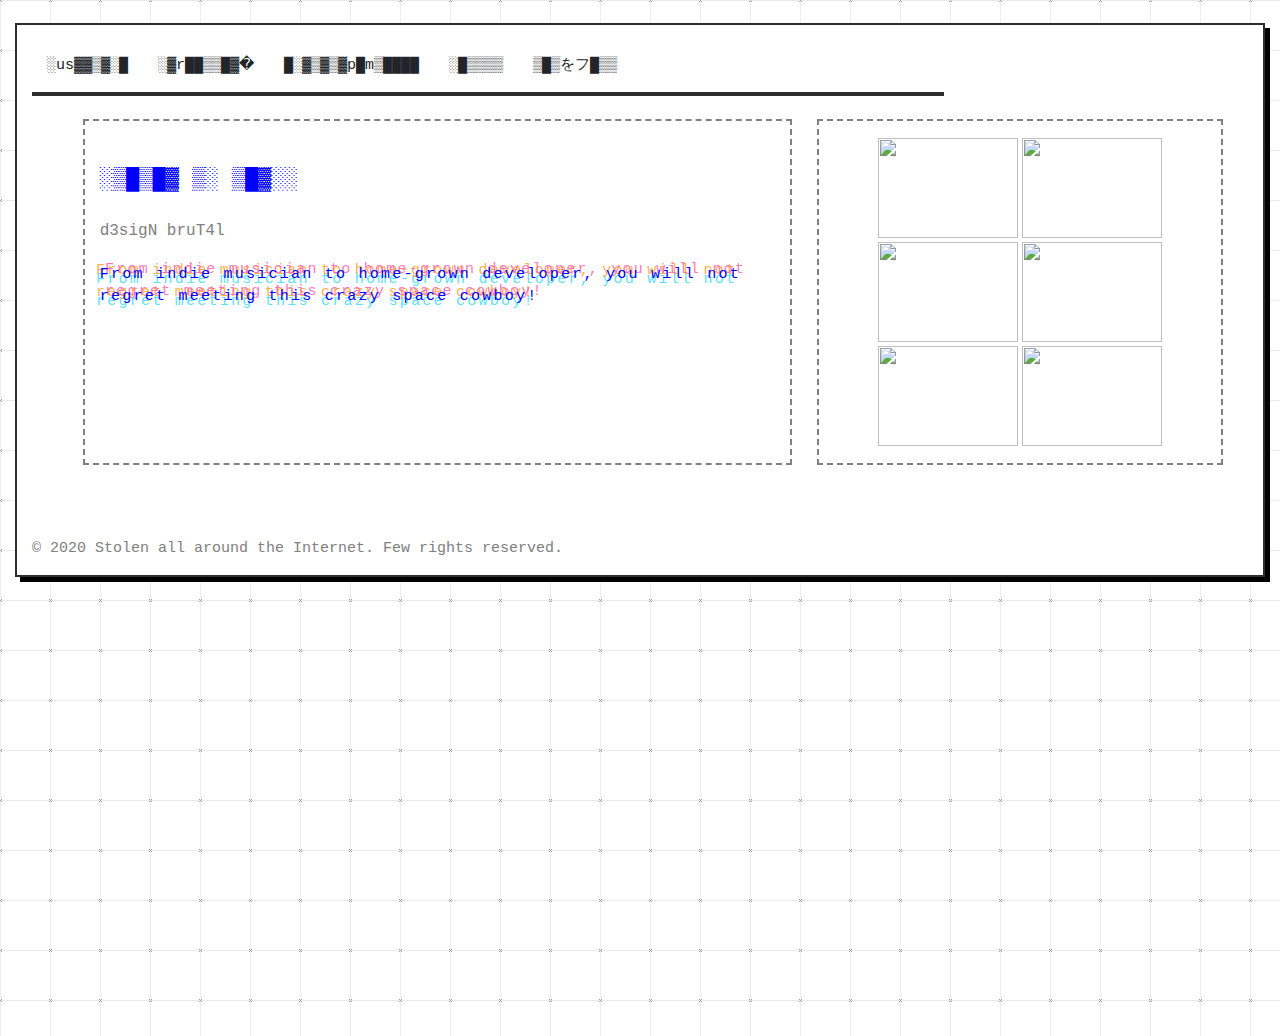
==== index.html @ a4236ebe "Initial commit" ====
<!DOCTYPE html>
<html lang="en">
<head>
	<meta http-equiv="Content-Type" content="text/html; charset=UTF-8"/>
	<meta name="viewport" content="width=device-width, initial-scale=1, maximum-scale=1.0"/>
	<title>GéR4rD || dev__</title>
	<meta name="description" content="Hobbyist at everything." />

	<!-- Icons -->
	<link rel="shortcut icon" href="core/files/icons/bf44.png" type="image/x-icon" />
	<link rel="icon" href="core/files/icons/bf15.ico" type="image/x-icon" />
	<link rel="apple-touch-icon" href="core/files/icons/bf57.png" />
	<!-- CSS  -->
	<link href="core/css/brutalist.min.css" type="text/css" rel="stylesheet" media="all"/>
	<link href="core/bell/css/bell.css" type="text/css" rel="stylesheet" media="all">
	<link href="theme/default/css/theme.css" type="text/css" rel="stylesheet" media="all" />
	<link href="core/css/home.css" type="text/css" rel="stylesheet" media="all"/>
</head>
<body>
	
<div class="vanilla-bean grey-text lucida infinitile" style="padding-top: 1.5em; padding-bottom: 30em; padding-left: 1em; padding-right: 1em;">
	<div class="email-body box-shadow charcoal-border border-solid-thin padded white">
		<!-- Heading -->
		<div class="col-xs-12 col-sm-12 col-md-8 col-lg-9 no-padding">
			<div>
				<nav class="nav navbar navbar-expand-lg flex-d order-3">
					<span class="navbar-toggler-icon"></span>
				
				<div class="row" id="navbarToggler">
				  <a class="nav-link padded baffle-prolonged" href="musique.html">Musique🥗</a>
				  <a class="nav-link padded baffle-prolonged" href="ecriture.html">Écriture🚰</a>
				  <a class="nav-link padded baffle-prolonged" href="dev.html">Développement🍞</a>
				  <a class="nav-link padded baffle-forever" href="#wut">Presse</a>
				  <a class="nav-link padded baffle-prolonged" href="index.html">あなたをファック</a>
				  </div>
				</div>
				<hr class="thin charcoal" />
				<br>
				</nav>
		</div>
		<div class="row" style="justify-content: space-evenly;">
			<br>
			<div class="col-sm-7 brdr-a-t padded">
				<h1 class="heavy blue-text baffle-prolonged" style="font-size: 22px; line-height: 120%;">GéR4rD || dev__</h1>
				<h2 style="font-size: 16px; line-height: 140%;" class="courier-new">d3sigN bruT4l</h2>
			<!--	<p><span class="baffle-forever">hey, did you waste some time here?</span> -->
				<p class="courier-new blue-text brutal-text-neon">From indie musician to home-grown developer, you will not regret meeting this crazy space cowboy!</p>
			</div>
			<div class="col-sm-4 brdr-a-t glitch padded" style="justify-content: center; display: flex; flex-wrap: wrap;">
			<img src="https://static.pexels.com/photos/52500/horse-herd-fog-nature-52500.jpeg" class="invert-hover" alt="">
            <img src="https://static.pexels.com/photos/66898/elephant-cub-tsavo-kenya-66898.jpeg" class="invert-hover" alt="">
            <img src="https://static.pexels.com/photos/213399/pexels-photo-213399.jpeg" class="invert-hover" alt="">
            <img src="https://static.pexels.com/photos/158471/ibis-bird-red-animals-158471.jpeg" class="invert-hover" alt="">
            <img src="https://static.pexels.com/photos/133459/pexels-photo-133459.jpeg" class="invert-hover" alt="">
            <img src="https://static.pexels.com/photos/50988/ape-berber-monkeys-mammal-affchen-50988.jpeg" class="invert-hover" alt="">
			</div>
		</div>
		<br>
		<iframe style="border: 0; width: 100%; height: 42px;" class="grayscale" src="https://bandcamp.com/EmbeddedPlayer/track=3515249928/size=small/bgcol=ffffff/linkcol=0687f5/transparent=true/" seamless><a href="https://brunnemer.bandcamp.com/track/les-fakirs">Les fakirs by Brunnemer</a></iframe>
		<!-- BODY 
		<div class="double-col pad30">
			<p>Lorem ipsum no facer prompta vim, movet ubique qui ei. Per no regione aliquid, ea mei nulla scribentur liberavisse. Vim cu tale ludus possit, discere suavitate nam ad. No verterem reprimique vix, phaedrum hendrerit an quo. Qui feugait apeirian ut, ne virtute numquam mandamus mea. Eos et enim dicant deterruisset. At nec ceteros mentitum, ex solum putent offendit per.
			</p>
			<hr class="jagged-rule-dark" />
			<p>Lorem ipsum no facer prompta vim, movet ubique qui ei. Vim cu tale ludus possit, discere suavitate nam ad. No verterem reprimique vix, phaedrum hendrerit an quo. Qui feugait apeirian ut, ne virtute numquam mandamus mea. Eos et enim dicant deterruisset. At nec ceteros mentitum, ex solum putent offendit per.
			</p>
			<hr class="jagged-rule-dark" />
			<p>Per no regione aliquid, ea mei nulla scribentur liberavisse. Vim cu tale ludus possit, discere suavitate nam ad. No verterem reprimique vix, phaedrum hendrerit an quo. Qui feugait apeirian ut, ne virtute numquam mandamus mea. Eos et enim dicant deterruisset. At nec ceteros mentitum, ex solum putent offendit per.
			</p>
			<hr class="jagged-rule-dark" />
			<p>Lorem ipsum no facer prompta vim, movet ubique qui ei. No verterem reprimique vix, phaedrum hendrerit an quo. Qui feugait apeirian ut, ne virtute numquam mandamus mea. Eos et enim dicant deterruisset. At nec ceteros mentitum, ex solum putent offendit per.
			</p>
			<hr class="jagged-rule-dark" />
			<img src="fashion/poolside-sq.jpg" alt="Fashionable" class="circle" style="width: 160px; height: 160px; border: 3px dashed #0000ff; margin: 16px;" />
			<p>Lorem ipsum no facer prompta vim, movet ubique qui ei. Per no regione aliquid. Vim cu tale ludus possit, discere suavitate nam ad. No verterem reprimique vix, phaedrum hendrerit an quo. Qui feugait apeirian ut, ne virtute numquam mandamus mea. Eos et enim dicant deterruisset. At nec ceteros mentitum, ex solum putent offendit per.
			</p>
		</div> -->
		<!--
		<h3>Topic Heading</h3>
		<p>Qui feugait apeirian ut, ne virtute numquam mandamus mea. At nec ceteros mentitum, ex solum putent offendit per.<br><br></p>
		CTA
		<p><a href="http://www.bradfogelstrom.com" target="_blank" class="btn large-btn full-btn sweden bold" style="margin: 0;">Check It Out &raquo;</a><br><br></p>
		FINE PRINT 
		<p style="font-size: 12px;">You are receiving this email because you signed up for our <em>Brutal Blast</em> e-newsletter. | <a href="#">Unsubscribe &raquo;</a><br><br></p>
		<footer class="charcoal vanilla-text center padding"> -->
			<p class="courier-new hrumble">&copy; 2020 Stolen all around the Internet. Few rights reserved.</p>
		</footer>
	</div>
</div>
<script src="https://cdnjs.cloudflare.com/ajax/libs/popper.js/1.11.0/umd/popper.min.js" integrity="sha384-b/U6ypiBEHpOf/4+1nzFpr53nxSS+GLCkfwBdFNTxtclqqenISfwAzpKaMNFNmj4" crossorigin="anonymous"></script>
<script src="https://maxcdn.bootstrapcdn.com/bootstrap/4.0.0-beta/js/bootstrap.min.js" integrity="sha384-h0AbiXch4ZDo7tp9hKZ4TsHbi047NrKGLO3SEJAg45jXxnGIfYzk4Si90RDIqNm1" crossorigin="anonymous"></script>
<script src="core/js/jquery.3.js"></script>
<script src="core/bell/js/bell.js"></script>
<script src="core/js/start.brutalizing.js"></script>
<script src="core/js/brutalist.js"></script>
</body>
</html>
---- core/css/brutalist.min.css ----
/* BF CORE CSS 2.1.1 */

/* Defaults 2.1 */
html {font-family: sans-serif;-ms-text-size-adjust: 100%;-webkit-text-size-adjust: 100%;box-sizing: border-box;-webkit-box-sizing: border-box;-moz-box-sizing: border-box;line-height: 1.5;}*, *:before, *:after {-webkit-box-sizing: inherit;-moz-box-sizing: inherit;box-sizing: inherit;}@media only screen and (min-width: 0) {html {font-size: 14px;}}@media only screen and (min-width: 992px) {html {font-size: 14.5px;}}@media only screen and (min-width: 1200px) {html {font-size: 15px;}}body {margin: 0 !important;padding: 0 !important;max-width: 100% !important;-webkit-font-smoothing: antialiased;-moz-osx-font-smoothing: grayscale;counter-reset: section;}article, aside, details, figcaption, figure, footer, header, hgroup, main, menu, nav, section, summary {display: block;}audio, canvas, progress, video {display: inline-block;vertical-align: baseline;}audio:not([controls]) {display: none;height: 0;}[hidden], template {display: none;}aside, nav {padding: 0;margin: 0;}a {background-color: transparent;text-decoration: none;-webkit-tap-highlight-color: transparent;}a:active, a:hover {outline: 0;}abbr[title] {border-bottom: 1px dotted;}b, strong {font-weight: 700 !important;}dfn {font-style: italic;}h1 {font-size: 2em;margin: 0.67em 0;}mark {background: #ff0;color: #000;}small {font-size: 80%;}sub, sup {font-size: 75%;line-height: 0;position: relative;vertical-align: baseline;}sup {top: -0.5em;}sub {bottom: -0.25em;}img, a img {border: 0;padding: 0;margin: 0;}svg:not(:root) {overflow: hidden;}figure {margin: 0;}hr {box-sizing: content-box;height: 0;}pre {overflow: auto;}code, kbd, pre, samp {font-family: monospace, monospace;font-size: 1em;display: block;}code {background: #000;color: #00ff00;}button, input, optgroup, select, textarea {color: inherit;font: inherit;margin: 0;}button {overflow: visible;}button, select {text-transform: none;}button, html input[type="button"], input[type="reset"], input[type="submit"] {-webkit-appearance: button;cursor: pointer;}button[disabled], html input[disabled] {cursor: default;}button::-moz-focus-inner, input::-moz-focus-inner {border: 0;padding: 0;}input {line-height: normal;}input[type="checkbox"], input[type="radio"] {box-sizing: border-box;padding: 0;}input[type="number"]::-webkit-inner-spin-button, input[type="number"]::-webkit-outer-spin-button {height: auto;}input[type="search"] {-webkit-appearance: textfield;box-sizing: content-box;}input[type="search"]::-webkit-search-cancel-button, input[type="search"]::-webkit-search-decoration {-webkit-appearance: none;}fieldset {border: 1px solid #c0c0c0;margin: 0 2px;padding: 0.35em 0.625em 0.75em;}legend {border: 0;padding: 0;}textarea {overflow: auto;}optgroup {font-weight: bold;}table {border-collapse: collapse;border-spacing: 0;}td,th {padding: 0;}*, *:before, *:after {box-sizing: inherit;}ul.browser-default, ul.browser-default li {list-style-type: initial;}ul, ol {list-style-position: inside;}.valign-wrapper {display: -webkit-flex;display: -ms-flexbox;display: flex;-webkit-align-items: center;-ms-flex-align: center;align-items: center;}.valign-wrapper .valign {display: block;}.clearfix {clear: both;}h1, h2, h3, h4, h5, h6 {font-weight: 400;line-height: 1.1;}h1 a, h2 a, h3 a, h4 a, h5 a, h6 a {font-weight: inherit;}h1 {font-size: 4.2rem;line-height: 110%;margin: 2.1rem 0 1.68rem 0;}h2 {font-size: 3.56rem;line-height: 110%;margin: 1.78rem 0 1.424rem 0;}h3 {font-size: 2.92rem;line-height: 110%;margin: 1.46rem 0 1.168rem 0;}h4 {font-size: 2.28rem;line-height: 110%;margin: 1.14rem 0 0.912rem 0;}h5 {font-size: 1.64rem;line-height: 110%;margin: 0.82rem 0 0.656rem 0;}h6 {font-size: 1rem;line-height: 110%;margin: 0.5rem 0 0.4rem 0;}em {font-style: italic;}strong {font-weight: 500;}small {font-size: 75%;}p {margin: 0;padding: 0;}address {padding: 0.3em;font-style: italic;font-weight: 600;}blockquote {padding: 0.4em;font-weight: 600;display: block;line-height: 160%;margin-left: 0.5em;}blockquote::before{content: "\201C";font-size: 200%;padding: 0.3em;float: left;}.row:after {clear: both !important;}.arc-text, .circle-text, .spiral-text, .wave-text, .bezier-text {overflow: hidden;}.fittext, .fittext-compress, .fittext-uncompress, .fittext-h1, .fittext-h2, .fittext-h3, .fittext-h4, .fittext-h5, .fittext-h6 {line-height: 1;}

/* Flexbox Grid 2.1 */
.container,.container-1200,.container-960,.container-fluid{margin-right:auto;margin-left:auto}.container-fluid{padding-right:0;padding-left:0}.container-960{max-width:960px;padding-right:0;padding-left:0}.container-1200{max-width:1200px;padding-right:0;padding-left:0}.container-fluid.no-padding{padding-right:0!important;padding-left:0!important}.row{box-sizing:border-box;display:-ms-flexbox;display:-webkit-box;display:flex;-ms-flex:0 1 auto;-webkit-box-flex:0;flex:0 1 auto;-ms-flex-direction:row;-webkit-box-orient:horizontal;-webkit-box-direction:normal;flex-direction:row;-ms-flex-wrap:wrap;flex-wrap:wrap;margin-right:0;margin-left:0}.row.reverse{-ms-flex-direction:row-reverse;-webkit-box-orient:horizontal;-webkit-box-direction:reverse;flex-direction:row-reverse}.col.reverse{-ms-flex-direction:column-reverse;-webkit-box-orient:vertical;-webkit-box-direction:reverse;flex-direction:column-reverse}.col-xs,.col-xs-1,.col-xs-10,.col-xs-11,.col-xs-12,.col-xs-2,.col-xs-3,.col-xs-4,.col-xs-5,.col-xs-6,.col-xs-7,.col-xs-8,.col-xs-9{box-sizing:border-box;-ms-flex:0 0 auto;-webkit-box-flex:0;flex:0 0 auto;padding-right:1rem;padding-left:1rem}.col-xs{-webkit-flex-grow:1;-ms-flex-positive:1;-webkit-box-flex:1;flex-grow:1;-ms-flex-preferred-size:0;flex-basis:0;max-width:100%}.col-xs-1{-ms-flex-preferred-size:8.333%;flex-basis:8.333%;max-width:8.333%}.col-xs-2{-ms-flex-preferred-size:16.667%;flex-basis:16.667%;max-width:16.667%}.col-xs-3{-ms-flex-preferred-size:25%;flex-basis:25%;max-width:25%}.col-xs-4{-ms-flex-preferred-size:33.333%;flex-basis:33.333%;max-width:33.333%}.col-xs-5{-ms-flex-preferred-size:41.667%;flex-basis:41.667%;max-width:41.667%}.col-xs-6{-ms-flex-preferred-size:50%;flex-basis:50%;max-width:50%}.col-xs-7{-ms-flex-preferred-size:58.333%;flex-basis:58.333%;max-width:58.333%}.col-xs-8{-ms-flex-preferred-size:66.667%;flex-basis:66.667%;max-width:66.667%}.col-xs-9{-ms-flex-preferred-size:75%;flex-basis:75%;max-width:75%}.col-xs-10{-ms-flex-preferred-size:83.333%;flex-basis:83.333%;max-width:83.333%}.col-xs-11{-ms-flex-preferred-size:91.667%;flex-basis:91.667%;max-width:91.667%}.col-xs-12{-ms-flex-preferred-size:100%;flex-basis:100%;max-width:100%}.col-xs-offset-1{margin-left:8.333%}.col-xs-offset-2{margin-left:16.667%}.col-xs-offset-3{margin-left:25%}.col-xs-offset-4{margin-left:33.333%}.col-xs-offset-5{margin-left:41.667%}.col-xs-offset-6{margin-left:50%}.col-xs-offset-7{margin-left:58.333%}.col-xs-offset-8{margin-left:66.667%}.col-xs-offset-9{margin-left:75%}.col-xs-offset-10{margin-left:83.333%}.col-xs-offset-11{margin-left:91.667%}.start-xs{-ms-flex-pack:start;-webkit-box-pack:start;justify-content:flex-start;text-align:start}.center-xs{-ms-flex-pack:center;-webkit-box-pack:center;justify-content:center;text-align:center}.end-xs{-ms-flex-pack:end;-webkit-box-pack:end;justify-content:flex-end;text-align:end}.top-xs{-ms-flex-align:start;-webkit-box-align:start;align-items:flex-start}.middle-xs{-ms-flex-align:center;-webkit-box-align:center;align-items:center}.bottom-xs{-ms-flex-align:end;-webkit-box-align:end;align-items:flex-end}.around-xs{-ms-flex-pack:distribute;justify-content:space-around}.between-xs{-ms-flex-pack:justify;-webkit-box-pack:justify;justify-content:space-between}.first-xs{-ms-flex-order:-1;-webkit-box-ordinal-group:0;order:-1}.last-xs{-ms-flex-order:1;-webkit-box-ordinal-group:2;order:1}@media only screen and (min-width:48em){.container{width:46rem}.col-sm,.col-sm-1,.col-sm-10,.col-sm-11,.col-sm-12,.col-sm-2,.col-sm-3,.col-sm-4,.col-sm-5,.col-sm-6,.col-sm-7,.col-sm-8,.col-sm-9{box-sizing:border-box;-ms-flex:0 0 auto;-webkit-box-flex:0;flex:0 0 auto;padding-right:1rem;padding-left:1rem}.col-sm{-webkit-flex-grow:1;-ms-flex-positive:1;-webkit-box-flex:1;flex-grow:1;-ms-flex-preferred-size:0;flex-basis:0;max-width:100%}.col-sm-1{-ms-flex-preferred-size:8.333%;flex-basis:8.333%;max-width:8.333%}.col-sm-2{-ms-flex-preferred-size:16.667%;flex-basis:16.667%;max-width:16.667%}.col-sm-3{-ms-flex-preferred-size:25%;flex-basis:25%;max-width:25%}.col-sm-4{-ms-flex-preferred-size:33.333%;flex-basis:33.333%;max-width:33.333%}.col-sm-5{-ms-flex-preferred-size:41.667%;flex-basis:41.667%;max-width:41.667%}.col-sm-6{-ms-flex-preferred-size:50%;flex-basis:50%;max-width:50%}.col-sm-7{-ms-flex-preferred-size:58.333%;flex-basis:58.333%;max-width:58.333%}.col-sm-8{-ms-flex-preferred-size:66.667%;flex-basis:66.667%;max-width:66.667%}.col-sm-9{-ms-flex-preferred-size:75%;flex-basis:75%;max-width:75%}.col-sm-10{-ms-flex-preferred-size:83.333%;flex-basis:83.333%;max-width:83.333%}.col-sm-11{-ms-flex-preferred-size:91.667%;flex-basis:91.667%;max-width:91.667%}.col-sm-12{-ms-flex-preferred-size:100%;flex-basis:100%;max-width:100%}.col-sm-offset-1{margin-left:8.333%}.col-sm-offset-2{margin-left:16.667%}.col-sm-offset-3{margin-left:25%}.col-sm-offset-4{margin-left:33.333%}.col-sm-offset-5{margin-left:41.667%}.col-sm-offset-6{margin-left:50%}.col-sm-offset-7{margin-left:58.333%}.col-sm-offset-8{margin-left:66.667%}.col-sm-offset-9{margin-left:75%}.col-sm-offset-10{margin-left:83.333%}.col-sm-offset-11{margin-left:91.667%}.start-sm{-ms-flex-pack:start;-webkit-box-pack:start;justify-content:flex-start;text-align:start}.center-sm{-ms-flex-pack:center;-webkit-box-pack:center;justify-content:center;text-align:center}.end-sm{-ms-flex-pack:end;-webkit-box-pack:end;justify-content:flex-end;text-align:end}.top-sm{-ms-flex-align:start;-webkit-box-align:start;align-items:flex-start}.middle-sm{-ms-flex-align:center;-webkit-box-align:center;align-items:center}.bottom-sm{-ms-flex-align:end;-webkit-box-align:end;align-items:flex-end}.around-sm{-ms-flex-pack:distribute;justify-content:space-around}.between-sm{-ms-flex-pack:justify;-webkit-box-pack:justify;justify-content:space-between}.first-sm{-ms-flex-order:-1;-webkit-box-ordinal-group:0;order:-1}.last-sm{-ms-flex-order:1;-webkit-box-ordinal-group:2;order:1}}@media only screen and (min-width:62em){.container{width:61rem}.col-md,.col-md-1,.col-md-10,.col-md-11,.col-md-12,.col-md-2,.col-md-3,.col-md-4,.col-md-5,.col-md-6,.col-md-7,.col-md-8,.col-md-9{box-sizing:border-box;-ms-flex:0 0 auto;-webkit-box-flex:0;flex:0 0 auto;padding-right:1rem;padding-left:1rem}.col-md{-webkit-flex-grow:1;-ms-flex-positive:1;-webkit-box-flex:1;flex-grow:1;-ms-flex-preferred-size:0;flex-basis:0;max-width:100%}.col-md-1{-ms-flex-preferred-size:8.333%;flex-basis:8.333%;max-width:8.333%}.col-md-2{-ms-flex-preferred-size:16.667%;flex-basis:16.667%;max-width:16.667%}.col-md-3{-ms-flex-preferred-size:25%;flex-basis:25%;max-width:25%}.col-md-4{-ms-flex-preferred-size:33.333%;flex-basis:33.333%;max-width:33.333%}.col-md-5{-ms-flex-preferred-size:41.667%;flex-basis:41.667%;max-width:41.667%}.col-md-6{-ms-flex-preferred-size:50%;flex-basis:50%;max-width:50%}.col-md-7{-ms-flex-preferred-size:58.333%;flex-basis:58.333%;max-width:58.333%}.col-md-8{-ms-flex-preferred-size:66.667%;flex-basis:66.667%;max-width:66.667%}.col-md-9{-ms-flex-preferred-size:75%;flex-basis:75%;max-width:75%}.col-md-10{-ms-flex-preferred-size:83.333%;flex-basis:83.333%;max-width:83.333%}.col-md-11{-ms-flex-preferred-size:91.667%;flex-basis:91.667%;max-width:91.667%}.col-md-12{-ms-flex-preferred-size:100%;flex-basis:100%;max-width:100%}.col-md-offset-1{margin-left:8.333%}.col-md-offset-2{margin-left:16.667%}.col-md-offset-3{margin-left:25%}.col-md-offset-4{margin-left:33.333%}.col-md-offset-5{margin-left:41.667%}.col-md-offset-6{margin-left:50%}.col-md-offset-7{margin-left:58.333%}.col-md-offset-8{margin-left:66.667%}.col-md-offset-9{margin-left:75%}.col-md-offset-10{margin-left:83.333%}.col-md-offset-11{margin-left:91.667%}.start-md{-ms-flex-pack:start;-webkit-box-pack:start;justify-content:flex-start;text-align:start}.center-md{-ms-flex-pack:center;-webkit-box-pack:center;justify-content:center;text-align:center}.end-md{-ms-flex-pack:end;-webkit-box-pack:end;justify-content:flex-end;text-align:end}.top-md{-ms-flex-align:start;-webkit-box-align:start;align-items:flex-start}.middle-md{-ms-flex-align:center;-webkit-box-align:center;align-items:center}.bottom-md{-ms-flex-align:end;-webkit-box-align:end;align-items:flex-end}.around-md{-ms-flex-pack:distribute;justify-content:space-around}.between-md{-ms-flex-pack:justify;-webkit-box-pack:justify;justify-content:space-between}.first-md{-ms-flex-order:-1;-webkit-box-ordinal-group:0;order:-1}.last-md{-ms-flex-order:1;-webkit-box-ordinal-group:2;order:1}}@media only screen and (min-width:75em){.container{width:71rem}.col-lg,.col-lg-1,.col-lg-10,.col-lg-11,.col-lg-12,.col-lg-2,.col-lg-3,.col-lg-4,.col-lg-5,.col-lg-6,.col-lg-7,.col-lg-8,.col-lg-9{box-sizing:border-box;-ms-flex:0 0 auto;-webkit-box-flex:0;flex:0 0 auto;padding-right:1rem;padding-left:1rem}.col-lg{-webkit-flex-grow:1;-ms-flex-positive:1;-webkit-box-flex:1;flex-grow:1;-ms-flex-preferred-size:0;flex-basis:0;max-width:100%}.col-lg-1{-ms-flex-preferred-size:8.333%;flex-basis:8.333%;max-width:8.333%}.col-lg-2{-ms-flex-preferred-size:16.667%;flex-basis:16.667%;max-width:16.667%}.col-lg-3{-ms-flex-preferred-size:25%;flex-basis:25%;max-width:25%}.col-lg-4{-ms-flex-preferred-size:33.333%;flex-basis:33.333%;max-width:33.333%}.col-lg-5{-ms-flex-preferred-size:41.667%;flex-basis:41.667%;max-width:41.667%}.col-lg-6{-ms-flex-preferred-size:50%;flex-basis:50%;max-width:50%}.col-lg-7{-ms-flex-preferred-size:58.333%;flex-basis:58.333%;max-width:58.333%}.col-lg-8{-ms-flex-preferred-size:66.667%;flex-basis:66.667%;max-width:66.667%}.col-lg-9{-ms-flex-preferred-size:75%;flex-basis:75%;max-width:75%}.col-lg-10{-ms-flex-preferred-size:83.333%;flex-basis:83.333%;max-width:83.333%}.col-lg-11{-ms-flex-preferred-size:91.667%;flex-basis:91.667%;max-width:91.667%}.col-lg-12{-ms-flex-preferred-size:100%;flex-basis:100%;max-width:100%}.col-lg-offset-1{margin-left:8.333%}.col-lg-offset-2{margin-left:16.667%}.col-lg-offset-3{margin-left:25%}.col-lg-offset-4{margin-left:33.333%}.col-lg-offset-5{margin-left:41.667%}.col-lg-offset-6{margin-left:50%}.col-lg-offset-7{margin-left:58.333%}.col-lg-offset-8{margin-left:66.667%}.col-lg-offset-9{margin-left:75%}.col-lg-offset-10{margin-left:83.333%}.col-lg-offset-11{margin-left:91.667%}.start-lg{-ms-flex-pack:start;-webkit-box-pack:start;justify-content:flex-start;text-align:start}.center-lg{-ms-flex-pack:center;-webkit-box-pack:center;justify-content:center;text-align:center}.end-lg{-ms-flex-pack:end;-webkit-box-pack:end;justify-content:flex-end;text-align:end}.top-lg{-ms-flex-align:start;-webkit-box-align:start;align-items:flex-start}.middle-lg{-ms-flex-align:center;-webkit-box-align:center;align-items:center}.bottom-lg{-ms-flex-align:end;-webkit-box-align:end;align-items:flex-end}.around-lg{-ms-flex-pack:distribute;justify-content:space-around}.between-lg{-ms-flex-pack:justify;-webkit-box-pack:justify;justify-content:space-between}.first-lg{-ms-flex-order:-1;-webkit-box-ordinal-group:0;order:-1}.last-lg{-ms-flex-order:1;-webkit-box-ordinal-group:2;order:1}}

/* B3 Grid 2.1 */
.block-wrap,.blocks,.brick-wrap,.bricks,ul.tiles{display:flex;display:-webkit-flex;display:-ms-flex;flex-wrap:wrap;-webkit-flex-wrap:wrap;box-sizing:border-box;align-items:baseline}.block-wrap.row,.blocks.row,.brick-wrap.row,.bricks.row,ul.tiles{flex-direction:row;-webkit-flex-direction:row;-moz-flex-direction:row}.block-wrap.col,.blocks.col,.brick-wrap.col,.bricks.col{flex-direction:column;-webkit-flex-direction:column;-moz-flex-direction:column}.blocks ul,.blocks ul li,.bricks ul,.bricks ul li,ul.blocks,ul.bricks{padding:0;margin:0}.block-wrap p,.blocks p,.brick-wrap p,.bricks p{display:block;width:100%}.block-wrap.center,.blocks.center,.brick-wrap.center,.bricks.center{justify-content:center;align-content:center;align-items:center}.block-wrap.around,.blocks.around,.brick-wrap.around,.bricks.around{align-content:space-around;align-items:stretch}.block-wrap.stretch,.blocks.stretch{align-items:stretch!important}.block{display:block;flex:1;-ms-flex:1;-webkit-flex:1;flex-grow:1}.brick{display:inline-block;margin:0;padding:1em}.brick.right{float:right}.brick.left{float:left}ul.tiles{list-style-type:none;width:100%;padding:0;margin:0;flex-direction:row;flex-wrap:wrap}ul.tiles li{align-self:stretch;-webkit-align-self:stretch;padding:1em;max-width:50%}ul.tiles.thirds li{width:calc(100% / 3)}ul.tiles.fourths li{width:calc(100% / 4)}ul.tiles.fifths li{width:calc(100% / 5)}.block.top,.brick.top{align-self:flex-start;-ms-flex-align:start;-webkit-box-align:start;align-items:flex-start}.block.middle,.brick.middle{align-self:center;-ms-flex-align:center;-webkit-box-align:center;align-items:center}.block.bottom,.brick.bottom{align-self:flex-end;-ms-flex-pack:end;-webkit-box-pack:end;justify-content:flex-end}.block-wrap.reverse,.blocks.reverse,.brick-wrap.reverse,.bricks.reverse{-webkit-flex-direction:row-reverse;flex-direction:row-reverse}.b20{-webkit-flex-basis:20%;flex-basis:20%;width:20%;max-width:20%}.b25{-webkit-flex-basis:25%;flex-basis:25%;width:25%;max-width:25%}.b30{-webkit-flex-basis:30%;flex-basis:30%;width:30%;max-width:30%}.b33{-webkit-flex-basis:33.33%;flex-basis:33.33%;width:33.33%;max-width:33.33%}.b40{-webkit-flex-basis:40%;flex-basis:40%;width:40%;max-width:40%}.b50{-webkit-flex-basis:50%;flex-basis:50%;width:50%;max-width:50%}.b60{-webkit-flex-basis:60%;flex-basis:60%;width:60%;max-width:60%}.b66{-webkit-flex-basis:66.66%;flex-basis:66.66%;width:66.66%;max-width:66.66%}.b70{-webkit-flex-basis:70%;flex-basis:70%;width:70%;max-width:70%}.b75{-webkit-flex-basis:75%;flex-basis:75%;width:75%;max-width:75%}.b80{-webkit-flex-basis:80%;flex-basis:80%;width:80%;max-width:80%}.b100{-webkit-flex-basis:100%;flex-basis:100%;width:100%;max-width:100%}.block.g0,.block.no-grow{flex-grow:0;-webkit-flex-grow:0;-moz-flex-grow:0}.block.g1{flex-grow:1;-webkit-flex-grow:1;-moz-flex-grow:1}.block.g2{flex-grow:2;-webkit-flex-grow:2;-moz-flex-grow:2}.block.g3{flex-grow:3;-webkit-flex-grow:3;-moz-flex-grow:3}.block.g4{flex-grow:4;-webkit-flex-grow:4;-moz-flex-grow:4}.block.g5{flex-grow:5;-webkit-flex-grow:5;-moz-flex-grow:5}.bh20{height:20vh}.bh25{height:25vh}.bh30{height:30vh}.bh33{height:33vh}.bh40{height:40vh}.bh50{height:50vh}.bh60{height:60vh}.bh66{height:66vh}.bh70{height:70vh}.bh75{height:75vh}.bh80{height:80vh}.bh100{height:100vh}@media only screen and (min-width:481px) and (max-width:600px){.b20,.b25,.b30,ul.tiles.fifths li,ul.tiles.fourths li,ul.tiles.thirds li{width:calc(100% / 3);width:33.33%;max-width:33.33%;-webkit-flex-basis:33.33%}}@media only screen and (min-width:320px) and (max-width:480px){.b20,.b25,.b30,.b33,.b40,ul.tiles.fifths li,ul.tiles.fourths li,ul.tiles.thirds li{width:50%;max-width:50%;flex-basis:50%;-webkit-flex-basis:50%}}@media only screen and (max-width:320px){.b20,.b25,.b30,.b33,.b40,.b50,.b60,.b66,.b70,.b75,.b80,ul.tiles.fifths li,ul.tiles.fourths li,ul.tiles.thirds li{width:100%;max-width:100%;-webkit-flex-basis:100%;flex-basis:100%}}

/* ReBAR 2.1 */
.visible{display:flex;visibility:visible}.hidden{display:none;visibility:hidden}@media screen and (max-width:240px){.show-under-240{display:flex;display:-webkit-flex;visibility:visible}.hide-under-240{display:none;visibility:hidden}}@media screen and (max-width:320px){.show-under-320{display:flex;display:-webkit-flex;visibility:visible}.hide-under-320{display:none;visibility:hidden}}@media screen and (max-width:360px){.show-under-360{display:flex;display:-webkit-flex;visibility:visible}.hide-under-360{display:none;visibility:hidden}}@media screen and (max-width:480px){.show-under-480{display:flex;display:-webkit-flex;visibility:visible}.hide-under-480{display:none;visibility:hidden}}@media screen and (max-width:540px){.show-under-540{display:flex;display:-webkit-flex;visibility:visible}.hide-under-540{display:none;visibility:hidden}}@media screen and (max-width:640px){.show-under-640{display:flex;display:-webkit-flex;visibility:visibible}.hide-under-640{display:none;visibility:hidden}}@media screen and (max-width:768px){.show-under-768{display:flex;display:-webkit-flex;visibility:visible}.hide-under-768{display:none;visibility:hidden}}@media screen and (max-width:960px){.show-under-960{display:flex;visibility:visible}.hide-under-960{display:none;visibility:hidden}}@media screen and (max-width:1024px){.show-under-1024{display:flex;display:-webkit-flex;visibility:visible}.hide-under-1024{display:none;visibility:hidden}}@media screen and (max-width:1280px){.show-under-1280{display:flex;display:-webkit-flex;visibility:visible}.hide-under-1280{display:none;visibility:hidden}}@media screen and (max-width:1366px){.show-under-1366{display:flex;display:-webkit-flex;visibility:visible}.hide-under-1366{display:none;visibility:hidden}}@media screen and (min-width:241px){.show-over-240{display:flex;display:-webkit-flex;visibility:visible}.hide-over-240{display:none;visibility:hidden}}@media screen and (min-width:321px){.show-over-320{display:flex;display:-webkit-flex;visibility:visible}.hide-over-320{display:none;visibility:hidden}}@media screen and (min-width:361px){.show-over-360{display:flex;display:-webkit-flex;visibility:visible}.hide-over-360{display:none;visibility:hidden}}@media screen and (min-width:481px){.show-over-480{display:flex;display:-webkit-flex;visibility:visible}.hide-over-480{display:none;visibility:hidden}}@media screen and (min-width:541px){.show-over-540{display:flex;display:-webkit-flex;visibility:visible}.hide-over-540{display:none;visibility:hidden}}@media screen and (min-width:641px){.show-over-640{display:flex;display:-webkit-flex;visibility:visibible}.hide-over-640{display:none;visibility:hidden}}@media screen and (min-width:769px){.show-over-768{display:flex;display:-webkit-flex;visibility:visible}.hide-over-768{display:none;visibility:hidden}}@media screen and (min-width:961px){.show-over-960{display:flex;display:-webkit-flex;visibility:visible}.hide-over-960{display:none;visibility:hidden}}@media screen and (min-width:1025px){.show-over-1024{display:flex;display:-webkit-flex;visibility:visible}.hide-over-1024{display:none;visibility:hidden}}@media screen and (min-width:1281px){.show-over-1280{display:flex;display:-webkit-flex;visibility:visible}.hide-over-1280{display:none;visibility:hidden}}@media screen and (min-width:1367px){.show-over-1366{display:flex;display:-webkit-flex;visibility:visible}.hide-over-1366{display:none;visibility:hidden}}@media screen and (min-width:240px) and (max-width:319px){.hide-240-320{display:none;visibility:hidden}.show-240-320{display:flex;display:-webkit-flex;visibility:visible}}@media screen and (min-width:320px) and (max-width:479px){.hide-320-480{display:none;visibility:hidden}.show-320-480{display:flex;display:-webkit-flex;visibility:visible}}@media screen and (min-width:360px) and (max-width:479px){.hide-360-480{display:none;visibility:hidden}.show-360-480{display:flex;display:-webkit-flex;visibility:visible}}@media screen and (min-width:480px) and (max-width:539px){.hide-480-540{display:none;visibility:hidden}.show-480-540{display:flex;display:-webkit-flex;visibility:visible}}@media screen and (min-width:540px) and (max-width:639px){.hide-540-640{display:none;visibility:hidden}.show-540-640{display:flex;display:-webkit-flex;visibility:visible}}@media screen and (min-width:640px) and (max-width:767px){.hide-640-768{display:none;visibility:hidden}.show-640-768{display:flex;display:-webkit-flex;visibility:visible}}@media screen and (min-width:768px) and (max-width:959px){.hide-768-960{display:none;visibility:hidden}.show-768-960{display:flex;display:-webkit-flex;visibility:visible}}@media screen and (min-width:960px) and (max-width:1023px){.hide-960-1024{display:none;visibility:hidden}.show-960-1024{display:flex;display:-webkit-flex;visibility:visible}}@media screen and (min-width:1024px) and (max-width:1279px){.hide-1024-1280{display:none;visibility:hidden}.show-1024-1280{display:flex;display:-webkit-flex;visibility:visible}}@media screen and (min-width:1280px) and (max-width:1365px){.hide-1280-1366{display:none;visibility:hidden}.show-1280-1366{display:flex;display:-webkit-flex;visibility:visible}}@media screen and (max-height:320px){.hide-under-320h{display:none;visibility:hidden}.show-under-320h{display:flex;display:-webkit-flex;visibility:visible}}@media screen and (max-height:480px){.hide-under-480h{display:none;visibility:hidden}.show-under-480h{display:flex;display:-webkit-flex;visibility:visible}}@media screen and (max-height:540px){.hide-under-540h{display:none;visibility:hidden}.show-under-540h{display:flex;display:-webkit-flex;visibility:visible}}@media screen and (max-height:640px){.hide-under-640h{display:none;visibility:hidden}.show-under-640h{display:flex;display:-webkit-flex;visibility:visible}}@media screen and (max-height:768px){.hide-under-768h{display:none;visibility:hidden}.show-under-768h{display:flex;display:-webkit-flex;visibility:visible}}@media screen and (max-height:960px){.hide-under-960h{display:none;visibility:hidden}.show-under-960h{display:flex;display:-webkit-flex;visibility:visible}}@media screen and (max-height:1024px){.hide-under-1024h{display:none;visibility:hidden}.show-under-1024h{display:flex;display:-webkit-flex;visibility:visible}}@media screen and (min-height:321px){.hide-over-320h{display:none;visibility:hidden}.show-over-320h{display:flex;display:-webkit-flex;visibility:visible}}@media screen and (min-height:481px){.hide-over-480h{display:none;visibility:hidden}.show-over-480h{display:flex;display:-webkit-flex;visibility:visible}}@media screen and (min-height:541px){.hide-over-540h{display:none;visibility:hidden}.show-over-540h{display:flex;display:-webkit-flex;visibility:visible}}@media screen and (min-height:641px){.hide-over-640h{display:none;visibility:hidden}.show-over-640h{display:flex;display:-webkit-flex;visibility:visible}}@media screen and (min-height:769px){.hide-over-768h{display:none;visibility:hidden}.show-over-768h{display:flex;display:-webkit-flex;visibility:visible}}@media screen and (min-height:961px){.hide-over-960h{display:none;visibility:hidden}.show-over-960h{display:flex;display:-webkit-flex;visibility:visible}}@media screen and (min-height:1025px){.hide-over-1024h{display:none;visibility:hidden}.show-over-1024h{display:flex;display:-webkit-flex;visibility:visible}}@media only screen and (orientation:landscape){.show-on-landscape{display:flex;display:-webkit-flex;visibility:visible}.show-on-portrait{display:none;visibility:hidden}.hide-on-landscape{display:none;visibility:hidden}}@media only screen and (orientation:portrait){.show-on-portrait{display:flex;display:-webkit-flex;visibility:visible}.show-on-landscape{display:none;visibility:hidden}.hide-on-portrait{display:none;visibility:hidden}}@media print{.print-only{display:block;visibility:visible}.screen-only{display:none;visibility:hidden}.link,a{text-decoration:underline}.print-monochrome{color:#000;background:#fff}.print-monochrome figure,.print-monochrome img,.print-monochrome picture{-webkit-filter:grayscale(100%);filter:grayscale(100%)}}@media screen{.print-only{display:none;visibility:hidden}.screen-only{display:flex;display:-webkit-flex;visibility:visible}}

/* Flavors 2.1 */
.vanilla,.white{background-color:#fff!important}.vanilla-t,.vanilla-text,.white-t,.white-text{color:#fff!important}.vanilla-t-s,.vanilla-text-shadow,.white-t-s,.white-text-shadow{text-shadow:2px 2px #fff!important}.vanilla-b,.vanilla-border,.white-b,.white-border{border-color:#fff!important}.vanilla-o,.vanilla-outline,.white-o,.white-outline{outline-color:#fff!important}.vanilla-bean{background-color:#fbfbef!important}.vanilla-bean-t,.vanilla-bean-text{color:#fbfbef!important}.vanilla-bean-t-s,.vanilla-bean-text-shadow{text-shadow:2px 2px #fbfbef!important}.vanilla-bean-b,.vanilla-bean-border{border-color:#fbfbef!important}.vanilla-bean-o,.vanilla-bean-outline{outline-color:#fbfbef!important}.coconut{background-color:#f7f9e0!important}.coconut-t,.coconut-text{color:#f7f9e0!important}.coconut-t-s,.coconut-text-shadow{text-shadow:2px 2px #f7f9e0!important}.coconut-b,.coconut-border{border-color:#f7f9e0!important}.coconut-o,.coconut-outline{outline-color:#f7f9e0!important}.rice{background-color:#f4f1e4!important}.rice-t,.rice-text{color:#f4f1e4!important}.rice-t-s,.rice-text-shadow{text-shadow:2px 2px #f4f1e4!important}.rice-b,.rice-border{border-color:#f4f1e4!important}.rice-o,.rice-outline{outline-color:#f4f1e4!important}.silver{background-color:silver!important}.silver-t,.silver-text{color:silver!important}.silver-t-s,.silver-text-shadow{text-shadow:2px 2px silver!important}.silver-b,.silver-border{border-color:silver!important}.silver-o,.silver-outline{outline-color:silver!important}.smoke{background-color:#d9dddc!important}.smoke-t,.smoke-text{color:#d9dddc!important}.smoke-t-s,.smoke-text-shadow{text-shadow:2px 2px #d9dddc!important}.smoke-b,.smoke-border{border-color:#d9dddc!important}.smoke-o,.smoke-outline{outline-color:#d9dddc!important}.gray,.grey{background-color:grey!important}.gray-t,.gray-text,.grey-t,.grey-text{color:grey!important}.gray-t-s,.gray-text-shadow,.grey-t-s,.grey-text-shadow{text-shadow:2px 2px grey!important}.gray-b,.gray-border,.grey-b,.grey-border{border-color:grey!important}.gray-o,.gray-outline,.grey-o,.grey-outline{outline-color:grey!important}.black{background-color:#000!important}.black-t,.black-text{color:#000!important}.black-t-s,.black-text-shadow{text-shadow:2px 2px #000!important}.black-b,.black-border{border-color:#000!important}.black-o,.black-outline{outline-color:#000!important}.ash{background-color:#544c4a!important}.ash-t,.ash-text{color:#544c4a!important}.ash-t-s,.ash-text-shadow{text-shadow:2px 2px #544c4a!important}.ash-b,.ash-border{border-color:#544c4a!important}.ash-o,.ash-outline{outline-color:#544c4a!important}.charcoal{background-color:#2e2e2e!important}.charcoal-t,.charcoal-text{color:#2e2e2e!important}.charcoal-t-s,.charcoal-text-shadow{text-shadow:2px 2px #2e2e2e!important}.charcoal-b,.charcoal-border{border-color:#2e2e2e!important}.charcoal-o,.charcoal-outline{outline-color:#2e2e2e!important}.mushroom{background-color:#cfd8dc!important}.mushroom-t,.mushroom-text{color:#cfd8dc!important}.mushroom-t-s,.mushroom-text-shadow{text-shadow:2px 2px #cfd8dc!important}.mushroom-b,.mushroom-border{border-color:#cfd8dc!important}.mushroom-o,.mushroom-outline{outline-color:#cfd8dc!important}.platinum{background-color:#e6e6e6!important}.platinum-t,.platinum-text{color:#e6e6e6!important}.platinum-t-s,.platinum-text-shadow{text-shadow:2px 2px #e6e6e6!important}.platinum-b,.platinum-border{border-color:#e6e6e6!important}.platinum-o,.platinum-outline{outline-color:#e6e6e6!important}.red,.tomato{background-color:red!important}.red-t,.red-text,.tomato-t,.tomato-text{color:red!important}.red-t-s,.red-text-shadow,.tomato-t-s,.tomato-text-shadow{text-shadow:2px 2px red!important}.red-b,.red-border,.tomato-b,.tomato-border{border-color:red!important}.red-o,.red-outline,.tomato-o,.tomato-outline{outline-color:red!important}.strawberry{background-color:#fe2e2e!important}.strawberry-t,.strawberry-text{color:#fe2e2e!important}.strawberry-t-s,.strawberry-text-shadow{text-shadow:2px 2px #fe2e2e!important}.strawberry-b,.strawberry-border{border-color:#fe2e2e!important}.strawberry-o,.strawberry-outline{outline-color:#fe2e2e!important}.blood,.maroon{background-color:maroon!important}.blood-t,.blood-text,.maroon-t,.maroon-text{color:maroon!important}.blood-t-s,.blood-text-shadow,.maroon-t-s,.maroon-text-shadow{text-shadow:2px 2px maroon!important}.blood-b,.blood-border,.maroon-b,.maroon-border{border-color:maroon!important}.blood-o,.blood-outline,.maroon-o,.maroon-outline{outline-color:maroon!important}.blood-orange{background-color:#dd2c00!important}.blood-orange-t,.blood-orange-text{color:#dd2c00!important}.blood-orange-t-s,.blood-orange-text-shadow{text-shadow:2px 2px #dd2c00!important}.blood-orange-b,.blood-orange-border{border-color:#dd2c00!important}.blood-orange-o,.blood-orange-outline{outline-color:#dd2c00!important}.cherry{background-color:#b52026!important}.cherry-t,.cherry-text{color:#b52026!important}.cherry-t-s,.cherry-text-shadow{text-shadow:2px 2px #b52026!important}.cherry-b,.cherry-border{border-color:#b52026!important}.cherry-o,.cherry-outline{outline-color:#b52026!important}.chili,.chilli{background-color:#c21807!important}.chili-t,.chili-text,.chilli-t,.chilli-text{color:#c21807!important}.chili-t-s,.chili-text-shadow,.chilli-t-s,.chilli-text-shadow{text-shadow:2px 2px #c21807!important}.chili-border,.chilli-border{border-color:#c21807!important}.chili-o,.chili-outline,.chilli-o,.chilli-outline{outline-color:#c21807!important}.black-cherry,.sangria{background-color:#5e1914!important}.black-cherry-t,.black-cherry-text,.sangria-t,.sangria-text{color:#5e1914!important}.black-cherry-t-s,.black-cherry-text-shadow,.sangria-t-s,.sangria-text-shadow{text-shadow:2px 2px #5e1914!important}.black-cherry-b,.black-cherry-border,.sangria-b,.sangria-border{border-color:#5e1914!important}.black-cherry-o,.black-cherry-outline,.sangria-o,.sangria-outline{outline-color:#5e1914!important}.fruit-punch{background-color:#6f0215!important}.fruit-punch-t,.fruit-punch-text{color:#6f0215!important}.fruit-punch-t-s,.fruit-punch-text-shadow{text-shadow:2px 2px #6f0215!important}.fruit-punch-b,.fruit-punch-border{border-color:#6f0215!important}.fruit-punch-o,.fruit-punch-outline{outline-color:#6f0215!important}.grapefruit{background-color:#f25f53!important}.grapefruit-t,.grapefruit-text{color:#f25f53!important}.grapefruit-t-s,.grapefruit-text-shadow{text-shadow:2px 2px #f25f53!important}.grapefruit-b,.grapefruit-border{border-color:#f25f53!important}.grapefruit-o,.grapefruit-outline{outline-color:#f25f53!important}.mahogany{background-color:#420d09!important}.mahogany-t,.mahogany-text{color:#420d09!important}.mahogany-t-s,.mahogany-text-shadow{text-shadow:2px 2px #420d09!important}.mahogany-b,.mahogany-border{border-color:#420d09!important}.mahogany-o,.mahogany-outline{outline-color:#420d09!important}.orange{background-color:#fc6600!important}.orange-t,.orange-text{color:#ff9800!important}.orange-t-s,.orange-text-shadow{text-shadow:2px 2px #ff9800!important}.orange-b,.orange-border{border-color:#ff9800!important}.orange-o,.orange-outline{outline-color:#ff9800!important}.pumpkin,.pumpkin-spice{background-color:#e65100!important}.pumpkin-spice-text,.pumpkin-t,.pumpkin-text{color:#e65100!important}.pumpkin-spice-t-s,.pumpkin-spice-text-shadow,.pumpkin-t-s,.pumpkin-text-shadow{text-shadow:2px 2px #e65100!important}.pumpkin-b,.pumpkin-border,.pumpkin-spice-b,.pumpkin-spice-border{border-color:#e65100!important}.pumpkin-o,.pumpkin-outline,.pumpkin-spice-o,.pumpkin-spice-outline{outline-color:#e65100!important}.mango{background-color:#ffab40!important}.mango-t,.mango-text{color:#ffab40!important}.mango-t-s,.mango-text-shadow{text-shadow:2px 2px #ffab40!important}.mango-b,.mango-border{border-color:#ffab40!important}.mango-o,.mango-outline{outline-color:#ffab40!important}.tangerine{background-color:#f9812a!important}.tangerine-t,.tangerine-text{color:#f9812a!important}.tangerine-t-s,.tangerine-text-shadow{text-shadow:2px 2px #f9812a!important}.tangerine-b,.tangerine-border{border-color:#f9812a!important}.tangerine-o,.tangerine-outline{outline-color:#f9812a!important}.peach{background-color:#ffab91!important}.peach-t,.peach-text{color:#ffab91!important}.peach-t-s,.peach-text-shadow{text-shadow:2px 2px #ffab91!important}.peach-b,.peach-border{border-color:#ffab91!important}.peach-o,.peach-outline{outline-color:#ffab91!important}.carrot{background-color:#ef6c00!important}.carrot-t,.carrot-text{color:#ef6c00!important}.carrot-t-s,.carrot-text-shadow{text-shadow:2px 2px #ef6c00!important}.carrot-b,.carrot-border{border-color:#ef6c00!important}.carrot-o,.carrot-outline{outline-color:#ef6c00!important}.fire{background-color:#fda50f!important}.fire-t,.fire-text{color:#fda50f!important}.fire-t-s,.fire-text-shadow{text-shadow:2px 2px #fda50f!important}.fire-b,.fire-border{border-color:#fda50f!important}.fire-o,.fire-outline{outline-color:#fda50f!important}.squash{background-color:#c95c0a!important}.squash-t,.squash-text{color:#c95c0a!important}.squash-t-s,.squash-text-shadow{text-shadow:2px 2px #c95c0a!important}.squash-b,.squash-border{border-color:#c95c0a!important}.squash-o,.squash-outline{outline-color:#c95c0a!important}.rust{background-color:#b43104!important}.rust-t,.rust-text{color:#b43104!important}.rust-t-s,.rust-text-shadow{text-shadow:2px 2px #b43104!important}.rust-b,.rust-border{border-color:#b43104!important}.rust-o,.rust-outline{outline-color:#b43104!important}.deep-orange{background-color:#ff4000!important}.deep-orange-t,.deep-orange-text{color:#ff4000!important}.deep-orange-t-s,.deep-orange-text-shadow{text-shadow:2px 2px #ff4000!important}.deep-orange-b,.deep-orange-border{border-color:#ff4000!important}.deep-orange-o,.deep-orange-outline{outline-color:#ff4000!important}.bbq{background-color:#5a140c!important}.bbq-t,.bbq-text{color:#5a140c!important}.bbq-t-s,.bbq-text-shadow{text-shadow:2px 2px #5a140c!important}.bbq-b,.bbq-border{border-color:#5a140c!important}.bbq-o,.bbq-outline{outline-color:#5a140c!important}.pink{background-color:#e91e63!important}.pink-t,.pink-text{color:#e91e63!important}.pink-t-s,.pink-text-shadow{text-shadow:2px 2px #e91e63!important}.pink-b,.pink-border{border-color:#e91e63!important}.pink-o,.pink-outline{outline-color:#e91e63!important}.pink-champagne{background-color:#d986a2!important}.pink-champagne-t,.pink-champagne-text{color:#d986a2!important}.pink-champagne-t-s,.pink-champagne-text-shadow{text-shadow:2px 2px #d986a2!important}.pink-champagne-b,.pink-champagne-border{border-color:#d986a2!important}.pink-champagne-o,.pink-champagne-outline{outline-color:#d986a2!important}.cotton-candy{background-color:#ff80ab!important}.cotton-candy-t,.cotton-candy-text{color:#ff80ab!important}.cotton-candy-t-s,.cotton-candy-text-shadow{text-shadow:2px 2px #ff80ab!important}.cotton-candy-b,.cotton-candy-border{border-color:#ff80ab!important}.cotton-candy-o,.cotton-candy-outline{outline-color:#ff80ab!important}.bubble-gum{background-color:#f8bbd0!important}.bubble-gum-t,.bubble-gum-text{color:#f8bbd0!important}.bubble-gum-t-s,.bubble-gum-text-shadow{text-shadow:2px 2px #f8bbd0!important}.bubble-gum-b,.bubble-gum-border{border-color:#f8bbd0!important}.bubble-gum-o,.bubble-gum-outline{outline-color:#f8bbd0!important}.raspberry{background-color:#ad1457!important}.raspberry-t,.raspberry-text{color:#ad1457!important}.raspberry-t-s,.raspberry-text-shadow{text-shadow:2px 2px #ad1457!important}.raspberry-b,.raspberry-border{border-color:#ad1457!important}.raspberry-o,.raspberry-outline{outline-color:#ad1457!important}.salmon{background-color:salmon!important}.salmon-t,.salmon-text{color:salmon!important}.salmon-t-s,.salmon-text-shadow{text-shadow:2px 2px salmon!important}.salmon-b,.salmon-border{border-color:salmon!important}.salmon-o,.salmon-outline{outline-color:salmon!important}.purple{background-color:purple!important}.purple-t,.purple-text{color:purple!important}.purple-t-s,.purple-text-shadow{text-shadow:2px 2px purple!important}.purple-b,.purple-border{border-color:purple!important}.purple-o,.purple-outline{outline-color:purple!important}.grape{background-color:#4a148c!important}.grape-t,.grape-text{color:#4a148c!important}.grape-t-s,.grape-text-shadow{text-shadow:2px 2px #4a148c!important}.grape-b,.grape-border{border-color:#4a148c!important}.grape-o,.grape-outline{outline-color:#4a148c!important}.eggplant{background-color:#7b1fa2!important}.eggplant-t,.eggplant-text{color:#7b1fa2!important}.eggplant-t-s,.eggplant-text-shadow{text-shadow:2px 2px #7b1fa2!important}.eggplant-b,.eggplant-border{border-color:#7b1fa2!important}.eggplant-o,.eggplant-outline{outline-color:#7b1fa2!important}.lavender,.light-purple{background-color:#d0a9f5!important}.lavender-t,.lavender-text,.light-purple-t,.light-purple-text{color:#d0a9f5!important}.lavender-t-s,.lavender-text-shadow,.light-purple-t-s,.light-purple-text-shadow{text-shadow:2px 2px #d0a9f5!important}.lavender-b,.lavender-border,.light-purple-b,.light-purple-border{border-color:#d0a9f5!important}.lavender-o,.lavender-outline,.light-purple-o,.light-purple-outline{outline-color:#d0a9f5!important}.deep-plum,.plum{background-color:#240b3b!important}.deep-plum-t,.deep-plum-text,.plum-t,.plum-text{color:#240b3b!important}.deep-plum-t-s,.deep-plum-text-shadow,.plum-t-s,.plum-text-shadow{text-shadow:2px 2px #240b3b!important}.deep-plum-b,.deep-plum-border,.plum-b,.plumb-border{border-color:#240b3b!important}.deep-plum-o,.deep-plum-outline,.plum-o,.plum-outline{outline-color:#240b3b!important}.blackberry{background-color:#200f1f!important}.blackberry-t,.blackberry-text{color:#200f1f!important}.blackberry-t-s,.blackberry-text-shadow{text-shadow:2px 2px #200f1f!important}.blackberry-b,.blackberry-border{border-color:#200f1f!important}.blackberry-o,.blackberry-outline{outline-color:#200f1f!important}.lilac{background-color:#e3cef6!important}.lilac-t,.lilac-text{color:#e3cef6!important}.lilac-t-s,.lilac-text-shadow{text-shadow:2px 2px #e3cef6!important}.lilac-b,.lilac-border{border-color:#e3cef6!important}.lilac-o,.lilac-outline{outline-color:#e3cef6!important}.mauve{background-color:#8a2be2!important}.mauve-t,.mauve-text{color:#8a2be2!important}.mauve-t-s,.mauve-text-shadow{text-shadow:2px 2px #8a2be2!important}.mauve-b,.mauve-border{border-color:#8a2be2!important}.mauve-o,.mauve-outline{outline-color:#8a2be2!important}.blue{background-color:#00f!important}.blue-t,.blue-text{color:#00f!important}.blue-t-s,.blue-text-shadow{text-shadow:2px 2px #00f!important}.blue-b,.blue-border{border-color:#00f!important}.blue-o,.blue-outline{outline-color:#00f!important}.blue-candy{background-color:#2196f3!important}.blue-candy-t,.blue-candy-text{color:#2196f3!important}.blue-candy-t-s,.blue-candy-text-shadow{text-shadow:2px 2px #2196f3!important}.blue-candy-b,.blue-candy-border{border-color:#2196f3!important}.blue-candy-o,.blue-candy-outline{outline-color:#2196f3!important}.blueberry{background-color:#485b88!important}.blueberry-t,.blueberry-text{color:#485b88!important}.blueberry-t-s,.blueberry-text-shadow{text-shadow:2px 2px #485b88!important}.blueberry-b,.blueberry-border{border-color:#485b88!important}.blueberry-o,.blueberry-outline{outline-color:#485b88!important}.light-blue,.water{background-color:#add8e6!important}.light-blue-t,.light-blue-text,.water-t,.water-text{color:#add8e6!important}.light-blue-t-s,.light-blue-text-shadow,.water-t-s,.water-text-shadow{text-shadow:2px 2px #add8e6!important}.light-blue-b,.light-blue-border,.water-b,.water-border{border-color:#add8e6!important}.light-blue-o,.light-blue-outline,.water-o,.water-outline{outline-color:#add8e6!important}.pool-water{background-color:#81d4fa!important}.pool-water-t,.pool-water-text{color:#81d4fa!important}.pool-water-t-s,.pool-water-text-shadow{text-shadow:2px 2px #81d4fa!important}.pool-water-b,.pool-water-border{border-color:#81d4fa!important}.pool-water-o,.pool-water-outline{outline-color:#81d4fa!important}.navy,.navy-blue{background-color:navy!important}.navy-blue-t,.navy-blue-text,.navy-t,.navy-text{color:navy!important}.navy-blue-t-s,.navy-blue-text-shadow,.navy-t-s,.navy-text-shadow{text-shadow:2px 2px navy!important}.navy-b,.navy-blue-b,.navy-blue-border,.navy-border{border-color:navy!important}.navy-blue-o,.navy-blue-outline,.navy-o,.navy-outline{outline-color:navy!important}.azure{background-color:#0080fe!important}.azure-t,.azure-text{color:#0080fe!important}.azure-t-s,.azure-text-shadow{text-shadow:2px 2px #0080fe!important}.azure-b,.azure-border{border-color:#0080fe!important}.azure-o,.azure-outline{outline-color:#0080fe!important}.cornflower{background-color:#6693f5!important}.cornflower-t,.cornflower-text{color:#6693f5!important}.cornflower-t-s,.cornflower-text-shadow{text-shadow:2px 2px #6693f5!important}.cornflower-b,.cornflower-border{border-color:#6693f5!important}.cornflower-o,.cornflower-outline{outline-color:#6693f5!important}.sky{background-color:#95c8d8!important}.sky-t,.sky-text{color:#95c8d8!important}.sky-t-s,.sky-text-shadow{text-shadow:2px 2px #95c8d8!important}.sky-b,.sky-border{border-color:#95c8d8!important}.sky-o,.sky-outline{outline-color:#95c8d8!important}.midnight{background-color:#0b243b!important}.midnight-t,.midnight-text{color:#0b243b!important}.midnight-t-s,.midnight-text-shadow{text-shadow:2px 2px #0b243b!important}.midnight-b,.midnight-border{border-color:#0b243b!important}.midnight-o,.midnight-outline{outline-color:#0b243b!important}.pastel-blue{background-color:#a9bcf5!important}.pastel-blue-t,.pastel-blue-text{color:#a9bcf5!important}.pastel-blue-t-s,.pastel-blue-text-shadow{text-shadow:2px 2px #a9bcf5!important}.pastel-blue-b,.pastel-blue-border{border-color:#a9bcf5!important}.pastel-blue-o,.pastel-blue-outline{outline-color:#a9bcf5!important}.brown{background-color:#795548!important}.brown-t,.brown-text{color:#795548!important}.brown-t-s,.brown-text-shadow{text-shadow:2px 2px #795548!important}.brown-b,.brown-border{border-color:#795548!important}.brown-o,.brown-outline{outline-color:#795548!important}.chocolate{background-color:#4c3428!important}.chocolate-t,.chocolate-text{color:#4c3428!important}.chocolate-t-s,.chocolate-text-shadow{text-shadow:2px 2px #4c3428!important}.chocolate-b,.chocolate-border{border-color:#4c3428!important}.chocolate-o,.chocolate-outline{outline-color:#4c3428!important}.dark-chocolate{background-color:#3e2723!important}.dark-chocolate-t,.dark-chocolate-text{color:#3e2723!important}.dark-chocolate-t-s,.dark-chocolate-text-shadow{text-shadow:2px 2px #3e2723!important}.dark-chocolate-b,.dark-chocolate-border{border-color:#3e2723!important}.dark-chocolate-o,.dark-chocolate-outline{outline-color:#3e2723!important}.cappuccino,.light-brown{background-color:#be9b7b!important}.cappuccino-t,.cappuccino-text,.light-brown-t,.light-brown-text{color:#be9b7b!important}.cappuccino-t-s,.cappuccino-text-shadow,.light-brown-t-s,.light-brown-text-shadow{text-shadow:2px 2px #be9b7b!important}.cappuccino-b,.cappuccino-border,.light-brown-b,.light-brown-border{border-color:#be9b7b!important}.cappuccino-o,.cappuccino-outline,.light-brown-o,.light-brown-outline{outline-color:#be9b7b!important}.coffee{background-color:#6f4e37!important}.coffee-t,.coffee-text{color:#6f4e37!important}.coffee-t-s,.coffee-text-shadow{text-shadow:2px 2px #6f4e37!important}.coffee-b,.coffee-border{border-color:#6f4e37!important}.coffee-o,.coffee-outline{outline-color:#6f4e37!important}.wheat{background-color:#dac3a1!important}.wheat-t,.wheat-text{color:#dac3a1!important}.wheat-t-s,.wheat-text-shadow{text-shadow:2px 2px #dac3a1!important}.wheat-b,.wheat-border{border-color:#dac3a1!important}.wheat-o,.wheat-outline{outline-color:#dac3a1!important}.peanut,.peanut-butter{background-color:#c29963!important}.peanut-butter-t,.peanut-butter-text,.peanut-t,.peanut-text{color:#c29963!important}.peanut-butter-t-s,.peanut-butter-text-shadow,.peanut-t-s,.peanut-text-shadow{text-shadow:2px 2px #c29963!important}.peanut-b,.peanut-border,.peanut-butter-b,.peanut-butter-border{border-color:#c29963!important}.peanut-butter-o,.peanut-butter-outline,.peanut-o,.peanut-outline{outline-color:#c29963!important}.cider{background-color:#b3672b!important}.cider-t,.cider-text{color:#b3672b!important}.cider-t-s,.cider-text-shadow{text-shadow:2px 2px #b3672b!important}.cider-b,.cider-border{border-color:#b3672b!important}.cider-o,.cider-outline{outline-color:#b3672b!important}.sand{background-color:#c2b280!important}.sand-t,.sand-text{color:#c2b280!important}.sand-t-s,.sand-text-shadow{text-shadow:2px 2px #c2b280!important}.sand-b,.sand-border{border-color:#c2b280!important}.sand-o,.sand-outline{outline-color:#c2b280!important}.steak{background-color:#583722!important}.steak-t,.steak-text{color:#583722!important}.steak-t-s,.steak-text-shadow{text-shadow:2px 2px #583722!important}.steak-b,.steak-border{border-color:#583722!important}.steak-o,.steak-outline{outline-color:#583722!important}.spice{background-color:#793802!important}.cucumber,.green{background-color:green!important}.cucumber-t,.cucumber-text,.green-t,.green-text{color:green!important}.cucumber-t-s,.cucumber-text-shadow,.green-t-s,.green-text-shadow{text-shadow:2px 2px green!important}.cucumber-b,.cucumber-border,.green-b,.green-border{border-color:green!important}.cucumber-o,.cucumber-outline,.green-o,.green-outline{outline-color:green!important}.green-apple,.pear{background-color:#5bc236!important}.green-apple-t,.green-apple-text,.pear-t,.pear-text{color:#5bc236!important}.green-apple-t-s,.green-apple-text-shadow,.pear-t-s,.pear-text-shadow{text-shadow:2px 2px #5bc236!important}.green-apple-b,.green-apple-border,.pear-b,.pear-border{border-color:#5bc236!important}.green-apple-o,.green-apple-outline,.pear-o,.pear-outline{outline-color:#5bc236!important}.pickle{background-color:#597d35!important}.pickle-t,.pickle-text{color:#597d35!important}.pickle-t-s,.pickle-text-shadow{text-shadow:2px 2px #597d35!important}.pickle-b,.pickle-border{border-color:#597d35!important}.pickle-o,.pickle-outline{outline-color:#597d35!important}.lime{background-color:#0f0!important}.lime-t,.lime-text{color:#0f0!important}.lime-t-s,.lime-text-shadow{text-shadow:2px 2px #0f0!important}.lime-b,.lime-border{border-color:#0f0!important}.lime-o,.lime-outline{outline-color:#0f0!important}.kiwi{background-color:#58fa82!important}.kiwi-t,.kiwi-text{color:#58fa82!important}.kiwi-t-s,.kiwi-text-shadow{text-shadow:2px 2px #f8fa82!important}.kiwi-b,.kiwi-border{border-color:#f8fa82!important}.kiwi-o,.kiwi-outline{outline-color:#f8fa82!important}.olive{background-color:olive!important}.olive-t,.olive-text{color:olive!important}.olive-t-s,.olive-text-shadow{text-shadow:2px 2px olive!important}.olive-b,.olive-border{border-color:olive!important}.olive-o,.olive-outline{outline-color:olive!important}.pistachio{background-color:#81c784!important}.pistachio-t,.pistachio-text{color:#81c784!important}.pistachio-t-s,.pistachio-text-shadow{text-shadow:2px 2px #81c784!important}.pistachio-b,.pistachio-border{border-color:#81c784!important}.pistachio-o,.pistachio-outline{outline-color:#81c784!important}.mint{background-color:#99edc3!important}.mint-t,.mint-text{color:#99edc3!important}.mint-t-s,.mint-text-shadow{text-shadow:2px 2px #99edc3!important}.mint-b,.mint-border{border-color:#99edc3!important}.mint-o,.mint-outline{outline-color:#99edc3!important}.seaweed{background-color:#2c4f29!important}.seaweed-t,.seaweed-text{color:#2c4f29!important}.seaweed-t-s,.seaweed-text-shadow{text-shadow:2px 2px #2c4f29!important}.seaweed-b,.seaweed-border{border-color:#2c4f29!important}.seaweed-o,.seaweed-outline{outline-color:#2c4f29!important}.spinach{background-color:#1b5e20!important}.spinach-t,.spinach-text{color:#1b5e20!important}.spinach-t-s,.spinach-text-shadow{text-shadow:2px 2px #1b5e20!important}.spinach-b,.spinach-border{border-color:#1b5e20!important}.spinach-o,.spinach-outline{outline-color:#1b5e20!important}.lemon,.yellow{background-color:#ff0!important}.lemon-t,.lemon-text,.yellow-t,.yellow-text{color:#ff0!important}.lemon-t-s,.lemon-text-shadow,.yellow-t-s,.yellow-text-shadow{text-shadow:2px 2px #ff0!important}.lemon-b,.lemon-border,.yellow-b,.yellow-border{border-color:#ff0!important}.lemon-o,.lemon-outline,.yellow-o,.yellow-outline{outline-color:#ff0!important}.banana{background-color:#f4fa58!important}.banana-t,.banana-text{color:#f4fa58!important}.banana-t-s,.banana-text-shadow{text-shadow:2px 2px #f4fa58!important}.banana-b,.banana-border{border-color:#f4fa58!important}.banana-o,.banana-outline{outline-color:#f4fa58!important}.beer{background-color:#fbb117!important}.beer-t,.beer-text{color:#fbb117!important}.beer-b,.beer-border{border-color:#fbb117!important}.beer-o,.beer-outline{outline-color:#fbb117!important}.butter{background-color:#f2f5a9!important}.butter-t,.butter-text{color:#f2f5a9!important}.butter-t-s,.butter-text-shadow{text-shadow:2px 2px #f2f5a9!important}.butter-b,.butter-border{border-color:#f2f5a9!important}.butter-o,.butter-outline{outline-color:#f2f5a9!important}.cheddar{background-color:#f7b92a!important}.cheddar-t,.cheddar-text{color:#f7b92a!important}.cheddar-t-s,.cheddar-text-shadow{text-shadow:2px 2px #f7b92a!important}.cheddar-b,.cheddar-border{border-color:#f7b92a!important}.cheddar-o,.cheddar-outline{outline-color:#f7b92a!important}.caramel{background-color:#c68e17!important}.caramel-t,.caramel-text{color:#c68e17!important}.caramel-t-s,.caramel-text-shadow{text-shadow:2px 2px #c68e17!important}.caramel-b,.caramel-border{border-color:#c68e17!important}.caramel-o,.caramel-outline{outline-color:#c68e17!important}.amber,.honey{background-color:#ffc107!important}.amber-text,.honey-t,.honey-text{color:#ffc107!important}.amber-t-s,.amber-text-shadow,.honey-t-s,.honey-text-shadow{text-shadow:2px 2px #ffc107!important}.amber-b,.amber-border,.honey-b,.honey-border{border-color:#ffc107!important}.amber-o,.amber-outline,.honey-o,.honey-outline{outline-color:#ffc107!important}.pineapple{background-color:#ffe874!important}.pineapple-t,.pineapple-text{color:#ffe874!important}.pineabble-text-shadow,.pineapple-t-s{text-shadow:2px 2px #ffe874!important}.pineapple-b,.pineapple-border{border-color:#ffe874!important}.pineapple-o,.pineapple-outline{outline-color:#ffe874!important}.mustard{background-color:#ffdb58!important}.mustard-t,.mustard-text{color:#ffdb58!important}.mustard-t-s,.mustard-text-shadow{text-shadow:2px 2px #ffdb58!important}.mustard-b,.mustard-border{border-color:#ffdb58!important}.mustard-o,.mustard-outline{outline-color:#ffdb58!important}.mono,.monochrome{background-color:#fff!important;color:#000!important}.spinach-carrot{background-color:#1b5e20!important;color:#ef6c00!important}.strawberry-banana{background-color:#fe2e2e!important;color:#f4fa58!important}.orange-cream{background-color:orange!important;color:#fff!important}.blueberry-pomegranate{background-color:#485b88!important;color:maroon!important}.lemon-lime{background-color:#ff0!important;color:#0f0!important}.honey-blueberry{color:#485b88!important;background-color:#ffc107!important}.chocolate-strawberry{color:#fe2e2e!important;background-color:#4c3428!important}.bbq-fire{color:#fda50f!important;background-color:#5a140c!important}.pumpkin-butter,.pumpkin-spice-butter{color:#f2f5a9!important;background-color:#e65100!important}.vanilla-chocolate{background-color:#fff!important;color:#4c3428!important}.olive-mushroom{background-color:olive!important;color:#cfd8dc!important}.raspberry-bubble-gum{background-color:#ad1457!important;color:#f8bbd0!important}.mint-chocolate{background-color:#99edc3!important;color:#4c3428!important}.peach-plum{background-color:#ffab91!important;color:purple!important}.cherry-vanilla{background-color:#b52026!important;color:#fff!important}.grape-pool-water{background-color:#4a148c!important;color:#81d4fa!important}.chocolate-peanut,.chocolate-peanut-butter{background-color:#4c3428!important;color:#c29963!important}.green-apple-blueberry,.pear-blueberry{background-color:#5bc236!important;color:#485b88!important}.silver-blood{background-color:silver!important;color:maroon!important}.mango-cherry{background-color:#ffab40!important;color:#b52026!important}.sweden{background-color:#00f!important;color:#ff0!important}.success{background-color:#a5d6a7!important;color:green!important}.warning{background-color:#f2f5a9!important;color:#b47000!important}.alert{background-color:#fe2e2e!important;color:maroon!important}.info{background-color:#add8e6!important;color:#2196f3!important}.disabled{background-color:#e6e6e6!important;color:grey!important}.ready{background-color:#ffab40!important;color:#e65100!important}.happiness,.strawberry-banana-gradient{background:#fe2e2e;background:-webkit-linear-gradient(#fe2e2e,#f4fa58);background:-o-linear-gradient(#fe2e2e,#f4fa58);background:-moz-linear-gradient(#fe2e2e,#f4fa58);background:linear-gradient(#fe2e2e,#f4fa58)}.monochrome-gradient,.monogradient{background:#fff;background:-webkit-linear-gradient(#fff,#000);background:-o-linear-gradient(#fff,#000);background:-moz-linear-gradient(#fff,#000);background:linear-gradient(#fff,#000)}.sweden-gradient,.swedish{background:#00f;background:-webkit-linear-gradient(#00f,#ff0);background:-o-linear-gradient(#00f,#ff0);background:-moz-linear-gradient(#00f,#ff0);background:linear-gradient(#00f,#ff0)}.cherry-delight,.vanilla-cherry-gradient{background:#fff;background:-webkit-linear-gradient(#fff,#b52026);background:-o-linear-gradient(#fff,#b52026);background:-moz-linear-gradient(#fff,#b52026);background:linear-gradient(#fff,#b52026)}.orange-cream-gradient,.pina-colada{background:#ffe874;background:-webkit-linear-gradient(#ffe874,#f7f9e0);background:-o-linear-gradient(#ffe874,#f7f9e0);background:-moz-linear-gradient(#ffe874,#v);background:linear-gradient(#ffe874,#f7f9e0)}.blueberry-pomegranate-gradient,.deep-desire{background:#485b88;background:-webkit-linear-gradient(135deg,#485b88,maroon);background:-o-linear-gradient(135deg,#485b88,maroon);background:-moz-linear-gradient(135deg,#485b88,maroon);background:linear-gradient(135deg,#485b88,maroon)}.lemon-lime-gradient,.sprite{background:#ff0;background:-webkit-linear-gradient(#ff0,#0f0);background:-o-linear-gradient(#ff0,#0f0);background:-moz-linear-gradient(#ff0,#0f0);background:linear-gradient(#ff0,#0f0)}.vanilla-chip,.vanilla-chocolate-gradient{background:#fff;background:-webkit-linear-gradient(#fff,#4c3428);background:-o-linear-gradient(#fff,#4c3428);background:-moz-linear-gradient(#fff,#4c3428);background:linear-gradient(#fff,#4c3428)}.aqua,.water-blueberry-gradient{background:#add8e6;background:-webkit-linear-gradient(#add8e6,#485b88);background:-o-linear-gradient(#add8e6,#485b88);background:-moz-linear-gradient(#add8e6,#485b88);background:linear-gradient(#add8e6,#485b88)}.fresh,.kiwi-cucumber-gradient{background:#58fa82;background:-webkit-linear-gradient(#58fa82,green);background:-o-linear-gradient(#58fa82,green);background:-moz-linear-gradient(#58fa82,green);background:linear-gradient(#58fa82,green)}.bubble-gum-grape-gradient,.passion{background:#f8bbd0;background:-webkit-linear-gradient(69deg,#f8bbd0,#4a148c);background:-o-linear-gradient(69deg,#f8bbd0,#4a148c);background:-moz-linear-gradient(69deg,#f8bbd0,#4a148c);background:linear-gradient(69deg,#f8bbd0,#4a148c)}.neapolitan{background:#4c3428;background:-webkit-linear-gradient(255deg,#4c3428,#4c3428,#fe2e2e,#fe2e2e,#fbfbef,#fbfbef);background:-o-linear-gradient(255deg,#4c3428,#4c3428,#fe2e2e,#fe2e2e,#fbfbef,#fbfbef);background:-moz-linear-gradient(255deg,#4c3428,#4c3428,#fe2e2e,#fe2e2e,#fbfbef,#fbfbef);background:linear-gradient(255deg,#4c3428,#4c3428,#fe2e2e,#fe2e2e,#fbfbef,#fbfbef)}.blood-black-gradient,.vampire{background:maroon;background:-webkit-linear-gradient(maroon,#000);background:-o-linear-gradient(maroon,#000);background:-moz-linear-gradient(maroon,#000);background:linear-gradient(maroon,#000)}.mint-chip,.mint-chocolate-gradient{background:#a5d6a7;background:-webkit-linear-gradient(#a5d6a7,#4c3428);background:-o-linear-gradient(#a5d6a7,#4c3428);background:-moz-linear-gradient(#a5d6a7,#4c3428);background:linear-gradient(#a5d6a7,#4c3428)}.pride,.pride-gradient,.rainbow{background:red;background:-webkit-linear-gradient(to right,red,#ff9800,#ff0,green,#00f,purple);background:-o-linear-gradient(to right,red,#ff9800,#ff0,green,#00f,purple);background:-moz-linear-gradient(to right,red,#ff9800,#ff0,green,#00f,purple);background:linear-gradient(to right,red,#ff9800,#ff0,green,#00f,purple)}.watermelon{background:#d03b3b;background:-webkit-linear-gradient(#1c6123,#d5f3d8,#d03b3b,#d03b3b,#d5f3d8,#1c6123);background:-o-linear-gradient(#1c6123,#d5f3d8,#d03b3b,#d03b3b,#d5f3d8,#1c6123);background:-moz-linear-gradient(#1c6123,#d5f3d8,#d03b3b,#d03b3b,#d5f3d8,#1c6123);background:linear-gradient(#1c6123,#d5f3d8,#d03b3b,#d03b3b,#d5f3d8,#1c6123)}.dragonfruit{background:#e0e0e0;background:-webkit-linear-gradient(#5eb81b,#d5036f,#e0e0e0,#e0e0e0,#e0e0e0,#e0e0e0,#d5036f,#5eb81b);background:-o-linear-gradient(#5eb81b,#d5036f,#e0e0e0,#e0e0e0,#e0e0e0,#e0e0e0,#d5036f,#5eb81b);background:-moz-linear-gradient(#5eb81b,#d5036f,#e0e0e0,#e0e0e0,#e0e0e0,#e0e0e0,#d5036f,#5eb81b);background:linear-gradient(#5eb81b,#d5036f,#e0e0e0,#e0e0e0,#e0e0e0,#e0e0e0,#d5036f,#5eb81b)}.oreo{background:#271f13;background:-webkit-linear-gradient(#271f13,#271f13,#efefef,#efefef,#271f13,#271f13);background:-o-linear-gradient(#271f13,#271f13,#efefef,#efefef,#271f13,#271f13);background:-moz-linear-gradient(#271f13,#271f13,#efefef,#efefef,#271f13,#271f13);background:linear-gradient(#271f13,#271f13,#efefef,#efefef,#271f13,#271f13)}.peppermint{background:#fff;background:-webkit-linear-gradient(red,#fff,#fff,red,#fff,#fff,red);background:-o-linear-gradient(red,#fff,#fff,red,#fff,#fff,red);background:-moz-linear-gradient(red,#fff,#fff,red,#fff,#fff,red);background:linear-gradient(red,#fff,#fff,red,#fff,#fff,red)}.bacon{background:#bd8865;background:-webkit-linear-gradient(#3b1210,#bd8865,#bd8865,#761d1d,#761d1d,#bd8865,#bd8865,#3b1210);background:-o-linear-gradient(#3b1210,#bd8865,#bd8865,#761d1d,#761d1d,#bd8865,#bd8865,#3b1210);background:-moz-linear-gradient(#3b1210,#bd8865,#bd8865,#761d1d,#761d1d,#bd8865,#bd8865,#3b1210);background:linear-gradient(#3b1210,#bd8865,#bd8865,#761d1d,#761d1d,#bd8865,#bd8865,#3b1210)}.halloween{background:#fc6600;background:-webkit-linear-gradient(#000,#fc6600);background:-o-linear-gradient(#000,#fc6600);background:-moz-linear-gradient(#000,#fc6600);background:linear-gradient(#000,#fc6600)}.octoberfest{background:#fbb117;background:-webkit-linear-gradient(310deg,#000,#fc6600,#fbb117);background:-o-linear-gradient(310deg,#000,#fc6600,#fbb117);background:-moz-linear-gradient(310deg,#000,#fc6600,#fbb117);background:linear-gradient(310deg,#000,#fc6600,#fbb117)}.caramel-apple{background:#c68e17;background:-webkit-linear-gradient(#c68e17,#5bc236,#5bc236);background:-o-linear-gradient(#c68e17,#5bc236,#5bc236);background:-moz-linear-gradient(#c68e17,#5bc236,#5bc236);background:linear-gradient(#c68e17,#5bc236,#5bc236)}.ireland{background:#f62828;background:-webkit-linear-gradient(125deg,#00713d,#fff,#f37736);background:-o-linear-gradient(125deg,#00713d,#fff,#f37736);background:-moz-linear-gradient(125deg,#00713d,#fff,#f37736);background:linear-gradient(125deg,#00713d,#fff,#f37736)}.autumn{background:#f17b13;background:-webkit-linear-gradient(135deg,#ffb800,#f17b13,#f17b13,#bf3c10,#bf2a10,#b01804);background:-o-linear-gradient(135deg,#ffb800,#f17b13,#f17b13,#bf3c10,#bf2a10,#b01804);background:-moz-linear-gradient(135deg,#ffb800,#f17b13,#f17b13,#bf3c10,#bf2a10,#b01804);background:linear-gradient(135deg,#ffb800,#f17b13,#f17b13,#bf3c10,#bf2a10,#b01804)}.winter{background:#058195;background:-webkit-linear-gradient(135deg,#5dafb0,#058195,#344f75);background:-o-linear-gradient(135deg,#5dafb0,#058195,#344f75);background:-moz-linear-gradient(135deg,#5dafb0,#058195,#344f75);background:linear-gradient(135deg,#5dafb0,#058195,#344f75)}.spring{background:#e2f945;background:-webkit-linear-gradient(140deg,#e2f945,#6fdf32,#27f2ca,#148b03);background:-o-linear-gradient(140deg,#e2f945,#6fdf32,#27f2ca,#148b03);background:-moz-linear-gradient(140deg,#e2f945,#6fdf32,#27f2ca,#148b03);background:linear-gradient(140deg,#e2f945,#6fdf32,#27f2ca,#148b03)}.summer{background:#f17b13;background:-webkit-linear-gradient(150deg,#fbe025,#32effa);background:-o-linear-gradient(150deg,#fbe025,#32effa);background:-moz-linear-gradient(150deg,#fbe025,#32effa);background:linear-gradient(150deg,#fbe025,#32effa)}.lush{background:#3d7821;background:-webkit-linear-gradient(150deg,#3d7821,#a8e063);background:-o-linear-gradient(150deg,#3d7821,#a8e063);background:-moz-linear-gradient(150deg,#3d7821,#a8e063);background:linear-gradient(150deg,#3d7821,#a8e063)}.hottie{background:#ff512f;background:-webkit-linear-gradient(120deg,#ff512f,#dd2476);background:-o-linear-gradient(120deg,#ff512f,#dd2476);background:-moz-linear-gradient(120deg,#ff512f,#dd2476);background:linear-gradient(120deg,#ff512f,#dd2476)}.river{background:#43cea2;background:-webkit-linear-gradient(100deg,#43cea2,#185a9d);background:-o-linear-gradient(100deg,#43cea2,#185a9d);background:-moz-linear-gradient(100deg,#43cea2,#185a9d);background:linear-gradient(100deg,#43cea2,#185a9d)}.sunset{background:#ff704d;background:-webkit-linear-gradient(110deg,#ff704d,#feb781);background:-o-linear-gradient(110deg,#ff704d,#feb781);background:-moz-linear-gradient(110deg,#ff704d,#feb781);background:linear-gradient(110deg,#ff704d,#feb781)}.dusk{background:#ffd89b;background:-webkit-linear-gradient(120deg,#ffd89b,#19547b);background:-o-linear-gradient(120deg,#ffd89b,#19547b);background:-moz-linear-gradient(120deg,#ffd89b,#19547b);background:linear-gradient(120deg,#ffd89b,#19547b)}.virgin{background:#7b4397;background:-webkit-linear-gradient(160deg,#7b4397,#dc2430);background:-o-linear-gradient(160deg,#7b4397,#dc2430);background:-moz-linear-gradient(160deg,#7b4397,#dc2430);background:linear-gradient(160deg,#7b4397,#dc2430)}.shades{background:#bdc3c7;background:-webkit-linear-gradient(170deg,#bdc3c7,#2c3e50);background:-o-linear-gradient(170deg,#bdc3c7,#2c3e50);background:-moz-linear-gradient(170deg,#bdc3c7,#2c3e50);background:linear-gradient(170deg,#bdc3c7,#2c3e50)}.liminal{background:#222234;background:-webkit-linear-gradient(101deg,#222234,#425466,#425466,#222234);background:-o-linear-gradient(101deg,#222234,#425466,#425466,#222234);background:-moz-linear-gradient(101deg,#222234,#425466,#425466,#222234);background:linear-gradient(101deg,#222234,#425466,#425466,#222234)}

/* BUTCH 2.1 */
.no-pad,.no-padding{padding:0!important}.padded,.padding{padding:1em}.comfortable{padding:3.33em}.solitary{margin:3.33em}.sociable{margin:-1.75em}.paranoid{margin-left:1.75em;margin-right:1.75em}.isolated{margin-top:1.75em;margin-bottom:1.75em}.hide{display:none!important}.left{float:left!important}.right{float:right!important}.no-select,input[type=range],input[type=range]+.thumb{-webkit-touch-callout:none;-webkit-user-select:none;-moz-user-select:none;-ms-user-select:none;user-select:none}.center-block{display:block;margin-left:auto;margin-right:auto}.truncate{display:block;white-space:nowrap;overflow:hidden;text-overflow:ellipsis}.enlarge,.enlarged{-ms-transform:scale(1.5,1.5);-webkit-transform:scale(1.5,1.5);transform:scale(1.5,1.5)}.double-size{-ms-transform:scale(2,2);-webkit-transform:scale(2,2);transform:scale(2,2)}.triple-size{-ms-transform:scale(3,3);-webkit-transform:scale(3,3);transform:scale(3,3)}.shrink,.shrunk{-ms-transform:scale(.75,.75);-webkit-transform:scale(.75,.75);transform:scale(.75,.75)}.half-size{-ms-transform:scale(.5,.5);-webkit-transform:scale(.5,.5);transform:scale(.5,.5)}.quarter-size{-ms-transform:scale(.25,.25);-webkit-transform:scale(.25,.25);transform:scale(.25,.25)}.skew,.skew-hover:hover,.skew-left,.skew-left-hover:hover{-webkit-transform:skew(20deg);-moz-transform:skew(20deg);-o-transform:skew(20deg);-moz-transform:skewX(20deg);-ms-transform:skewX(20deg);-webkit-transform:skewX(20deg);transform:skewX(20deg)}.skew-right,.skew-right-hover:hover{-webkit-transform:skew(-20deg);-moz-transform:skew(-20deg);-o-transform:skew(-20deg);-moz-transform:skewX(-20deg);-ms-transform:skewX(-20deg);-webkit-transform:skewX(-20deg);transform:skewX(-20deg)}.perspective,.perspective-hover:hover,.perspective-left,.perspective-left-hover:hover{-ms-transform:skew(15deg,10deg);-webkit-transform:skew(15deg,10deg);transform:skew(15deg,10deg)}.perspective-right,.perspective-right-hover:hover{-ms-transform:skew(-15deg,-10deg);-webkit-transform:skew(-15deg,-10deg);transform:skew(-15deg,-10deg)}.rr10,.rr10-hover:hover{-ms-transform:rotate(10deg);-webkit-transform:rotate(10deg);transform:rotate(10deg)}.rl10,.rl10-hover:hover{-ms-transform:rotate(-10deg);-webkit-transform:rotate(-10deg);transform:rotate(-10deg)}.rr15,.rr15-hover:hover{-ms-transform:rotate(15deg);-webkit-transform:rotate(15deg);transform:rotate(15deg)}.rl15,.rl15-hover:hover{-ms-transform:rotate(-15deg);-webkit-transform:rotate(-15deg);transform:rotate(-15deg)}.rl25,.rl25-hover:hover{-ms-transform:rotate(-25deg);-webkit-transform:rotate(-25deg);transform:rotate(-25deg)}.rr25,.rr25-hover:hover{-ms-transform:rotate(25deg);-webkit-transform:rotate(25deg);transform:rotate(25deg)}.rl45,.rl45-hover:hover{-ms-transform:rotate(-45deg);-webkit-transform:rotate(-45deg);transform:rotate(-45deg)}.rr45,.rr45-hover:hover{-ms-transform:rotate(45deg);-webkit-transform:rotate(45deg);transform:rotate(45deg)}.rl60,.rl60-hover:hover{-ms-transform:rotate(60deg);-webkit-transform:rotate(60deg);transform:rotate(60deg)}.rr60,.rr60-hover:hover{-ms-transform:rotate(60deg);-webkit-transform:rotate(60deg);transform:rotate(60deg)}.rl90,.rl90-hover:hover{-ms-transform:rotate(-90deg);-webkit-transform:rotate(-90deg);transform:rotate(-90deg)}.rr90,.rr90-hover:hover{-ms-transform:rotate(90deg);-webkit-transform:rotate(90deg);transform:rotate(90deg)}.blur,.blur-hover:hover,img.blur{filter:blur(5px);-webkit-filter:blur(5px);-moz-filter:blur(5px);-o-filter:blur(5px);-ms-filter:blur(5px)}.darken,.darken-hover:hover,img.darken{filter:brightness(.5);-webkit-filter:brightness(.5);-moz-filter:brightness(.5);-o-filter:brightness(.5);-ms-filter:brightness(.5)}.lighten,.lighten-hover:hover,img.lighten{filter:brightness(2);-webkit-filter:brightness(2);-moz-filter:brightness(2);-o-filter:brightness(2);-ms-filter:brightness(2)}.hue,.hue-hover:hover,img.hue{filter:hue-rotate(90deg);-webkit-filter:blur(90deg);-moz-filter:blur(90deg);-o-filter:blur(90deg);-ms-filter:blur(90deg)}.invert,.invert-hover:hover,img.invert{filter:invert(100%);-webkit-filter:invert(100%);-moz-filter:invert(100%);-o-filter:invert(100%);-ms-filter:invert(100%)}.grayscale,.grayscale-hover:hover,img.grayscale{filter:grayscale(100%);-webkit-filter:grayscale(100%);-moz-filter:grayscale(100%);-o-filter:grayscale(100%);-ms-filter:grayscale(100%)}.sepia,.sepia-hover:hover,img.sepia{filter:sepia(100%);-webkit-filter:sepia(100%);-moz-filter:sepia(100%);-o-filter:sepia(100%);-ms-filter:sepia(100%)}.saturate,.saturate-hover:hover,img.saturate{filter:saturate(50%);-webkit-filter:saturate(50%);-moz-filter:saturate(50%);-o-filter:saturate(50%);-ms-filter:saturate(50%)}.flip,.flip-h:hover,.flip-hover:hover,img.flip{-moz-transform:scaleX(-1);-o-transform:scaleX(-1);-webkit-transform:scaleX(-1);transform:scaleX(-1);filter:FlipH;-ms-filter:FlipH}.flip-up,.flip-up-h:hover,.flip-up-hover:hover,img.flip-up{-moz-transform:scaleY(-1);-o-transform:scaleY(-1);-webkit-transform:scaleY(-1);transform:scaleY(-1);filter:FlipV;-ms-filter:FlipV}.blur-hover:hover,.darken-hover:hover,.flip-h:hover,.flip-hover:hover,.flip-up-h:hover,.flip-up-hover:hover,.grayscale-hover:hover,.invert-hover:hover,.saturate-hover:hover,.sepia-hover:hover{cursor:pointer;cursor:hand}.transparent{background:0 0!important}.transparent-hover:hover{opacity:0;background:0 0;-moz-opacity:0}.semi-transparent,.semi-transparent-hover:hover{-moz-opacity:.5;opacity:.5}.high-opacity,.high-opacity-hover:hover{-moz-opacity:.75;opacity:.75}.low-opacity,.low-opacity-hover:hover{-moz-opacity:.25;opacity:.25}.circle,.circle-float-left,.circle-float-right,.circle>img,.circle>picture img{border-radius:50%;-moz-border-radius:50%;-webkit-border-radius:50%}.sketchbox{border-radius:2em 1em 4em/.5em 3em}.rounded{border-radius:1em;-moz-border-radius:1em;-webkit-border-radius:1em}.circle-float-left{float:left;shape-outside:circle(50%)}.circle-float-right{float:right;shape-outside:circle(50%)}.notched{--notchSize:1em;clip-path:polygon(0 var(--notchSize),var(--notchSize) 0,calc(100% - var(--notchSize)) 0,100% var(--notchSize),100% calc(100% - var(--notchSize)),calc(100% - var(--notchSize)) 100%,var(--notchSize) 100%,0 calc(100% - var(--notchSize)))}.border-solid-thin,.brdr-s-t{border-style:solid;border-width:2px}.border-solid-thick,.brdr-s-k{border-style:solid;border-width:5px}.border-solid-fat,.brdr-s-f{border-style:solid;border-width:8px}.border-dotted-thin,.brdr-d-t{border-style:dotted;border-width:2px}.border-dotted-thick,.brdr-d-k{border-style:dotted;border-width:5px}.border-dotted-fat,.brdr-d-f{border-style:dotted;border-width:8px}.border-dashed-thin,.brdr-a-t{border-style:dashed;border-width:2px}.border-dashed-thick,.brdr-a-k{border-style:dashed;border-width:5px}.border-dashed-fat,.brdr-a-f{border-style:dashed;border-width:8px}.ol-s-t,.outline-solid-thin{outline-style:solid;outline-width:2px}.ol-s-k,.outline-solid-thick{outline-style:solid;outline-width:5px}.ol-s-f,.outline-solid-fat{outline-style:solid;outline-width:8px}.ol-d-t,.outline-dotted-thin{outline-style:dotted;outline-width:2px}.ol-d-k,.outline-dotted-thick{outline-style:dotted;outline-width:5px}.ol-d-f,.outline-dotted-fat{outline-style:dotted;outline-width:8px}.ol-a-t,.outline-dashed-thin{outline-style:dashed;outline-width:2px}.ol-a-k,.outline-dashed-thick{outline-style:dashed;outline-width:5px}.ol-a-f,.outline-dashed-fat{outline-style:dashed;outline-width:8px}.os-2{outline-offset:2px}.os-5{outline-offset:5px}.os-10{outline-offset:10px}.os-15{outline-offset:15px}.os-20{outline-offset:20px}.jagged,.jagged2{position:relative;margin-top:50px;margin-bottom:50px;padding:0;display:block}.jagged2::after,.jagged2::before,.jagged::after,.jagged::before{right:0;left:0;display:block;height:90px;background-size:50px 100%;position:absolute;content:'';pointer-events:none}.jagged::before{top:-90px;background-image:-webkit-gradient(linear,0 0,300% 100%,color-stop(.25,transparent),color-stop(.25,silver));background-image:linear-gradient(315deg,grey 25%,transparent 25%),linear-gradient(45deg,silver 25%,transparent 25%);background-position:50%}.jagged2::after,.jagged::after{top:100%;background-image:-webkit-gradient(linear,0 0,300% 100%,color-stop(.25,silver),color-stop(.25,grey));background-image:linear-gradient(135deg,silver 25%,transparent 25%),linear-gradient(225deg,silver 25%,transparent 25%);background-position:50%}.jagged2::before{top:-30px;height:30px!important;background-image:-webkit-gradient(linear,0 0,200% 100%,color-stop(.25,transparent),color-stop(.25,silver));background-image:linear-gradient(315deg,silver 50%,transparent 50%),linear-gradient(65deg,grey 20%,transparent 25%);background-position:50%}hr.jagged-rule-dark{border:none!important;height:10px;background:linear-gradient(-135deg,transparent 5px,transparent 0) 0 5px,linear-gradient(135deg,transparent 5px,#333 0) 0 5px;background-color:transparent;background-position:left bottom;background-repeat:repeat-x;background-size:10px 10px}hr.jagged-rule-light{border:none!important;height:10px;background:linear-gradient(-135deg,transparent 5px,transparent 0) 0 5px,linear-gradient(135deg,transparent 5px,#f2f2f2 0) 0 5px;background-color:transparent;background-position:left bottom;background-repeat:repeat-x;background-size:10px 10px}hr.thin,hr.thick,hr.fat{margin:0;}hr.thin{height:4px;border:none!important;}hr.thick{height:8px;border:none!important}hr.fat{height:12px;border:none!important;}hr.cut-dark,hr.cut-light{border:none!important}hr.cut-light{border-top:2px dashed #d8d8d8!important}hr.cut-dark:after,hr.cut-light:after{content:'\002702';display:inline-block;position:relative;top:-16px;left:25px;padding:0 3px;background:0 0;font-size:20px}hr.cut-light:after{color:#d8d8d8}hr.cut-dark{border-top:2px dashed #424242!important}hr.cut-dark:after{color:#424242}.brutal-border-dark{border:10px solid pink;border-image:repeating-linear-gradient(45deg,#d8d8d8,#d8d8d8 1%,#424242 1%,#424242 8%) 10}.brutal-border-light{border:10px solid pink;border-image:repeating-linear-gradient(45deg,#424242,#424242 1%,#d8d8d8 1%,#d8d8d8 8%) 10}.bevel{border-style:outset;-moz-box-shadow:inset 4px 4px 4px rgba(255,255,255,.5),inset -4px -4px 4px rgba(0,0,0,.5);-webkit-box-shadow:inset 4px 4px 4px rgba(255,255,255,.5),inset -4px -4px 4px rgba(0,0,0,.5);box-shadow:inset 4px 4px 4px rgba(255,255,255,.5),inset -4px -4px 4px rgba(0,0,0,.5)}.emboss{border-style:inset;box-shadow:0 1px 2px #fff,0 -1px 1px #666,inset 0 -1px 1px rgba(0,0,0,.5),inset 0 1px 1px rgba(255,255,255,.8);-moz-box-shadow:0 1px 2px #fff,0 -1px 1px #666,inset 0 -1px 1px rgba(0,0,0,.5),inset 0 1px 1px rgba(255,255,255,.8);-webkit-box-shadow:0 1px 2px #fff,0 -1px 1px #666,inset 0 -1px 1px rgba(0,0,0,.5),inset 0 1px 1px rgba(255,255,255,.8)}.love-b{border:3px solid;-webkit-border-image:-webkit-gradient(linear,left top,right top,from(#743ad5),to(#d53a9d));-webkit-border-image:linear-gradient(to right,#743ad5 0,#d53a9d 100%);-o-border-image:linear-gradient(to right,#743ad5 0,#d53a9d 100%);border-image:-webkit-gradient(linear,left top,right top,from(#743ad5),to(#d53a9d));border-image:linear-gradient(to right,#743ad5 0,#d53a9d 100%);border-image-slice:1;border-width:3px}.lush-b{border:3px solid;-webkit-border-image:-webkit-gradient(linear,left top,right top,from(#3d7821),to(#a8e063));-webkit-border-image:linear-gradient(to right,#3d7821 0,#a8e063 100%);-o-border-image:linear-gradient(to right,#3d7821 0,#a8e063 100%);border-image:-webkit-gradient(linear,left top,right top,from(#3d7821),to(#a8e063));border-image:linear-gradient(to right,#3d7821 0,#a8e063 100%);border-image-slice:1;border-width:3px}.frost-b{border:3px solid;-webkit-border-image:-webkit-gradient(linear,left top,right top,from(#000428),to(#004e92));-webkit-border-image:linear-gradient(to right,#000428 0,#004e92 100%);-o-border-image:linear-gradient(to right,#000428 0,#004e92 100%);border-image:-webkit-gradient(linear,left top,right top,from(#000428),to(#004e92));border-image:linear-gradient(to right,#000428 0,#004e92 100%);border-image-slice:1;border-width:3px}.dusk-b{border:3px solid;-webkit-border-image:-webkit-gradient(linear,left top,right top,from(#ffd89b),to(#19547b));-webkit-border-image:linear-gradient(to right,#ffd89b 0,#19547b 100%);-o-border-image:linear-gradient(to right,#ffd89b 0,#19547b 100%);border-image:-webkit-gradient(linear,left top,right top,from(#ffd89b),to(#19547b));border-image:linear-gradient(to right,#ffd89b 0,#19547b 100%);border-image-slice:1;border-width:3px}.virgin-b{border:3px solid;-webkit-border-image:-webkit-gradient(linear,left top,right top,from(#7b4397),to(#dc2430));-webkit-border-image:linear-gradient(to right,#7b4397 0,#dc2430 100%);-o-border-image:linear-gradient(to right,#7b4397 0,#dc2430 100%);border-image:-webkit-gradient(linear,left top,right top,from(#7b4397),to(#dc2430));border-image:linear-gradient(to right,#7b4397 0,#dc2430 100%);border-image-slice:1;border-width:3px}.sunset-b{border:3px solid;-webkit-border-image:-webkit-gradient(linear,left top,right top,from(#ff704d),to(#feb781));-webkit-border-image:linear-gradient(to right,#ff704d 0,#feb781 100%);-o-border-image:linear-gradient(to right,#ff704d 0,#feb781 100%);border-image:-webkit-gradient(linear,left top,right top,from(#ff704d),to(#feb781));border-image:linear-gradient(to right,#ff704d 0,#feb781 100%);border-image-slice:1;border-width:3px}.shades-b{border:3px solid;-webkit-border-image:-webkit-gradient(linear,left top,right top,from(#bdc3c7),to(#2c3e50));-webkit-border-image:linear-gradient(to right,#bdc3c7 0,#2c3e50 100%);-o-border-image:linear-gradient(to right,#bdc3c7 0,#2c3e50 100%);border-image:-webkit-gradient(linear,left top,right top,from(#bdc3c7),to(#2c3e50));border-image:linear-gradient(to right,#bdc3c7 0,#2c3e50 100%);border-image-slice:1;border-width:3px}.river-b{border:3px solid;-webkit-border-image:-webkit-gradient(linear,left top,right top,from(#43cea2),to(#185a9d));-webkit-border-image:linear-gradient(to right,#43cea2 0,#185a9d 100%);-o-border-image:linear-gradient(to right,#43cea2 0,#185a9d 100%);border-image:-webkit-gradient(linear,left top,right top,from(#43cea2),to(#185a9d));border-image:linear-gradient(to right,#43cea2 0,#185a9d 100%);border-image-slice:1;border-width:3px}.hottie-b{border:3px solid;-webkit-border-image:-webkit-gradient(linear,left top,right top,from(#ff512f),to(#dd2476));-webkit-border-image:linear-gradient(to right,#ff512f 0,#dd2476 100%);-o-border-image:linear-gradient(to right,#ff512f 0,#dd2476 100%);border-image:-webkit-gradient(linear,left top,right top,from(#ff512f),to(#dd2476));border-image:linear-gradient(to right,#ff512f 0,#dd2476 100%);border-image-slice:1;border-width:3px}.box-shadow,.box-shadow-bottom,.box-shadow-double,.box-shadow-fat,.box-shadow-quad,.box-shadow-right,.box-shadow-thick,.box-shadow-triple{display:block;margin-bottom:.75em}.box-shadow-bottom:after,.box-shadow-double:after,.box-shadow-fat:after,.box-shadow-quad:after,.box-shadow-right:after,.box-shadow-thick:after,.box-shadow-triple:after,.box-shadow:after{display:block;content:'';clear:both}.box-shadow{box-shadow:5px 5px 0 #000}.box-shadow-thick{box-shadow:8px 8px 0 #000}.box-shadow-fat{box-shadow:12px 12px 0 #000}.box-shadow-double{box-shadow:5px 5px 0 #000,10px 10px 0 #2e2e2e}.box-shadow-triple{box-shadow:5px 5px 0 #000,10px 10px 0 #2e2e2e,15px 15px 0 #585858}.box-shadow-quad{box-shadow:4px 4px 0 #000,8px 8px 0 #2e2e2e,12px 12px 0 #585858,16px 16px 0 #848484}.box-shadow-bottom{box-shadow:0 8px 0 #000}.box-shadow-right{box-shadow:8px 0 #000}.arial,.arial-text{font-family:arial,sans-serif}.arial-black,.arial-black-text{font-family:'Arial Black',Gadget,sans-serif}.comic-sans,.comic-sans-text{font-family:'Comic Sans MS',sans-serif}.tahoma,.tahoma-text{font-family:tahoma,sans-serif}.helvetica,.helvetica-text{font-family:Helvetica,sans-serif}.impact,.impact-text{font-family:Impact,Charcoal,sans-serif}.verdana,.verdana-text{font-family:Verdana,Geneva,sans-serif}.courier-new,.courier-new-text{font-family:'Courier New',Courier,monospace}.lucida,.lucida-text{font-family:'Lucida Console',Monaco,monospace}.georgia,.georgia-text{font-family:Georgia,serif}.times,.times-new-roman,.times-text{font-family:'Times New Roman',Times,serif}.palatino,.palatino-text{font-family:'Palatino Linotype','Book Antiqua',Palatino,serif}.link{text-decoration:underline}.link:hover,a:hover{cursor:pointer;text-decoration:none}.smaller{font-size:75%}.bigger{font-size:150%}.huge{font-size:300%}.bold{font-weight:600}.heavy{font-weight:900}.justify{text-align:justify}.center,.text-center{text-align:center!important}.align-right,.right-align,.right-t,.text-right{text-align:right!important}.align-left,.left-align,.left-t,.text-left{text-align:left!important}.rtl{direction:rtl}.spread{letter-spacing:3px}.oblique{font-style:oblique}.dbl-spaced{line-height:200%!important}.tpl-spaced{line-height:300%!important}.allcaps{text-transform:uppercase!important}.alllower{text-transform:lowercase!important}.capitals{text-transform:capitalize!important}.smallcaps{font-variant:small-caps!important}ul.disc{list-style-type:disc}ul.square{list-style-type:square}ul.circle{list-style-type:circle}ul.diamond,ul.diamond ul,ul.triangle,ul.triangle ul,ul.brutal,ul.brutal ul{list-style-type:none}ul.diamond li,ul.triangle li{list-style-position:outside}ul.brutal li:before,ul.diamond li:before,ul.triangle li:before{margin-right:.75em}ul.diamond li:before{content:'\25C6'}ul.triangle li:before{content:'\25B6'}ul.brutal li{list-style-position:outside}ul.brutal li:before{content:'\25B0'}ul.brutal li:before{margin-left:.5em}ul.tags{list-style:none;padding:0;margin:0}ul.tags li{display:inline-block;list-style-type:none;padding:0;margin:.4em}ol.roman{list-style-type:upper-roman}ol.alpha{list-style-type:upper-alpha}ol.none,ul.none{list-style-type:none}.count-reset,h1.count-reset,h2.count-reset,h3.count-reset,h4.count-reset,h5.count-reset{counter-reset:section}.subcount-reset,h2.subcount-reset,h3.subcount-reset,h4.subcount-reset,h5.subcount-reset{counter-reset:subsection}.count h1::before,.count h2::before,.count h3::before,.count h4::before,.count h5::before,.count p::before{counter-increment:section;content:counter(section) " / "}.count .subcount h2::before,.count .subcount h3::before,.count .subcount h4::before,.count .subcount h5::before,.count .subcount h6::before,.count .subcount p::before{counter-increment:subsection;content:counter(section) "." counter(subsection) " "}.col2,.double-col{-moz-column-count:2;-webkit-column-count:2;column-count:2}.col3,.triple-col{-moz-column-count:3;-webkit-column-count:3;column-count:3}.col4,.quad-col{-moz-column-count:4;-webkit-column-count:4;column-count:4}.col5,.quint-col{-moz-column-count:5;-webkit-column-count:5;column-count:5}.col6,.six-col{-moz-column-count:6;-webkit-column-count:6;column-count:6}.col7,.sept-col{-moz-column-count:7;-webkit-column-count:7;column-count:7}.col8,.oct-col{-moz-column-count:8;-webkit-column-count:8;column-count:8}.col9{-moz-column-count:9;-webkit-column-count:9;column-count:9}.pad10{-webkit-column-gap:10px;-moz-column-gap:10px;column-gap:10px}.pad20{-webkit-column-gap:20px;-moz-column-gap:20px;column-gap:20px}.pad30{-webkit-column-gap:30px;-moz-column-gap:30px;column-gap:30px}.pad40{-webkit-column-gap:40px;-moz-column-gap:40px;column-gap:40px}.pad50{-webkit-column-gap:50px;-moz-column-gap:50px;column-gap:50px}.pad60{-webkit-column-gap:60px;-moz-column-gap:60px;column-gap:60px}.indent{text-indent:1cm!important}.wordspace-small,.ws-sm{word-spacing:.33em}.wordspace-medium,.ws-md{word-spacing:.75em}.wordspace-large,.ws-lg{word-spacing:1.25em}.wb-keep,.wordbreak-keep{word-break:keep-all}.wb-all,.wordbreak-all{word-break:break-all}.wordwrap-break,.ww-break{word-wrap:break-word}.tal-l,.tal-left{text-align-last:left}.tal-r,.tal-right{text-align-last:right}.tal-c,.tal-center{text-align-last:center}.tal-j,.tal-justify{text-align-last:justify}.nowrap{white-space:nowrap}.guard,.guard-text{-webkit-user-select:none;-moz-user-select:none;-ms-user-select:none;user-select:none}@media only screen and (min-width:360px){.flow-text{font-size:1.2rem}}@media only screen and (min-width:390px){.flow-text{font-size:1.224rem}}@media only screen and (min-width:420px){.flow-text{font-size:1.248rem}}@media only screen and (min-width:450px){.flow-text{font-size:1.272rem}}@media only screen and (min-width:480px){.flow-text{font-size:1.296rem}}@media only screen and (min-width:510px){.flow-text{font-size:1.32rem}}@media only screen and (min-width:540px){.flow-text{font-size:1.344rem}}@media only screen and (min-width:570px){.flow-text{font-size:1.368rem}}@media only screen and (min-width:600px){.flow-text{font-size:1.392rem}}@media only screen and (min-width:630px){.flow-text{font-size:1.416rem}}@media only screen and (min-width:660px){.flow-text{font-size:1.44rem}}@media only screen and (min-width:690px){.flow-text{font-size:1.464rem}}@media only screen and (min-width:720px){.flow-text{font-size:1.488rem}}@media only screen and (min-width:750px){.flow-text{font-size:1.512rem}}@media only screen and (min-width:780px){.flow-text{font-size:1.536rem}}@media only screen and (min-width:810px){.flow-text{font-size:1.56rem}}@media only screen and (min-width:840px){.flow-text{font-size:1.584rem}}@media only screen and (min-width:870px){.flow-text{font-size:1.608rem}}@media only screen and (min-width:900px){.flow-text{font-size:1.632rem}}@media only screen and (min-width:930px){.flow-text{font-size:1.656rem}}@media only screen and (min-width:960px){.flow-text{font-size:1.68rem}}@media only screen and (max-width:360px){.flow-text{font-size:1.2rem}}table.responsive{border:1px solid #ccc;border-collapse:collapse;margin:0;padding:0;width:100%;table-layout:fixed}table.responsive caption{font-size:1.5em;margin:.5em 0 .75em}table.responsive tr{border:1px solid #ddd;padding:.35em}table.responsive td,table.responsive th{padding:.625em;text-align:center}table.responsive th{font-size:.85em;letter-spacing:.1em;text-transform:uppercase}@media screen and (max-width:600px){table.responsive{border:0}table.responsive caption{font-size:1.3em}table.responsive thead{border:none;clip:rect(0 0 0 0);height:1px;margin:-1px;overflow:hidden;padding:0;position:absolute;width:1px}table.responsive tr{border-bottom:3px solid #ddd;display:block;margin-bottom:.625em}table.responsive td{border-bottom:1px solid #ddd;display:block;font-size:.8em;text-align:right}table.responsive td:before{content:attr(data-label);float:left;font-weight:700;text-transform:uppercase}table.responsive td:last-child{border-bottom:0}}.responsive img,img.responsive,video{width:100%;height:auto!important}.video{position:relative;padding-bottom:56.25%;height:0}.video iframe{position:absolute;top:0;left:0;width:100%;height:100%}.cover{background-size:cover;-webkit-background-size:cover;background-repeat:no-repeat}.cover.topleft{background-position:left top}.cover.centertop{background-position:center top}.cover.topright{background-position:right top}.cover.leftcenter{background-position:left center}.cover-center,.cover.center{background-position:center center}.cover.rightcenter{background-position:right center}.cover.bottomleft{background-position:left bottom}.cover.bottomcenter{background-position:center bottom}.cover.bottomright{background-position:right bottom}@media only screen and (min-width:768px) and (max-width:959px){.jagged,.jagged2{position:relative;margin-top:25px;margin-bottom:25px}.jagged2::after,.jagged2::before,.jagged::after,.jagged::before{height:45px;background-size:25px 100%}.jagged2::before,.jagged::before{top:-45px}.solitary{margin:.5em}.padded,.padding{padding:.75em}.comfortable{padding:1.5em}}@media only screen and (max-width:767px){.jagged{position:relative;margin-top:25px;margin-bottom:25px}.jagged::after,.jagged::before{height:45px;background-size:25px 100%}.jagged::before{top:-45px}.solitary{margin:.3em}.padded,.padding{padding:.5em}.comfortable{padding-left:1em!important;padding-right:1em!important;padding-top:1.5em!important;padding-bottom:1.5em!important}.col2,.col3,.col4,.col5,.col6,.col7,.col8,.col9,.double-col,.oct-col,.quad-col,.quint-col,.sept-col,.six-col,.triple-col{-moz-column-count:1;-webkit-column-count:1;column-count:1}.pad10,.pad20,.pad30,.pad40,.pad50,.pad60{-webkit-column-gap:0;-moz-column-gap:0;column-gap:0}}

/* BUIX 2.1 */
.btn,.button,button,input[type=submit]{text-align:center;display:inline-block;cursor:pointer;padding:.33em;line-height:150%}.btn.btn-jumbo,.btn.jumbo-btn,.button.jumbo-btn,button.btn-jumbo,button.jumbo-btn{padding:1.75em}.btn.btn-large,.btn.btn-lg,.btn.large-btn,.btn.lg-btn,.button.large-btn,button.btn-large,button.btn-lg,button.large-btn,button.lg-btn{padding:1.33em}.btn.btn-md,.btn.btn-medium,.btn.md-btn,.btn.medium-btn,.button.medium-btn,button.btn-md,button.btn-medium,button.md-btn,button.medium-btn{padding:1em}.btn.btn-sm,.btn.btn-small,.btn.sm-btn,.btn.small-btn,.button.small-btn,button.btn-sm,button.btn-small,button.sm-btn,button.small-btn{padding:.5em}.btn.btn-tiny,.btn.tiny-btn,.button.tiny-btn,button.btn-tiny,button.tiny-btn{padding:.2em}.btn.btn-full,.btn.full-btn,.button.full-btn,button.btn-full,button.full-btn{display:block;width:100%;text-align:center}nav a{display:block}nav a.active{text-decoration:underline}nav a:hover{text-decoration:underline}nav ul li ul li a{padding-left:.5em}nav ul li ul li ul li a{padding-left:1em}nav ul li ul li ul li ul li a{padding-left:1.5em}nav.simple ul,ul.simple-nav{display:block;width:100%;font-size:1.2em;margin:0 auto;padding:0!important;list-style:none;background:0 0;border-bottom:1px solid #fff;border-top:1px solid #fff}nav.simple li,ul.simple-nav li{display:block;width:100%;border-top:1px solid #fff;border-bottom:1px solid #fff;padding:.45em}nav.simple ul li a,ul.simple-nav li a{display:block;text-decoration:none;width:100%;padding:0}nav.simple ul li span,ul.simple-nav li span{display:none}nav.simple ul li a:hover span,ul.simple-nav li a:hover span{display:block;font-size:.8em;padding:10px 0}nav.simple ul li.active,ul.simple-nav li.active{font-size:140%;font-weight:600}ul.simple-nav li ul{list-style:none;padding:0;margin:0}ul.simple-nav li ul li{list-style:none;padding-left:.8em;margin:0}ul.simple-nav li ul li a{border:none}ul.simple-nav li ul li a:hover{border-top:none;border-right:3px solid #fff;border-left:3px solid #fff}.jagged nav{padding:0;margin:0}.picprotect{position:relative;display:none;left:0;bottom:30%;width:100%;margin:auto;z-index:500;text-align:center}.picprotect .pp-msg{position:absolute;left:0;display:block;width:100%;min-height:100%;max-width:100%;padding:1.2em;margin:0 auto;background-color:rgba(0,0,0,.7);color:#ddd;text-align:left;font-size:1.1em;line-height:150%}a.scrolltop{display:block;width:100%;padding:.6em;font-size:1.6em;text-align:center}a.scrolltop:hover{text-decoration:line-through}.resize{resize:both;-moz-resize:both;overflow:auto}.stack-auto{display:flex}.stack-auto.draggable{position:absolute}.stack-auto.brick,.stack-auto.draggable{display:inline-block!important}.stack-base,.stack0{z-index:0!important}.stack1{z-index:1!important}.stack2{z-index:2!important}.stack3{z-index:3!important}.stack4{z-index:4!important}.stack5{z-index:5!important}.stack6{z-index:6!important}.stack7{z-index:7!important}.stack8{z-index:8!important}.stack9{z-index:9!important}.stack-middle{z-index:29!important}.stack-high{z-index:49!important}.stack-top{z-index:99!important}.stackswitch{position:relative}.stackswitch .layers{position:relative}.stackswitch .layers div{width:100%;display:none}.stackswitch .layers div.active{display:block}.glued{position:-webkit-sticky;position:sticky;top:0}.sticky{position:fixed}.sticky-bottom{position:fixed;bottom:0}.sticky-bottom-right{position:fixed;bottom:0;right:0}.sticky-bottom-left{position:fixed;bottom:0;left:0}.sticky-top{position:fixed;top:0}.sticky-top-right{position:fixed;top:0;right:0}.sticky-top-left{position:fixed;top:0;left:0}.reveal.hover{display:inline-block;transition:transform 2s;-webkit-transition:transform 2s}.reveal.hover .secret{display:none}.reveal.hover:active,.reveal.hover:focus,.reveal.hover:hover{cursor:pointer;-ms-transform:scale(1.5,1.5);-webkit-transform:scale(1.5,1.5);transform:scale(1.5,1.5)}.reveal.hover:active .secret,.reveal.hover:focus .secret,.reveal.hover:hover .secret{display:block}.reveal.toggle{margin-bottom:1.2rem 0}.reveal.toggle input[type=checkbox].toggle{display:none}.label-toggle{display:block;padding:.75rem;cursor:pointer;transition:all .25s ease-out}.label-toggle::before{content:' ';display:inline-block;vertical-align:middle;transform:translateY(-2px);transition:transform .2s ease-out}.toggle:checked+.label-toggle::after{content:'X';position:relative;right:-20px}.toggle:checked+.label-toggle::before{transform:rotate(90deg) translateX(-3px)}.toggle:checked+.label-toggle{padding-left:1.25em}.toggle-content{max-height:0;overflow:hidden;transition:max-height .25s ease-in-out}.toggle:checked+.label-toggle+.toggle-content{max-height:350px}.toggle:checked+.label-toggle{border-bottom-right-radius:0;border-bottom-left-radius:0}.cdp-wrap select{width:100%}.cdp_element{display:none}.load-more__btn{margin:.5rem 0;display:inline-block;text-decoration:none;padding:15px}.b-loader>div,.b-loader>p{margin:.33rem 0;padding:.25em}.thumbs-large,.thumbs-medium,.thumbs-micro,.thumbs-small,.thumbs-tiny,.thumbs-xlarge{display:flex;flex-wrap:wrap;padding:0;margin:0}.micro-thumb img,.thumbs-micro img,img.micro-thumb,picture.micro-thumb img{height:40px;width:auto}.thumbs-tiny img,.tiny-thumb img,img.tiny-thumb,picture.tiny-thumb img{height:60px;width:auto}.small-thumb img,.thumbs-small img,img.small-thumb,picture.small-thumb img{height:90px;width:auto}.medium-thumb img,.thumbs-medium img,img.medium-thumb,picture.medium-thumb img{height:120px;width:auto}.large-thumb img,.thumbs-large img,img.large-thumb,picture.large-thumb img{height:150px;width:auto}.thumbs-xlarge img,.xlarge-thumb img,img.xlarge-thumb,picture.xlarge-thumb img{height:180px;width:auto}.jumbo-thumb img,img.jumbo-thumb,picture.jumbo-thumb img{height:240px;width:auto}.micro-thumb.crop img,.thumbs-micro.crop img,img.micro-thumb.crop,picture.micro-thumb.crop img{height:40px;width:40px;object-fit:cover}.thumbs-tiny.crop img,.tiny-thumb.crop img,img.tiny-thumb.crop,picture.tiny-thumb.crop img{height:60px;width:60px;object-fit:cover}.small-thumb.crop img,.thumbs-small.crop img,img.small-thumb.crop,picture.small-thumb.crop img{height:90px;width:90px;object-fit:cover}.medium-thumb.crop img,.thumbs-medium.crop img,img.medium-thumb.crop,picture.medium-thumb.crop img{height:120px;width:120px;object-fit:cover}.large-thumb.crop img,.thumbs-large.crop img,img.large-thumb.crop,picture.large-thumb.crop img{height:150px;width:150px;object-fit:cover}.thumbs-xlarge.crop img,.xlarge-thumb.crop img,img.xlarge-thumb.crop,picture.xlarge-thumb.crop img{height:180px;width:180px;object-fit:cover}.jumbo-thumb.crop img,img.jumbo-thumb.crop,picture.jumbo-thumb.crop img{height:240px;width:240px;object-fit:cover}.jumbo-thumb.crop.circle img,.large-thumb.crop.circle img,.medium-thumb.crop.circle img,.micro-thumb.crop.circle img,.small-thumb.crop.circle img,.thumbs-large.crop.circle img,.thumbs-medium.crop.circle img,.thumbs-micro.crop.circle img,.thumbs-small.crop.circle img,.thumbs-tiny.crop.circle img,.thumbs-xlarge.crop.circle img,.tiny-thumb.crop.circle img,.xlarge-thumb.crop.circle img,img.jumbo-thumb.crop.circle,img.large-thumb.crop.circle,img.medium-thumb.crop.circle,img.micro-thumb.crop.circle,img.small-thumb.crop.circle,img.tiny-thumb.crop.circle,img.xlarge-thumb.crop.circle,picture.jumbo-thumb.crop.circle img,picture.large-thumb.crop.circle img,picture.medium-thumb.crop.circle img,picture.micro-thumb.crop.circle img,picture.small-thumb.crop.circle img,picture.tiny-thumb.crop.circle img,picture.xlarge-thumb.crop.circle img{border-radius:50%;-webkit-border-radius:50%;-moz-border-radius:50%;margin:.25em;padding:0}.blocked{cursor:not-allowed!important}.cell{cursor:cell}.crosshair{cursor:crosshair}.draggable,.move{cursor:move}.grab{cursor:-webkit-grab;cursor:grab}.help{cursor:help}.pointer{cursor:pointer}.resize-h{resize:horizontal;overflow:auto}.resize-v{resize:vertical;overflow:auto}.resize-both{resize:both;overflow:auto}.wait{cursor:wait}.zoom-in{cursor:zoom-in}.zoom-out{cursor:zoom-out}.preview-container img{max-width:300px!important;height:auto!important}.modal{display:none}.vanilla-modal .modal{display:block;position:fixed;content:"";top:0;left:0;right:0;bottom:0;background:rgba(0,0,0,.6);z-index:-1;opacity:0;transition:opacity .2s,z-index 0s .2s;text-align:center;overflow:hidden;overflow-y:auto;white-space:nowrap;-webkit-overflow-scrolling:touch}.vanilla-modal .modal>*{display:inline-block;white-space:normal;vertical-align:middle;text-align:left}.vanilla-modal .modal:before{display:inline-block;overflow:hidden;width:0;height:100%;vertical-align:middle;content:""}.vanilla-modal.modal-visible .modal{z-index:9999;opacity:1;transition:opacity .2s}.modal-inner{position:relative;overflow:hidden;max-width:90%;max-height:90%;overflow-x:hidden;overflow-y:auto;background:#fff;z-index:-1;opacity:0;transform:scale(0);transition:opacity .2s,transform .2s,z-index 0s .2s}.modal-visible .modal-inner{z-index:10000;opacity:1;transform:scale(1);transition:opacity .2s,transform .2s}[data-modal-close]{position:absolute;z-index:10003;right:0;top:0;width:30px;height:30px;line-height:30px;font-size:20px;font-weight:600;cursor:pointer;text-align:center;background:#fff;color:#000;box-shadow:-1px 1px 2px rgba(0,0,0,.2)}[data-modal-close]:hover{color:#fff;background:#000}.modal-lite{left:50%;top:-50%;margin:-250px 0 0 -32%;opacity:0;width:65%;position:absolute;visibility:hidden;box-shadow:0 3px 7px rgba(0,0,0,.25);box-sizing:border-box;transition:all .4s ease-in-out;-moz-transition:all .4s ease-in-out;-o-transition-property:all .4s ease-in-out;-webkit-transition:all .4s ease-in-out}.modal-lite.fullscreen{width:100%;height:100%;left:0;margin:0}.modal-lite.draggable:active{transition:none;-webkit-transition-property:none;-moz-transition-property:none;-o-transition-property:none;transition-property:none}.modal-lite:target{opacity:1;top:50%;visibility:visible}.modal-lite.fullscreen:target{top:0;position:fixed;z-index:8899}.modal-lite .modal-footer,.modal-lite .modal-head{border-bottom:1px solid #e7e7e7}.modal-lite .modal-footer{border:none;border-top:1px solid #e7e7e7}.modal-lite h2,.modal-lite h3,.modal-lite h4{margin:0}.modal-lite .modal-content,.modal-lite .modal-footer,.modal-lite .modal-head{padding:10px}.modal-content{position:relative;z-index:9999}.modal-lite.fullscreen .modal-content{height:100vh}.modal-lite .modal-content-body.scroll-y{max-height:70vh;overflow-y:scroll}.modal-lite .overlay{background:rgba(0,0,0,.8);height:100%;width:100%;left:0;top:0;position:fixed;z-index:9989}.modal-lite .overlay.opacity{opacity:.8}.modal-content-body iframe{width:98%;margin:0 auto}form{display:block}form .form-group{display:block;margin-top:.75em;margin-bottom:.75em}form input[type=email],form input[type=number],form input[type=tel],form input[type=text],form input[type=url]{padding:.4em;margin:.25em;display:block;width:98.5%}form input[type=checkbox]{width:1.5em;height:1.5em;margin:.25em}form input[type=radio]{width:1.5em;height:1.5em;margin:.25em}label.checkbox,label.radio{line-height:1.5em;font-size:1.1em;margin:.25em}form select{width:98.5%;padding:.4em;margin:.25em}form select option{background:#ccc;color:#333;font-size:1.35em}form textarea{width:98.5%;min-height:3em;padding:.4em;margin:.25em}form input[type=email]:active,form input[type=email]:focus,form input[type=number]:active,form input[type=number]:focus,form input[type=tel]:active,form input[type=tel]:focus,form input[type=text]:active,form input[type=text]:focus,form input[type=url]:active,form input[type=url]:focus,form select:active,form select:focus,form textarea:active,form textarea:focus{border:3px solid #333;outline:0!important}form input[type=submit]{padding:.75em;margin:.25em}.tabs{display:flex;flex-wrap:wrap}.tabs label{order:1;display:block;padding:1rem 2rem;margin-right:.2rem;cursor:pointer;transition:background ease .2s}.tabs .tab{order:99;flex-grow:1;width:100%;display:none;padding:1rem}.tabs input[type=radio]{display:none}.tabs input[type=radio]:checked+label{background:#fff}.tabs input[type=radio]:checked+label::after{content:"";display:block;height:4px;background:#000}.tabs input[type=radio]:checked+label+.tab{display:block}@media (max-width:45em){.tabs .tab,.tabs label{order:initial}.tabs label{width:100%;margin-right:0;margin-top:.2rem}}.tab__header{display:block;clear:both}.tab__header>div{display:inline-block;vertical-align:top;float:left;padding:10px;background:#333;color:#fff;-webkit-box-shadow:0 1px 1px 0 rgba(0,0,0,.75);-moz-box-shadow:0 1px 1px 0 rgba(0,0,0,.75);box-shadow:0 1px 1px 0 rgba(0,0,0,.75)}.tab__header>div:hover{background:#0288d1;cursor:pointer}.tab__header>div.tab__header--active{background:#0288d1}.tab__content{display:block;clear:both;background:#fafafa;color:#212121;width:100%;height:inherit;overflow:auto;padding:0 0 20px 0}.tab__content>div{display:inline-block;vertical-align:top;float:left;display:none}.tab__content>div.tab__content--active{display:block}.scroller-wrap{display:block;width:100%;overflow:hidden}.scroll-down,.scroll-left,.scroll-right,.scroll-up{display:block;position:relative;overflow:hidden}.scroll-left{animation:scroll-left 10s linear infinite;width:calc(100% * 2)}.scroll-right{animation:scroll-right 10s linear infinite;width:calc(100% * 2)}.scroll-up{animation:scroll-up 10s linear infinite}.scroll-down{animation:scroll-down 10s linear infinite}.scroll-left .scroll-item,.scroll-right .scroll-item{display:block}.scroll-right .scroll-item{float:right}.scroll-left .scroll-item{float:left}.scroll-down .scroll-item,.scroll-up .scroll-item{display:block!important}.scroll-down:hover,.scroll-left:hover,.scroll-right:hover,.scroll-up:hover{animation-play-state:paused}@keyframes scroll-left{0%{left:100%}100%{left:-100%}}@keyframes scroll-right{0%{right:100%}100%{right:-100%}}@keyframes scroll-up{0%{top:100%}100%{top:-250%}}@keyframes scroll-down{0%{bottom:220%}100%{bottom:-220%}}

/* BFX 2.1 */
.brutal-text{letter-spacing:.15em;text-shadow:.35rem -.35rem rgba(178,217,35,.75),-.35rem -.35rem rgba(39,172,227,.75),0 .5rem rgba(255,213,25,.75)}.brutal-text-mono{letter-spacing:.15em;text-shadow:.35rem -.35rem rgba(100,100,100,.75),-.35rem -.35rem rgba(150,150,150,.75),0 .5rem rgba(200,200,200,.75)}.brutal-text-neon{letter-spacing:.15em;text-shadow:.35rem -.35rem rgba(255,105,180,.9),-.25rem -.25rem rgba(251,167,58,.9),-.25rem .35rem rgba(72,222,252,.9)}.rotate-arena{display:inline-block}.caffeinated,.crumble,.rumble,.strumble,.trumble{cursor:pointer}.hrumble{cursor:-webkit-grabbing;cursor:grabbing}.mdrumble{cursor:crosshair}.glitch{-webkit-animation:glitch1 2.5s infinite;animation:glitch1 2.5s infinite}span.glitch{-webkit-animation:glitch2 1.25s infinite;animation:glitch2 1.25s infinite}@-webkit-keyframes glitch1{0%{-webkit-transform:none;transform:none;opacity:1}7%{-webkit-transform:skew(-.5deg,-.9deg);transform:skew(-.5deg,-.9deg);opacity:.75}10%{-webkit-transform:none;transform:none;opacity:1}27%{-webkit-transform:none;transform:none;opacity:1}30%{-webkit-transform:skew(.8deg,-.1deg);transform:skew(.8deg,-.1deg);opacity:.75}35%{-webkit-transform:none;transform:none;opacity:1}52%{-webkit-transform:none;transform:none;opacity:1}55%{-webkit-transform:skew(-1deg,.2deg);transform:skew(-1deg,.2deg);opacity:.75}50%{-webkit-transform:none;transform:none;opacity:1}72%{-webkit-transform:none;transform:none;opacity:1}75%{-webkit-transform:skew(.4deg,1deg);transform:skew(.4deg,1deg);opacity:.75}80%{-webkit-transform:none;transform:none;opacity:1}100%{-webkit-transform:none;transform:none;opacity:1}}@keyframes glitch1{0%{-webkit-transform:none;transform:none;opacity:1}7%{-webkit-transform:skew(-.5deg,-.9deg);transform:skew(-.5deg,-.9deg);opacity:.75}10%{-webkit-transform:none;transform:none;opacity:1}27%{-webkit-transform:none;transform:none;opacity:1}30%{-webkit-transform:skew(.8deg,-.1deg);transform:skew(.8deg,-.1deg);opacity:.75}35%{-webkit-transform:none;transform:none;opacity:1}52%{-webkit-transform:none;transform:none;opacity:1}55%{-webkit-transform:skew(-1deg,.2deg);transform:skew(-1deg,.2deg);opacity:.75}50%{-webkit-transform:none;transform:none;opacity:1}72%{-webkit-transform:none;transform:none;opacity:1}75%{-webkit-transform:skew(.4deg,1deg);transform:skew(.4deg,1deg);opacity:.75}80%{-webkit-transform:none;transform:none;opacity:1}100%{-webkit-transform:none;transform:none;opacity:1}}@-webkit-keyframes glitch2{0%{-webkit-transform:none;transform:none;opacity:1}7%{-webkit-transform:skew(-.7deg,-5deg);transform:skew(-.7deg,-5deg);opacity:.75}10%{-webkit-transform:none;transform:none;opacity:1}27%{-webkit-transform:none;transform:none;opacity:1}30%{-webkit-transform:skew(.6deg,-.2deg);transform:skew(.6deg,-.2deg);opacity:.5}35%{-webkit-transform:none;transform:none;opacity:1}52%{-webkit-transform:none;transform:none;opacity:1}55%{-webkit-transform:skew(-45deg,5deg);transform:skew(-45deg,5deg);opacity:.75}50%{-webkit-transform:none;transform:none;opacity:1}72%{-webkit-transform:none;transform:none;opacity:1}75%{-webkit-transform:skew(.5deg,12deg);transform:skew(.5deg,12deg);opacity:.25}80%{-webkit-transform:none;transform:none;opacity:1}100%{-webkit-transform:none;transform:none;opacity:1}}@keyframes glitch2{0%{-webkit-transform:none;transform:none;opacity:1}7%{-webkit-transform:skew(-.7deg,-5deg);transform:skew(-.7deg,-5deg);opacity:.75}10%{-webkit-transform:none;transform:none;opacity:1}27%{-webkit-transform:none;transform:none;opacity:1}30%{-webkit-transform:skew(.6deg,-.2deg);transform:skew(.6deg,-.2deg);opacity:.5}35%{-webkit-transform:none;transform:none;opacity:1}52%{-webkit-transform:none;transform:none;opacity:1}55%{-webkit-transform:skew(-15deg,.5deg);transform:skew(-15deg,.5deg);opacity:.75}50%{-webkit-transform:none;transform:none;opacity:1}72%{-webkit-transform:none;transform:none;opacity:1}75%{-webkit-transform:skew(.5deg,12deg);transform:skew(.5deg,12deg);opacity:.25}80%{-webkit-transform:none;transform:none;opacity:1}100%{-webkit-transform:none;transform:none;opacity:1}}.throb{animation-name:throb;animation-iteration-count:infinite;animation-duration:2s;display:inline-block!important}@keyframes throb{0%{transform:scale(.75);-webkit-transform:scale(.75)}20%{transform:scale(1);-webkit-transform:scale(1)}40%{transform:scale(.75);-webkit-transform:scale(.75)}60%{transform:scale(1);-webkit-transform:scale(1)}80%{transform:scale(.75);-webkit-transform:scale(.75)}100%{transform:scale(.75);-webkit-transform:scale(.75)}}.spin,.spin-cycle,.spin-fast,.spin-reverse,.spin-reverse-fast{animation-iteration-count:infinite;animation-timing-function:linear}.spin{animation-name:spin;animation-duration:5s}.spin-fast{animation-name:spin;animation-duration:1.5s}.spin-reverse{animation-name:spin-reverse;animation-duration:5s}.spin-reverse-fast{animation-name:spin-reverse;animation-duration:1.5s}.spin-cycle{animation-name:spin-cycle;animation-duration:5s}@keyframes spin{from{transform:rotate(0)}to{transform:rotate(360deg)}}@keyframes spin-reverse{from{transform:rotate(360deg)}to{transform:rotate(0)}}@keyframes spin-cycle{0%{transform:rotate(360deg)}25%{transform:rotate(0)}50%{transform:rotate(180deg)}75%{transform:rotate(90deg)}100%{transform:rotate(360deg)}}.anim-bg-brutal{background:linear-gradient(-11deg,#1c1c1c,grey,#2e2e2e,#1c1c1c,#1c1c1c,grey,#2e2e2e,#1c1c1c,#1c1c1c,grey,#2e2e2e,#1c1c1c,#1c1c1c,grey,#2e2e2e,#1c1c1c,#1c1c1c,grey,#2e2e2e,#1c1c1c,#1c1c1c,grey,#2e2e2e);background-size:400% 400%;-webkit-animation:Brutal 18s linear infinite;-moz-animation:Brutal 18s linear infinite;animation:Brutal 18s linear infinite}@-webkit-keyframes Brutal{0%{background-position:0 50%}50%{background-position:100% 50%}100%{background-position:0 50%}}@-moz-keyframes Brutal{0%{background-position:0 50%}50%{background-position:100% 50%}100%{background-position:0 50%}}@keyframes Brutal{0%{background-position:0 50%}50%{background-position:100% 50%}100%{background-position:0 50%}}.anim-bg-plain{background:linear-gradient(-45deg,#ee7752,#e73c7e,#23a6d5,#23d5ab);background-size:400% 400%;-webkit-animation:Gradient 15s ease infinite;-moz-animation:Gradient 15s ease infinite;animation:Gradient 15s ease infinite}@-webkit-keyframes Gradient{0%{background-position:0 50%}50%{background-position:100% 50%}100%{background-position:0 50%}}@-moz-keyframes Gradient{0%{background-position:0 50%}50%{background-position:100% 50%}100%{background-position:0 50%}}@keyframes Gradient{0%{background-position:0 50%}50%{background-position:100% 50%}100%{background-position:0 50%}}.anim-bg-vampire{color:#000;background:linear-gradient(-69deg,#8a0808,#610b0b,#3b0b0b,#610b0b,#8a0808,#610b0b,#3b0b0b);background-size:400% 400%;-webkit-animation:Vampire 16s ease infinite;-moz-animation:Vampire 16s ease infinite;animation:Vampire 16s ease infinite}@-webkit-keyframes Vampire{0%{background-position:0 50%}50%{background-position:100% 50%}100%{background-position:0 50%}}@-moz-keyframes Vampire{0%{background-position:0 50%}50%{background-position:100% 50%}100%{background-position:0 50%}}@keyframes Vampire{0%{background-position:0 50%}50%{background-position:100% 50%}100%{background-position:0 50%}}.anim-bg-pastel{color:#000;background:linear-gradient(217deg,red,rgba(255,0,0,0) 70.71%),linear-gradient(127deg,#0f0,rgba(0,255,0,0) 70.71%),linear-gradient(336deg,#00f,rgba(0,0,255,0) 70.71%);background-size:400% 400%;-webkit-animation:Pastel 13s ease infinite;-moz-animation:Pastel 13s ease infinite;animation:Pastel 13s ease infinite}@-webkit-keyframes Pastel{0%{background-position:0 50%}50%{background-position:100% 50%}100%{background-position:0 50%}}@-moz-keyframes Pastel{0%{background-position:0 50%}50%{background-position:100% 50%}100%{background-position:0 50%}}@keyframes Pastel{0%{background-position:0 50%}50%{background-position:100% 50%}100%{background-position:0 50%}}.anim-bg-hot{color:#000;background:linear-gradient(98deg,red,#ffab40,#ff9800,#f4fa58);background-size:400% 400%;-webkit-animation:Hot 12s ease infinite;-moz-animation:Hot 12s ease infinite;animation:Hot 12s ease infinite}@-webkit-keyframes Hot{0%{background-position:0 50%}50%{background-position:100% 50%}100%{background-position:0 50%}}@-moz-keyframes Hot{0%{background-position:0 50%}50%{background-position:100% 50%}100%{background-position:0 50%}}@keyframes Hot{0%{background-position:0 50%}50%{background-position:100% 50%}100%{background-position:0 50%}}.anim-bg-water{color:#fff;background:linear-gradient(45deg,#add8e6,#81d4fa,#2196f3,#2196f3,#add8e6,#81d4fa,#2196f3,#2196f3,#add8e6,#81d4fa,#2196f3,#2196f3);background-size:400% 400%;-webkit-animation:Water 14s ease-in-out infinite;-moz-animation:Water 14s ease-in-out infinite;animation:Water 14s ease-in-out infinite}@-webkit-keyframes Water{0%{background-position:0 50%}50%{background-position:100% 50%}100%{background-position:0 50%}}@-moz-keyframes Water{0%{background-position:0 50%}50%{background-position:100% 50%}100%{background-position:0 50%}}@keyframes Water{0%{background-position:0 50%}50%{background-position:100% 50%}100%{background-position:0 50%}}.anim-bg-shine{color:#000;background:linear-gradient(-45deg,grey,grey,#e6e6e6,grey,grey,#e6e6e6,grey,grey,#e6e6e6);background-size:400% 400%;-webkit-animation:Shine 9s ease-in-out infinite;-moz-animation:Shine 9s ease-in-out infinite;animation:Shine 9s ease-in-out infinite}@-webkit-keyframes Shine{0%{background-position:0 50%}50%{background-position:100% 50%}100%{background-position:0 50%}}@-moz-keyframes Shine{0%{background-position:0 50%}50%{background-position:100% 50%}100%{background-position:0 50%}}@keyframes Shine{0%{background-position:0 50%}50%{background-position:100% 50%}100%{background-position:0 50%}}.anim-bg-neon{color:#000;background:linear-gradient(-45deg,#000,#0f0,#0cf,#f39,#c6f,#000,#83ff17,#fffb21,#000,#ff1c27,#ff1c27,#000,#ff1c8a,#ff1c8a,#ff1c27,#ff1c27);background-size:450% 450%;-webkit-animation:Neon 12s ease-in-out infinite;-moz-animation:Neon 12s ease-in-out infinite;animation:Neon 12s ease-in-out infinite}@-webkit-keyframes Neon{0%{background-position:0 50%}50%{background-position:100% 50%}100%{background-position:0 50%}}@-moz-keyframes Neon{0%{background-position:0 50%}50%{background-position:100% 50%}100%{background-position:0 50%}}@keyframes Neon{0%{background-position:0 50%}50%{background-position:100% 50%}100%{background-position:0 50%}}.anim-bg-earth{color:#fff;background:linear-gradient(55deg,#305ca8,#2f673b,#2f673b,#2f673b,#305ca8,#305ca8,#305ca8,#5a4f2f,#5a4f2f,#5a4f2f,#2f673b,#2f673b,#2f673b,#305ca8,#305ca8,#305ca8);background-size:450% 450%;-webkit-animation:Earth 24s ease-in-out infinite;-moz-animation:Earth 24s ease-in-out infinite;animation:Earth 24s ease-in-out infinite}@-webkit-keyframes Earth{0%{background-position:0 50%}50%{background-position:100% 50%}100%{background-position:0 50%}}@-moz-keyframes Earth{0%{background-position:0 50%}50%{background-position:100% 50%}100%{background-position:0 50%}}@keyframes Earth{0%{background-position:0 50%}50%{background-position:100% 50%}100%{background-position:0 50%}}@-webkit-keyframes bg-scrolling-reverse{100%{background-position:50px 50px}}@-moz-keyframes bg-scrolling-reverse{100%{background-position:50px 50px}}@-o-keyframes bg-scrolling-reverse{100%{background-position:50px 50px}}@keyframes bg-scrolling-reverse{100%{background-position:50px 50px}}@-webkit-keyframes bg-scrolling{0%{background-position:50px 50px}}@-moz-keyframes bg-scrolling{0%{background-position:50px 50px}}@-o-keyframes bg-scrolling{0%{background-position:50px 50px}}@keyframes bg-scrolling{0%{background-position:50px 50px}}.infinitile{background:url([data-uri]) repeat 0 0;-webkit-animation:bg-scrolling-reverse .92s infinite;-moz-animation:bg-scrolling-reverse .92s infinite;-o-animation:bg-scrolling-reverse .92s infinite;animation:bg-scrolling-reverse .92s infinite;-webkit-animation-timing-function:linear;-moz-animation-timing-function:linear;-o-animation-timing-function:linear;animation-timing-function:linear}.triangle-dark,.triangle-light{position:relative;width:100%;height:100%;overflow:hidden}.triangle-dark .content,.triangle-light .content{position:relative!important}.triangle-pattern,.upsdwn-triangle{position:absolute;z-index:inherit}.multi-blend{mix-blend-mode:multiply}.screen-blend{mix-blend-mode:screen}.overlay-blend{mix-blend-mode:overlay}.darken-blend{mix-blend-mode:darken}.lighten-blend{mix-blend-mode:lighten}.dodge-blend{mix-blend-mode:color-dodge}.burn-blend{mix-blend-mode:color-burn}.hard-blend{mix-blend-mode:hard-light}.soft-blend{mix-blend-mode:soft-light}.diff-blend{mix-blend-mode:difference}.exc-blend{mix-blend-mode:exclusion}.hue-blend{mix-blend-mode:hue}.sat-blend{mix-blend-mode:saturation}.color-blend{mix-blend-mode:color}.lum-blend{mix-blend-mode:luminosity}.init-blend{mix-blend-mode:initial}.inherit-blend{mix-blend-mode:inherit}.unblend{mix-blend-mode:unset}.spotlight{position:fixed;top:0;left:0;width:100%;height:100%;pointer-events:none;background:radial-gradient(50px 50px at center center,transparent,transparent 100px,rgba(0,0,0,.6) 150px);opacity:0;animation:fadein 2s 1s 1 both}@keyframes fadein{0%{opacity:0}100%{opacity:1}}

/* bIcons 2.1.1 */
.bi:before{display:inline-block;font:normal normal normal 24px/1 arial;font-size:inherit;text-rendering:auto;line-height:inherit;-webkit-font-smoothing:antialiased;-moz-osx-font-smoothing:grayscale}.bi-bowling::before{content:"\🎳"}.bi-camera::before{content:"\📷"}.bi-door::before{content:"\🚪"}.bi-umbrella::before{content:"\☂"}.bi-bulb::before,.idea::before{content:"\💡"}.bi-comet::before{content:"\☄"}.bi-balance::before{content:"\⚖"}.bi-cross::before{content:"\♰"}.bi-islam::before{content:"\☪"}.bi-peace::before{content:"\☮"}.bi-yin-yang::before{content:"\☯"}.bi-magic::before,.bi-wonder::before{content:"\✨"}.bi-happy::before{content:"\☺"}.bi-sad::before{content:"\☹"}.bi-heart::before,.bi-love::before{content:"\❤"}.bi-heart-o::before,.bi-love-o::before{content:"\♡"}.bi-jew::before{content:"\✡"}.bi-music::before{content:"\♫"}.bi-black-flag::before{content:"\🏴"}.bi-red-flag::before{content:"\🚩"}.bi-handicap::before{content:"\♿"}.bi-heat::before{content:"\♨"}.bi-pick::before{content:"\⛏"}.bi-amp::before{content:"\⚡"}.bi-reference::before{content:"\※"}.bi-truck::before{content:"\⛟"}.bi-ship::before{content:"\⛴"}.bi-two-way::before{content:"\⛖"}.bi-two-way-o::before{content:"\⛗"}.bi-yield::before{content:"\⛛"}.bi-medical::before{content:"\☤"}.bi-warning::before{content:"\⚠"}.bi-restricted::before{content:"\⛔"}.bi-communist::before{content:"\☭"}.bi-dead::before{content:"\☠"}.bi-radioactive::before{content:"\☢"}.bi-biohazard::before{content:"\☣"}.bi-anchor::before{content:"\⚓"}.bi-card::before{content:"\💳"}.bi-chains::before{content:"\⛓"}.bi-converge-right::before{content:"\⚞"}.bi-converge-left::before{content:"\⚟"}.bi-drama::before{content:"\🎭"}.bi-soccer::before{content:"\⚽"}.bi-baseball::before{content:"\⚾"}.bi-golf::before{content:"\⛳"}.bi-fountain::before{content:"\⛲"}.bi-beach::before{content:"\⛱"}.bi-sailboat::before{content:"\⛵"}.bi-airplane::before{content:"\✈"}.bi-umbrella::before{content:"\☔"}.bi-church::before{content:"\⛪"}.bi-fuel::before{content:"\⛽"}.bi-recycle::before{content:"\♻"}.bi-king::before{content:"\♚"}.bi-queen::before{content:"\♛"}.bi-male::before{content:"\♂"}.bi-female::before{content:"\♀"}.bi-gay::before{content:"\⚣"}.bi-lesbian::before{content:"\⚢"}.bi-divorce::before{content:"\⚮"}.bi-marriage::before{content:"\⚭"}.bi-partners::before{content:"\⚯"}.bi-temperature::before{content:"\🌡"}.bi-pentagram::before{content:"\⛤"}.bi-pentagram-i::before{content:"\⛧"}.bi-point-left::before{content:"\☚"}.bi-point-right::before{content:"\☛"}.bi-red-alert::before{content:"\❗"}.bi-alert::before{content:"\❕"}.bi-wait::before{content:"\⏳"}.bi-alarm::before{content:"\⏰"}.bi-sleep::before{content:"\💤"}.bi-target::before{content:"\🎯"}.bi-toilet::before{content:"\🚽"}.bi-underage::before{content:"\🔞"}.bi-poop::before,.bi-shit::before{content:"\💩"}.bi-birthday::before{content:"\🎂"}.bi-evil::before{content:"\👿"}.bi-gaming::before{content:"\🎮"}.bi-gift::before{content:"\🎁"}.bi-bat::before{content:"\🦇"}.bi-christmas::before{content:"\🎄"}.bi-ghost::before{content:"\👻"}.bi-halloween::before{content:"\🎃"}.bi-skull::before{content:"\💀"}.bi-unicorn::before{content:"\🦄"}.bi-vampire::before{content:"\🧛"}.bi-alien::before{content:"\👽"}.bi-left::before{content:"\⬅"}.bi-right::before{content:"\➡"}.bi-up::before{content:"\⬆"}.bi-down::before{content:"\⬇"}.bi-charrow::before{content:"\➲"}.bi-farrow::before{content:"\➠"}.bi-launch::before{content:"\🚀"}.bi-model::before{content:"\💃"}.bi-run::before{content:"\🏃"}.bi-surf::before{content:"\🏄"}.bi-swim::before{content:"\🏊"}.bi-lift::before{content:"\🏋"}.bi-look::before{content:"\👀"}.bi-row::before{content:"\🚣"}.bi-action::before{content:"\🎬"}.bi-archery::before{content:"\🏹"}.bi-audio::before{content:"\🎧"}.bi-award::before{content:"\🏅"}.bi-awareness::before{content:"\🎗"}.bi-badge::before{content:"\🎖"}.bi-balloon::before{content:"\🎈"}.bi-basketball::before{content:"\🏀"}.bi-battery::before{content:"\🔋"}.bi-bicycle::before{content:"\🚴"}.bi-billiards::before{content:"\🎱"}.bi-bike::before{content:"\🚲"}.bi-bitcoin::before{content:"\₿"}.bi-books::before{content:"\📚"}.bi-candle::before{content:"\🕯"}.bi-canoe::before{content:"\🛶"}.bi-celebrate::before{content:"\🥂"}.bi-computer::before{content:"\💻"}.bi-cosmetic::before{content:"\💄"}.bi-dice::before{content:"\🎲"}.bi-euro::before{content:"\€"}.bi-faith::before{content:"\🕊"}.bi-lira::before{content:"\₤"}.bi-diamond::before{content:"\💎"}.bi-prescribe::before{content:"\℞"}.bi-global::before{content:"\🌐"}.bi-bomb::before{content:"\💣"}.bi-bowtie::before{content:"\⋈"}.bi-explode::before{content:"\💥"}.bi-briefcase::before{content:"\💼"}.bi-new::before{content:"\🆕"}.bi-factory::before{content:"\🏭"}.bi-flashlight::before{content:"\🔦"}.bi-football::before{content:"\🏈"}.bi-free::before{content:"\🆓"}.bi-danger::before{content:"\🚧"}.bi-dining::before{content:"\🍽"}.bi-cap::before,.bi-edu::before,.bi-grad::before{content:"\🎓"}.bi-fairy::before{content:"\🧚"}.bi-freak::before{content:"\👹"}.bi-genie::before{content:"\🧞"}.bi-guitar::before{content:"\🎸"}.bi-hammer::before{content:"\🔨"}.bi-history::before{content:"\ℍ"}.bi-home::before,.bi-house::before{content:"\🏠"}.bi-infinity::before{content:"\∞"}.bi-key::before{content:"\🔑"}.bi-knife::before{content:"\🔪"}.bi-map::before{content:"\🗺"}.bi-men::before{content:"\🚹"}.bi-mic::before{content:"\🎤"}.bi-movies::before{content:"\🎥"}.bi-ohm::before{content:"\Ω"}.bi-mermaid::before{content:"\🧜"}.bi-no-smoking::before{content:"\🚭"}.bi-palette::before{content:"\🎨"}.bi-party::before{content:"\🎉"}.bi-peso::before{content:"\₱"}.bi-piano::before{content:"\🎹"}.bi-plug::before{content:"\🔌"}.bi-radio::before{content:"\📻"}.bi-dating::before{content:"\💞"}.bi-ruler::before{content:"\📏"}.bi-school::before{content:"\🏫"}.bi-shower::before{content:"\🚿"}.bi-speak::before{content:"\🗣"}.bi-spider::before{content:"\🕷"}.bi-superstar::before{content:"\🌟"}.bi-tel::before{content:"\℡"}.bi-tennis::before{content:"\🎾"}.bi-ticket::before{content:"\🎫"}.bi-trophy::before{content:"\🏆"}.bi-tv::before{content:"\📺"}.bi-vhs::before{content:"\📼"}.bi-unisex::before{content:"\🚻"}.bi-volleyball::before{content:"\🏐"}.bi-walk::before{content:"\🚶"}.bi-web::before{content:"\🕸"}.bi-wizard::before{content:"\🧙"}.bi-women::before{content:"\🚺"}.bi-wrench::before{content:"\🔧"}.bi-zombie::before{content:"\🧟"}.bi-play::before{content:"\⏯"}.bi-pause::before{content:"\⏸"}.bi-stop::before{content:"\⏹"}.bi-rec::before{content:"\⏺"}.bi-ff::before{content:"\⏩"}.bi-seek-next::before{content:"\⏭"}.bi-rewind::before{content:"\⏪"}.bi-seek-prev::before{content:"\⏮"}.bi-shuffle::before{content:"\🔀"}.bi-repeat::before{content:"\🔁"}.bi-repeat-once::before{content:"\🔂"}.bi-sync::before{content:"\🔄"}.bi-increase::before{content:"\🔼"}.bi-decrease::before{content:"\🔽"}.bi-top::before{content:"\🔝"}.bi-back::before{content:"\🔙"}.bi-verify::before{content:"\✅"}.bi-box::before{content:"\☐"}.bi-box-check::before{content:"\☑"}.bi-box-x::before{content:"\☒"}.bi-check::before{content:"\✔"}.bi-create::before{content:"\💫"}.bi-cut::before{content:"\✂"}.bi-phone::before{content:"\☎"}.bi-phone-o::before{content:"\☏"}.bi-email::before{content:"\✉"}.bi-wrong::before{content:"\❌"}.bi-clear::before{content:"\❎"}.bi-close::before,.bi-exit::before{content:"\✖"}.bi-announce::before,.bi-megaphone::before{content:"\📢"}.bi-broadcast::before{content:"\📡"}.bi-compress::before{content:"\🗜"}.bi-directory::before,.bi-folder::before{content:"\📂"}.bi-navigate::before{content:"\⛯"}.bi-notify::before{content:"\🔔"}.bi-unnotify::before{content:"\🔕"}.bi-flag::before{content:"\⚑"}.bi-flag-o::before{content:"\⚐"}.bi-time::before{content:"\⏱"}.bi-lock::before{content:"\🔒"}.bi-unlock::before{content:"\🔓"}.bi-download::before{content:"\📥"}.bi-upload::before{content:"\📤"}.bi-mute::before{content:"\🔇"}.bi-vol-l::before{content:"\🔈"}.bi-vol-m::before{content:"\🔉"}.bi-vol-h::before{content:"\🔊"}.bi-watch::before{content:"\👁"}.bi-calendar::before{content:"\📅"}.bi-package::before{content:"\📦"}.bi-attach::before{content:"\📎"}.bi-clipboard::before{content:"\📋"}.bi-control::before{content:"\⛮"}.bi-corners::before{content:"\⛶"}.bi-conjunction::before,.bi-isolate::before{content:"\☌"}.bi-join::before,.bi-opposition::before{content:"\☍"}.bi-edit::before,.bi-pencil::before{content:"\✎"}.bi-compose::before{content:"\✍"}.bi-forum::before{content:"\🗨"}.bi-gear::before{content:"\⛭"}.bi-file::before{content:"\📄"}.bi-pin::before{content:"\📌"}.bi-pinpoint::before{content:"\📍"}.bi-save::before{content:"\💾"}.bi-star::before{content:"\★"}.bi-star-o::before{content:"\☆"}.bi-tools::before{content:"\🛠"}.bi-bar-graph::before{content:"\📊"}.bi-cart::before,.bi-shop::before{content:"\🛒"}.bi-chat::before{content:"\💬"}.bi-approve::before{content:"\👍"}.bi-disapprove::before{content:"\👎"}.bi-wave::before{content:"\👋"}.bi-autumn::before,.bi-fall::before{content:"\🍂"}.bi-cactus::before{content:"\🌵"}.bi-camp::before,.bi-camping::before{content:"\⛺"}.bi-cloud::before{content:"\☁"}.bi-clover::before{content:"\🍀"}.bi-dick::before,.bi-eggplant::before{content:"\🍆"}.bi-daisy::before{content:"\🌼"}.bi-eagle::before{content:"\🦅"}.bi-earth::before{content:"\🌎"}.bi-exotic::before{content:"\🌺"}.bi-fire::before,.bi-hot::before{content:"\🔥"}.bi-flower::before{content:"\✿"}.bi-galaxy::before{content:"\🌌"}.bi-hurricane::before{content:"\🌀"}.bi-leaf::before{content:"\🍁"}.bi-mountain::before{content:"\🗻"}.bi-ocean::before{content:"\🌊"}.bi-palm::before{content:"\🌴"}.bi-pine::before{content:"\🌲"}.bi-ass::before,.bi-butt::before,.bi-peach::before{content:"\🍑"}.bi-rain::before{content:"\⛆"}.bi-rainbow::before{content:"\🌈"}.bi-rose::before{content:"\🌹"}.bi-snake::before{content:"\🐍"}.bi-snowflake::before{content:"\❄"}.bi-shamrock::before{content:"\☘"}.bi-shooting-star::before{content:"\🌠"}.bi-sprout::before{content:"\🌱"}.bi-sun::before{content:"\☀"}.bi-weather::before{content:"\⛅"}.bi-sunflower::before{content:"\🌻"}.bi-sunset-land::before{content:"\🌄"}.bi-sunset-sea::before{content:"\🌅"}.bi-t-storm::before,.bi-thunderstorm::before{content:"\⛈"}.bi-tornado::before{content:"\🌪"}.bi-tree::before{content:"\🌳"}.bi-tulip::before{content:"\🌷"}.bi-volcano::before{content:"\🌋"}.bi-water::before{content:"\💧"}.bi-wet::before{content:"\💦"}.bi-apple::before{content:"\🍎"}.bi-bacon::before{content:"\🥓"}.bi-banana::before{content:"\🍌"}.bi-beer::before{content:"\🍺"}.bi-bread::before{content:"\🍞"}.bi-burger::before{content:"\🍔"}.bi-carrot::before{content:"\🥕"}.bi-cheese::before{content:"\🧀"}.bi-cherry::before{content:"\🍒"}.bi-coconut::before{content:"\🥥"}.bi-coffee::before,.bi-covfefe::before{content:"\☕"}.bi-cone::before{content:"\🍦"}.bi-corn::before{content:"\🌽"}.bi-cookie::before{content:"\🍪"}.bi-donut::before{content:"\🍩"}.bi-drink::before{content:"\🥤"}.bi-grape::before,.bi-grapes::before{content:"\🍇"}.bi-honey::before{content:"\🍯"}.bi-hotdog::before{content:"\🌭"}.bi-kiwi::before{content:"\🥝"}.bi-lemon::before{content:"\🍋"}.bi-mushroom::before{content:"\🍄"}.bi-orange::before{content:"\🍊"}.bi-pear::before{content:"\🍐"}.bi-pickle::before{content:"\🥒"}.bi-pineapple::before{content:"\🍍"}.bi-pizza::before{content:"\🍕"}.bi-potato::before{content:"\🥔"}.bi-pretzel::before{content:"\🥨"}.bi-salad::before{content:"\🥗"}.bi-sammich::before,.bi-sandwich::before{content:"\🥪"}.bi-strawberry::before{content:"\🍓"}.bi-taco::before{content:"\🌮"}.bi-tomato::before{content:"\🍅"}.bi-watermelon::before{content:"\🍉"}.bi-wine::before{content:"\🍷"}.bi-aquarius::before{content:"\♒"}.bi-aries::before{content:"\♈"}.bi-cancer::before{content:"\♋"}.bi-capricorn::before{content:"\♑"}.bi-gemini::before{content:"\♊"}.bi-leo::before{content:"\♌"}.bi-libra::before{content:"\♎"}.bi-pisces::before{content:"\♓"}.bi-saggitarius::before{content:"\♐"}.bi-scorpius::before{content:"\♏"}.bi-taurus::before{content:"\♉"}.bi-virgo::before{content:"\♍"}

/* Animations 2.0.2.0 */
@charset "UTF-8";.animated{-webkit-animation-duration:1s;animation-duration:1s;-webkit-animation-fill-mode:both;animation-fill-mode:both}.animated.infinite{-webkit-animation-iteration-count:infinite;animation-iteration-count:infinite}.animated.hinge{-webkit-animation-duration:2s;animation-duration:2s}@-webkit-keyframes bounce{0%,100%,20%,53%,80%{-webkit-transition-timing-function:cubic-bezier(.215,.61,.355,1);transition-timing-function:cubic-bezier(.215,.61,.355,1);-webkit-transform:translate3d(0,0,0);transform:translate3d(0,0,0)}40%,43%{-webkit-transition-timing-function:cubic-bezier(.755,.050,.855,.060);transition-timing-function:cubic-bezier(.755,.050,.855,.060);-webkit-transform:translate3d(0,-30px,0);transform:translate3d(0,-30px,0)}70%{-webkit-transition-timing-function:cubic-bezier(.755,.050,.855,.060);transition-timing-function:cubic-bezier(.755,.050,.855,.060);-webkit-transform:translate3d(0,-15px,0);transform:translate3d(0,-15px,0)}90%{-webkit-transform:translate3d(0,-4px,0);transform:translate3d(0,-4px,0)}}@keyframes bounce{0%,100%,20%,53%,80%{-webkit-transition-timing-function:cubic-bezier(.215,.61,.355,1);transition-timing-function:cubic-bezier(.215,.61,.355,1);-webkit-transform:translate3d(0,0,0);transform:translate3d(0,0,0)}40%,43%{-webkit-transition-timing-function:cubic-bezier(.755,.050,.855,.060);transition-timing-function:cubic-bezier(.755,.050,.855,.060);-webkit-transform:translate3d(0,-30px,0);transform:translate3d(0,-30px,0)}70%{-webkit-transition-timing-function:cubic-bezier(.755,.050,.855,.060);transition-timing-function:cubic-bezier(.755,.050,.855,.060);-webkit-transform:translate3d(0,-15px,0);transform:translate3d(0,-15px,0)}90%{-webkit-transform:translate3d(0,-4px,0);transform:translate3d(0,-4px,0)}}.bounce{-webkit-animation-name:bounce;animation-name:bounce;-webkit-transform-origin:center bottom;-ms-transform-origin:center bottom;transform-origin:center bottom}@-webkit-keyframes flash{0%,100%,50%{opacity:1}25%,75%{opacity:0}}@keyframes flash{0%,100%,50%{opacity:1}25%,75%{opacity:0}}.flash{-webkit-animation-name:flash;animation-name:flash}@-webkit-keyframes pulse{0%{-webkit-transform:scale3d(1,1,1);transform:scale3d(1,1,1)}50%{-webkit-transform:scale3d(1.05,1.05,1.05);transform:scale3d(1.05,1.05,1.05)}100%{-webkit-transform:scale3d(1,1,1);transform:scale3d(1,1,1)}}@keyframes pulse{0%{-webkit-transform:scale3d(1,1,1);transform:scale3d(1,1,1)}50%{-webkit-transform:scale3d(1.05,1.05,1.05);transform:scale3d(1.05,1.05,1.05)}100%{-webkit-transform:scale3d(1,1,1);transform:scale3d(1,1,1)}}.pulse{-webkit-animation-name:pulse;animation-name:pulse}@-webkit-keyframes rubberBand{0%{-webkit-transform:scale3d(1,1,1);transform:scale3d(1,1,1)}30%{-webkit-transform:scale3d(1.25,.75,1);transform:scale3d(1.25,.75,1)}40%{-webkit-transform:scale3d(.75,1.25,1);transform:scale3d(.75,1.25,1)}50%{-webkit-transform:scale3d(1.15,.85,1);transform:scale3d(1.15,.85,1)}65%{-webkit-transform:scale3d(.95,1.05,1);transform:scale3d(.95,1.05,1)}75%{-webkit-transform:scale3d(1.05,.95,1);transform:scale3d(1.05,.95,1)}100%{-webkit-transform:scale3d(1,1,1);transform:scale3d(1,1,1)}}@keyframes rubberBand{0%{-webkit-transform:scale3d(1,1,1);transform:scale3d(1,1,1)}30%{-webkit-transform:scale3d(1.25,.75,1);transform:scale3d(1.25,.75,1)}40%{-webkit-transform:scale3d(.75,1.25,1);transform:scale3d(.75,1.25,1)}50%{-webkit-transform:scale3d(1.15,.85,1);transform:scale3d(1.15,.85,1)}65%{-webkit-transform:scale3d(.95,1.05,1);transform:scale3d(.95,1.05,1)}75%{-webkit-transform:scale3d(1.05,.95,1);transform:scale3d(1.05,.95,1)}100%{-webkit-transform:scale3d(1,1,1);transform:scale3d(1,1,1)}}.rubberBand{-webkit-animation-name:rubberBand;animation-name:rubberBand}@-webkit-keyframes shake{0%,100%{-webkit-transform:translate3d(0,0,0);transform:translate3d(0,0,0)}10%,30%,50%,70%,90%{-webkit-transform:translate3d(-10px,0,0);transform:translate3d(-10px,0,0)}20%,40%,60%,80%{-webkit-transform:translate3d(10px,0,0);transform:translate3d(10px,0,0)}}@keyframes shake{0%,100%{-webkit-transform:translate3d(0,0,0);transform:translate3d(0,0,0)}10%,30%,50%,70%,90%{-webkit-transform:translate3d(-10px,0,0);transform:translate3d(-10px,0,0)}20%,40%,60%,80%{-webkit-transform:translate3d(10px,0,0);transform:translate3d(10px,0,0)}}.shake{-webkit-animation-name:shake;animation-name:shake}@-webkit-keyframes swing{20%{-webkit-transform:rotate3d(0,0,1,15deg);transform:rotate3d(0,0,1,15deg)}40%{-webkit-transform:rotate3d(0,0,1,-10deg);transform:rotate3d(0,0,1,-10deg)}60%{-webkit-transform:rotate3d(0,0,1,5deg);transform:rotate3d(0,0,1,5deg)}80%{-webkit-transform:rotate3d(0,0,1,-5deg);transform:rotate3d(0,0,1,-5deg)}100%{-webkit-transform:rotate3d(0,0,1,0deg);transform:rotate3d(0,0,1,0deg)}}@keyframes swing{20%{-webkit-transform:rotate3d(0,0,1,15deg);transform:rotate3d(0,0,1,15deg)}40%{-webkit-transform:rotate3d(0,0,1,-10deg);transform:rotate3d(0,0,1,-10deg)}60%{-webkit-transform:rotate3d(0,0,1,5deg);transform:rotate3d(0,0,1,5deg)}80%{-webkit-transform:rotate3d(0,0,1,-5deg);transform:rotate3d(0,0,1,-5deg)}100%{-webkit-transform:rotate3d(0,0,1,0deg);transform:rotate3d(0,0,1,0deg)}}.swing{-webkit-transform-origin:top center;-ms-transform-origin:top center;transform-origin:top center;-webkit-animation-name:swing;animation-name:swing}@-webkit-keyframes tada{0%{-webkit-transform:scale3d(1,1,1);transform:scale3d(1,1,1)}10%,20%{-webkit-transform:scale3d(.9,.9,.9) rotate3d(0,0,1,-3deg);transform:scale3d(.9,.9,.9) rotate3d(0,0,1,-3deg)}30%,50%,70%,90%{-webkit-transform:scale3d(1.1,1.1,1.1) rotate3d(0,0,1,3deg);transform:scale3d(1.1,1.1,1.1) rotate3d(0,0,1,3deg)}40%,60%,80%{-webkit-transform:scale3d(1.1,1.1,1.1) rotate3d(0,0,1,-3deg);transform:scale3d(1.1,1.1,1.1) rotate3d(0,0,1,-3deg)}100%{-webkit-transform:scale3d(1,1,1);transform:scale3d(1,1,1)}}@keyframes tada{0%{-webkit-transform:scale3d(1,1,1);transform:scale3d(1,1,1)}10%,20%{-webkit-transform:scale3d(.9,.9,.9) rotate3d(0,0,1,-3deg);transform:scale3d(.9,.9,.9) rotate3d(0,0,1,-3deg)}30%,50%,70%,90%{-webkit-transform:scale3d(1.1,1.1,1.1) rotate3d(0,0,1,3deg);transform:scale3d(1.1,1.1,1.1) rotate3d(0,0,1,3deg)}40%,60%,80%{-webkit-transform:scale3d(1.1,1.1,1.1) rotate3d(0,0,1,-3deg);transform:scale3d(1.1,1.1,1.1) rotate3d(0,0,1,-3deg)}100%{-webkit-transform:scale3d(1,1,1);transform:scale3d(1,1,1)}}.tada{-webkit-animation-name:tada;animation-name:tada}@-webkit-keyframes wobble{0%{-webkit-transform:none;transform:none}15%{-webkit-transform:translate3d(-25%,0,0) rotate3d(0,0,1,-5deg);transform:translate3d(-25%,0,0) rotate3d(0,0,1,-5deg)}30%{-webkit-transform:translate3d(20%,0,0) rotate3d(0,0,1,3deg);transform:translate3d(20%,0,0) rotate3d(0,0,1,3deg)}45%{-webkit-transform:translate3d(-15%,0,0) rotate3d(0,0,1,-3deg);transform:translate3d(-15%,0,0) rotate3d(0,0,1,-3deg)}60%{-webkit-transform:translate3d(10%,0,0) rotate3d(0,0,1,2deg);transform:translate3d(10%,0,0) rotate3d(0,0,1,2deg)}75%{-webkit-transform:translate3d(-5%,0,0) rotate3d(0,0,1,-1deg);transform:translate3d(-5%,0,0) rotate3d(0,0,1,-1deg)}100%{-webkit-transform:none;transform:none}}@keyframes wobble{0%{-webkit-transform:none;transform:none}15%{-webkit-transform:translate3d(-25%,0,0) rotate3d(0,0,1,-5deg);transform:translate3d(-25%,0,0) rotate3d(0,0,1,-5deg)}30%{-webkit-transform:translate3d(20%,0,0) rotate3d(0,0,1,3deg);transform:translate3d(20%,0,0) rotate3d(0,0,1,3deg)}45%{-webkit-transform:translate3d(-15%,0,0) rotate3d(0,0,1,-3deg);transform:translate3d(-15%,0,0) rotate3d(0,0,1,-3deg)}60%{-webkit-transform:translate3d(10%,0,0) rotate3d(0,0,1,2deg);transform:translate3d(10%,0,0) rotate3d(0,0,1,2deg)}75%{-webkit-transform:translate3d(-5%,0,0) rotate3d(0,0,1,-1deg);transform:translate3d(-5%,0,0) rotate3d(0,0,1,-1deg)}100%{-webkit-transform:none;transform:none}}.wobble{-webkit-animation-name:wobble;animation-name:wobble}@-webkit-keyframes bounceIn{0%,100%,20%,40%,60%,80%{-webkit-transition-timing-function:cubic-bezier(.215,.61,.355,1);transition-timing-function:cubic-bezier(.215,.61,.355,1)}0%{opacity:0;-webkit-transform:scale3d(.3,.3,.3);transform:scale3d(.3,.3,.3)}20%{-webkit-transform:scale3d(1.1,1.1,1.1);transform:scale3d(1.1,1.1,1.1)}40%{-webkit-transform:scale3d(.9,.9,.9);transform:scale3d(.9,.9,.9)}60%{opacity:1;-webkit-transform:scale3d(1.03,1.03,1.03);transform:scale3d(1.03,1.03,1.03)}80%{-webkit-transform:scale3d(.97,.97,.97);transform:scale3d(.97,.97,.97)}100%{opacity:1;-webkit-transform:scale3d(1,1,1);transform:scale3d(1,1,1)}}@keyframes bounceIn{0%,100%,20%,40%,60%,80%{-webkit-transition-timing-function:cubic-bezier(.215,.61,.355,1);transition-timing-function:cubic-bezier(.215,.61,.355,1)}0%{opacity:0;-webkit-transform:scale3d(.3,.3,.3);transform:scale3d(.3,.3,.3)}20%{-webkit-transform:scale3d(1.1,1.1,1.1);transform:scale3d(1.1,1.1,1.1)}40%{-webkit-transform:scale3d(.9,.9,.9);transform:scale3d(.9,.9,.9)}60%{opacity:1;-webkit-transform:scale3d(1.03,1.03,1.03);transform:scale3d(1.03,1.03,1.03)}80%{-webkit-transform:scale3d(.97,.97,.97);transform:scale3d(.97,.97,.97)}100%{opacity:1;-webkit-transform:scale3d(1,1,1);transform:scale3d(1,1,1)}}.bounceIn{-webkit-animation-name:bounceIn;animation-name:bounceIn;-webkit-animation-duration:.75s;animation-duration:.75s}@-webkit-keyframes bounceInDown{0%,100%,60%,75%,90%{-webkit-transition-timing-function:cubic-bezier(.215,.61,.355,1);transition-timing-function:cubic-bezier(.215,.61,.355,1)}0%{opacity:0;-webkit-transform:translate3d(0,-3000px,0);transform:translate3d(0,-3000px,0)}60%{opacity:1;-webkit-transform:translate3d(0,25px,0);transform:translate3d(0,25px,0)}75%{-webkit-transform:translate3d(0,-10px,0);transform:translate3d(0,-10px,0)}90%{-webkit-transform:translate3d(0,5px,0);transform:translate3d(0,5px,0)}100%{-webkit-transform:none;transform:none}}@keyframes bounceInDown{0%,100%,60%,75%,90%{-webkit-transition-timing-function:cubic-bezier(.215,.61,.355,1);transition-timing-function:cubic-bezier(.215,.61,.355,1)}0%{opacity:0;-webkit-transform:translate3d(0,-3000px,0);transform:translate3d(0,-3000px,0)}60%{opacity:1;-webkit-transform:translate3d(0,25px,0);transform:translate3d(0,25px,0)}75%{-webkit-transform:translate3d(0,-10px,0);transform:translate3d(0,-10px,0)}90%{-webkit-transform:translate3d(0,5px,0);transform:translate3d(0,5px,0)}100%{-webkit-transform:none;transform:none}}.bounceInDown{-webkit-animation-name:bounceInDown;animation-name:bounceInDown}@-webkit-keyframes bounceInLeft{0%,100%,60%,75%,90%{-webkit-transition-timing-function:cubic-bezier(.215,.61,.355,1);transition-timing-function:cubic-bezier(.215,.61,.355,1)}0%{opacity:0;-webkit-transform:translate3d(-3000px,0,0);transform:translate3d(-3000px,0,0)}60%{opacity:1;-webkit-transform:translate3d(25px,0,0);transform:translate3d(25px,0,0)}75%{-webkit-transform:translate3d(-10px,0,0);transform:translate3d(-10px,0,0)}90%{-webkit-transform:translate3d(5px,0,0);transform:translate3d(5px,0,0)}100%{-webkit-transform:none;transform:none}}@keyframes bounceInLeft{0%,100%,60%,75%,90%{-webkit-transition-timing-function:cubic-bezier(.215,.61,.355,1);transition-timing-function:cubic-bezier(.215,.61,.355,1)}0%{opacity:0;-webkit-transform:translate3d(-3000px,0,0);transform:translate3d(-3000px,0,0)}60%{opacity:1;-webkit-transform:translate3d(25px,0,0);transform:translate3d(25px,0,0)}75%{-webkit-transform:translate3d(-10px,0,0);transform:translate3d(-10px,0,0)}90%{-webkit-transform:translate3d(5px,0,0);transform:translate3d(5px,0,0)}100%{-webkit-transform:none;transform:none}}.bounceInLeft{-webkit-animation-name:bounceInLeft;animation-name:bounceInLeft}@-webkit-keyframes bounceInRight{0%,100%,60%,75%,90%{-webkit-transition-timing-function:cubic-bezier(.215,.61,.355,1);transition-timing-function:cubic-bezier(.215,.61,.355,1)}0%{opacity:0;-webkit-transform:translate3d(3000px,0,0);transform:translate3d(3000px,0,0)}60%{opacity:1;-webkit-transform:translate3d(-25px,0,0);transform:translate3d(-25px,0,0)}75%{-webkit-transform:translate3d(10px,0,0);transform:translate3d(10px,0,0)}90%{-webkit-transform:translate3d(-5px,0,0);transform:translate3d(-5px,0,0)}100%{-webkit-transform:none;transform:none}}@keyframes bounceInRight{0%,100%,60%,75%,90%{-webkit-transition-timing-function:cubic-bezier(.215,.61,.355,1);transition-timing-function:cubic-bezier(.215,.61,.355,1)}0%{opacity:0;-webkit-transform:translate3d(3000px,0,0);transform:translate3d(3000px,0,0)}60%{opacity:1;-webkit-transform:translate3d(-25px,0,0);transform:translate3d(-25px,0,0)}75%{-webkit-transform:translate3d(10px,0,0);transform:translate3d(10px,0,0)}90%{-webkit-transform:translate3d(-5px,0,0);transform:translate3d(-5px,0,0)}100%{-webkit-transform:none;transform:none}}.bounceInRight{-webkit-animation-name:bounceInRight;animation-name:bounceInRight}@-webkit-keyframes bounceInUp{0%,100%,60%,75%,90%{-webkit-transition-timing-function:cubic-bezier(.215,.61,.355,1);transition-timing-function:cubic-bezier(.215,.61,.355,1)}0%{opacity:0;-webkit-transform:translate3d(0,3000px,0);transform:translate3d(0,3000px,0)}60%{opacity:1;-webkit-transform:translate3d(0,-20px,0);transform:translate3d(0,-20px,0)}75%{-webkit-transform:translate3d(0,10px,0);transform:translate3d(0,10px,0)}90%{-webkit-transform:translate3d(0,-5px,0);transform:translate3d(0,-5px,0)}100%{-webkit-transform:translate3d(0,0,0);transform:translate3d(0,0,0)}}@keyframes bounceInUp{0%,100%,60%,75%,90%{-webkit-transition-timing-function:cubic-bezier(.215,.61,.355,1);transition-timing-function:cubic-bezier(.215,.61,.355,1)}0%{opacity:0;-webkit-transform:translate3d(0,3000px,0);transform:translate3d(0,3000px,0)}60%{opacity:1;-webkit-transform:translate3d(0,-20px,0);transform:translate3d(0,-20px,0)}75%{-webkit-transform:translate3d(0,10px,0);transform:translate3d(0,10px,0)}90%{-webkit-transform:translate3d(0,-5px,0);transform:translate3d(0,-5px,0)}100%{-webkit-transform:translate3d(0,0,0);transform:translate3d(0,0,0)}}.bounceInUp{-webkit-animation-name:bounceInUp;animation-name:bounceInUp}@-webkit-keyframes bounceOut{20%{-webkit-transform:scale3d(.9,.9,.9);transform:scale3d(.9,.9,.9)}50%,55%{opacity:1;-webkit-transform:scale3d(1.1,1.1,1.1);transform:scale3d(1.1,1.1,1.1)}100%{opacity:0;-webkit-transform:scale3d(.3,.3,.3);transform:scale3d(.3,.3,.3)}}@keyframes bounceOut{20%{-webkit-transform:scale3d(.9,.9,.9);transform:scale3d(.9,.9,.9)}50%,55%{opacity:1;-webkit-transform:scale3d(1.1,1.1,1.1);transform:scale3d(1.1,1.1,1.1)}100%{opacity:0;-webkit-transform:scale3d(.3,.3,.3);transform:scale3d(.3,.3,.3)}}.bounceOut{-webkit-animation-name:bounceOut;animation-name:bounceOut;-webkit-animation-duration:.75s;animation-duration:.75s}@-webkit-keyframes bounceOutDown{20%{-webkit-transform:translate3d(0,10px,0);transform:translate3d(0,10px,0)}40%,45%{opacity:1;-webkit-transform:translate3d(0,-20px,0);transform:translate3d(0,-20px,0)}100%{opacity:0;-webkit-transform:translate3d(0,2000px,0);transform:translate3d(0,2000px,0)}}@keyframes bounceOutDown{20%{-webkit-transform:translate3d(0,10px,0);transform:translate3d(0,10px,0)}40%,45%{opacity:1;-webkit-transform:translate3d(0,-20px,0);transform:translate3d(0,-20px,0)}100%{opacity:0;-webkit-transform:translate3d(0,2000px,0);transform:translate3d(0,2000px,0)}}.bounceOutDown{-webkit-animation-name:bounceOutDown;animation-name:bounceOutDown}@-webkit-keyframes bounceOutLeft{20%{opacity:1;-webkit-transform:translate3d(20px,0,0);transform:translate3d(20px,0,0)}100%{opacity:0;-webkit-transform:translate3d(-2000px,0,0);transform:translate3d(-2000px,0,0)}}@keyframes bounceOutLeft{20%{opacity:1;-webkit-transform:translate3d(20px,0,0);transform:translate3d(20px,0,0)}100%{opacity:0;-webkit-transform:translate3d(-2000px,0,0);transform:translate3d(-2000px,0,0)}}.bounceOutLeft{-webkit-animation-name:bounceOutLeft;animation-name:bounceOutLeft}@-webkit-keyframes bounceOutRight{20%{opacity:1;-webkit-transform:translate3d(-20px,0,0);transform:translate3d(-20px,0,0)}100%{opacity:0;-webkit-transform:translate3d(2000px,0,0);transform:translate3d(2000px,0,0)}}@keyframes bounceOutRight{20%{opacity:1;-webkit-transform:translate3d(-20px,0,0);transform:translate3d(-20px,0,0)}100%{opacity:0;-webkit-transform:translate3d(2000px,0,0);transform:translate3d(2000px,0,0)}}.bounceOutRight{-webkit-animation-name:bounceOutRight;animation-name:bounceOutRight}@-webkit-keyframes bounceOutUp{20%{-webkit-transform:translate3d(0,-10px,0);transform:translate3d(0,-10px,0)}40%,45%{opacity:1;-webkit-transform:translate3d(0,20px,0);transform:translate3d(0,20px,0)}100%{opacity:0;-webkit-transform:translate3d(0,-2000px,0);transform:translate3d(0,-2000px,0)}}@keyframes bounceOutUp{20%{-webkit-transform:translate3d(0,-10px,0);transform:translate3d(0,-10px,0)}40%,45%{opacity:1;-webkit-transform:translate3d(0,20px,0);transform:translate3d(0,20px,0)}100%{opacity:0;-webkit-transform:translate3d(0,-2000px,0);transform:translate3d(0,-2000px,0)}}.bounceOutUp{-webkit-animation-name:bounceOutUp;animation-name:bounceOutUp}@-webkit-keyframes fadeIn{0%{opacity:0}100%{opacity:1}}@keyframes fadeIn{0%{opacity:0}100%{opacity:1}}.fadeIn{-webkit-animation-name:fadeIn;animation-name:fadeIn}@-webkit-keyframes fadeInDown{0%{opacity:0;-webkit-transform:translate3d(0,-100%,0);transform:translate3d(0,-100%,0)}100%{opacity:1;-webkit-transform:none;transform:none}}@keyframes fadeInDown{0%{opacity:0;-webkit-transform:translate3d(0,-100%,0);transform:translate3d(0,-100%,0)}100%{opacity:1;-webkit-transform:none;transform:none}}.fadeInDown{-webkit-animation-name:fadeInDown;animation-name:fadeInDown}@-webkit-keyframes fadeInDownBig{0%{opacity:0;-webkit-transform:translate3d(0,-2000px,0);transform:translate3d(0,-2000px,0)}100%{opacity:1;-webkit-transform:none;transform:none}}@keyframes fadeInDownBig{0%{opacity:0;-webkit-transform:translate3d(0,-2000px,0);transform:translate3d(0,-2000px,0)}100%{opacity:1;-webkit-transform:none;transform:none}}.fadeInDownBig{-webkit-animation-name:fadeInDownBig;animation-name:fadeInDownBig}@-webkit-keyframes fadeInLeft{0%{opacity:0;-webkit-transform:translate3d(-100%,0,0);transform:translate3d(-100%,0,0)}100%{opacity:1;-webkit-transform:none;transform:none}}@keyframes fadeInLeft{0%{opacity:0;-webkit-transform:translate3d(-100%,0,0);transform:translate3d(-100%,0,0)}100%{opacity:1;-webkit-transform:none;transform:none}}.fadeInLeft{-webkit-animation-name:fadeInLeft;animation-name:fadeInLeft}@-webkit-keyframes fadeInLeftBig{0%{opacity:0;-webkit-transform:translate3d(-2000px,0,0);transform:translate3d(-2000px,0,0)}100%{opacity:1;-webkit-transform:none;transform:none}}@keyframes fadeInLeftBig{0%{opacity:0;-webkit-transform:translate3d(-2000px,0,0);transform:translate3d(-2000px,0,0)}100%{opacity:1;-webkit-transform:none;transform:none}}.fadeInLeftBig{-webkit-animation-name:fadeInLeftBig;animation-name:fadeInLeftBig}@-webkit-keyframes fadeInRight{0%{opacity:0;-webkit-transform:translate3d(100%,0,0);transform:translate3d(100%,0,0)}100%{opacity:1;-webkit-transform:none;transform:none}}@keyframes fadeInRight{0%{opacity:0;-webkit-transform:translate3d(100%,0,0);transform:translate3d(100%,0,0)}100%{opacity:1;-webkit-transform:none;transform:none}}.fadeInRight{-webkit-animation-name:fadeInRight;animation-name:fadeInRight}@-webkit-keyframes fadeInRightBig{0%{opacity:0;-webkit-transform:translate3d(2000px,0,0);transform:translate3d(2000px,0,0)}100%{opacity:1;-webkit-transform:none;transform:none}}@keyframes fadeInRightBig{0%{opacity:0;-webkit-transform:translate3d(2000px,0,0);transform:translate3d(2000px,0,0)}100%{opacity:1;-webkit-transform:none;transform:none}}.fadeInRightBig{-webkit-animation-name:fadeInRightBig;animation-name:fadeInRightBig}@-webkit-keyframes fadeInUp{0%{opacity:0;-webkit-transform:translate3d(0,100%,0);transform:translate3d(0,100%,0)}100%{opacity:1;-webkit-transform:none;transform:none}}@keyframes fadeInUp{0%{opacity:0;-webkit-transform:translate3d(0,100%,0);transform:translate3d(0,100%,0)}100%{opacity:1;-webkit-transform:none;transform:none}}.fadeInUp{-webkit-animation-name:fadeInUp;animation-name:fadeInUp}@-webkit-keyframes fadeInUpBig{0%{opacity:0;-webkit-transform:translate3d(0,2000px,0);transform:translate3d(0,2000px,0)}100%{opacity:1;-webkit-transform:none;transform:none}}@keyframes fadeInUpBig{0%{opacity:0;-webkit-transform:translate3d(0,2000px,0);transform:translate3d(0,2000px,0)}100%{opacity:1;-webkit-transform:none;transform:none}}.fadeInUpBig{-webkit-animation-name:fadeInUpBig;animation-name:fadeInUpBig}@-webkit-keyframes fadeOut{0%{opacity:1}100%{opacity:0}}@keyframes fadeOut{0%{opacity:1}100%{opacity:0}}.fadeOut{-webkit-animation-name:fadeOut;animation-name:fadeOut}@-webkit-keyframes fadeOutDown{0%{opacity:1}100%{opacity:0;-webkit-transform:translate3d(0,100%,0);transform:translate3d(0,100%,0)}}@keyframes fadeOutDown{0%{opacity:1}100%{opacity:0;-webkit-transform:translate3d(0,100%,0);transform:translate3d(0,100%,0)}}.fadeOutDown{-webkit-animation-name:fadeOutDown;animation-name:fadeOutDown}@-webkit-keyframes fadeOutDownBig{0%{opacity:1}100%{opacity:0;-webkit-transform:translate3d(0,2000px,0);transform:translate3d(0,2000px,0)}}@keyframes fadeOutDownBig{0%{opacity:1}100%{opacity:0;-webkit-transform:translate3d(0,2000px,0);transform:translate3d(0,2000px,0)}}.fadeOutDownBig{-webkit-animation-name:fadeOutDownBig;animation-name:fadeOutDownBig}@-webkit-keyframes fadeOutLeft{0%{opacity:1}100%{opacity:0;-webkit-transform:translate3d(-100%,0,0);transform:translate3d(-100%,0,0)}}@keyframes fadeOutLeft{0%{opacity:1}100%{opacity:0;-webkit-transform:translate3d(-100%,0,0);transform:translate3d(-100%,0,0)}}.fadeOutLeft{-webkit-animation-name:fadeOutLeft;animation-name:fadeOutLeft}@-webkit-keyframes fadeOutLeftBig{0%{opacity:1}100%{opacity:0;-webkit-transform:translate3d(-2000px,0,0);transform:translate3d(-2000px,0,0)}}@keyframes fadeOutLeftBig{0%{opacity:1}100%{opacity:0;-webkit-transform:translate3d(-2000px,0,0);transform:translate3d(-2000px,0,0)}}.fadeOutLeftBig{-webkit-animation-name:fadeOutLeftBig;animation-name:fadeOutLeftBig}@-webkit-keyframes fadeOutRight{0%{opacity:1}100%{opacity:0;-webkit-transform:translate3d(100%,0,0);transform:translate3d(100%,0,0)}}@keyframes fadeOutRight{0%{opacity:1}100%{opacity:0;-webkit-transform:translate3d(100%,0,0);transform:translate3d(100%,0,0)}}.fadeOutRight{-webkit-animation-name:fadeOutRight;animation-name:fadeOutRight}@-webkit-keyframes fadeOutRightBig{0%{opacity:1}100%{opacity:0;-webkit-transform:translate3d(2000px,0,0);transform:translate3d(2000px,0,0)}}@keyframes fadeOutRightBig{0%{opacity:1}100%{opacity:0;-webkit-transform:translate3d(2000px,0,0);transform:translate3d(2000px,0,0)}}.fadeOutRightBig{-webkit-animation-name:fadeOutRightBig;animation-name:fadeOutRightBig}@-webkit-keyframes fadeOutUp{0%{opacity:1}100%{opacity:0;-webkit-transform:translate3d(0,-100%,0);transform:translate3d(0,-100%,0)}}@keyframes fadeOutUp{0%{opacity:1}100%{opacity:0;-webkit-transform:translate3d(0,-100%,0);transform:translate3d(0,-100%,0)}}.fadeOutUp{-webkit-animation-name:fadeOutUp;animation-name:fadeOutUp}@-webkit-keyframes fadeOutUpBig{0%{opacity:1}100%{opacity:0;-webkit-transform:translate3d(0,-2000px,0);transform:translate3d(0,-2000px,0)}}@keyframes fadeOutUpBig{0%{opacity:1}100%{opacity:0;-webkit-transform:translate3d(0,-2000px,0);transform:translate3d(0,-2000px,0)}}.fadeOutUpBig{-webkit-animation-name:fadeOutUpBig;animation-name:fadeOutUpBig}@-webkit-keyframes flip{0%{-webkit-transform:perspective(400px) rotate3d(0,1,0,-360deg);transform:perspective(400px) rotate3d(0,1,0,-360deg);-webkit-animation-timing-function:ease-out;animation-timing-function:ease-out}40%{-webkit-transform:perspective(400px) translate3d(0,0,150px) rotate3d(0,1,0,-190deg);transform:perspective(400px) translate3d(0,0,150px) rotate3d(0,1,0,-190deg);-webkit-animation-timing-function:ease-out;animation-timing-function:ease-out}50%{-webkit-transform:perspective(400px) translate3d(0,0,150px) rotate3d(0,1,0,-170deg);transform:perspective(400px) translate3d(0,0,150px) rotate3d(0,1,0,-170deg);-webkit-animation-timing-function:ease-in;animation-timing-function:ease-in}80%{-webkit-transform:perspective(400px) scale3d(.95,.95,.95);transform:perspective(400px) scale3d(.95,.95,.95);-webkit-animation-timing-function:ease-in;animation-timing-function:ease-in}100%{-webkit-transform:perspective(400px);transform:perspective(400px);-webkit-animation-timing-function:ease-in;animation-timing-function:ease-in}}@keyframes flip{0%{-webkit-transform:perspective(400px) rotate3d(0,1,0,-360deg);transform:perspective(400px) rotate3d(0,1,0,-360deg);-webkit-animation-timing-function:ease-out;animation-timing-function:ease-out}40%{-webkit-transform:perspective(400px) translate3d(0,0,150px) rotate3d(0,1,0,-190deg);transform:perspective(400px) translate3d(0,0,150px) rotate3d(0,1,0,-190deg);-webkit-animation-timing-function:ease-out;animation-timing-function:ease-out}50%{-webkit-transform:perspective(400px) translate3d(0,0,150px) rotate3d(0,1,0,-170deg);transform:perspective(400px) translate3d(0,0,150px) rotate3d(0,1,0,-170deg);-webkit-animation-timing-function:ease-in;animation-timing-function:ease-in}80%{-webkit-transform:perspective(400px) scale3d(.95,.95,.95);transform:perspective(400px) scale3d(.95,.95,.95);-webkit-animation-timing-function:ease-in;animation-timing-function:ease-in}100%{-webkit-transform:perspective(400px);transform:perspective(400px);-webkit-animation-timing-function:ease-in;animation-timing-function:ease-in}}.animated.flip{-webkit-backface-visibility:visible;backface-visibility:visible;-webkit-animation-name:flip;animation-name:flip}@-webkit-keyframes flipInX{0%{-webkit-transform:perspective(400px) rotate3d(1,0,0,90deg);transform:perspective(400px) rotate3d(1,0,0,90deg);-webkit-transition-timing-function:ease-in;transition-timing-function:ease-in;opacity:0}40%{-webkit-transform:perspective(400px) rotate3d(1,0,0,-20deg);transform:perspective(400px) rotate3d(1,0,0,-20deg);-webkit-transition-timing-function:ease-in;transition-timing-function:ease-in}60%{-webkit-transform:perspective(400px) rotate3d(1,0,0,10deg);transform:perspective(400px) rotate3d(1,0,0,10deg);opacity:1}80%{-webkit-transform:perspective(400px) rotate3d(1,0,0,-5deg);transform:perspective(400px) rotate3d(1,0,0,-5deg)}100%{-webkit-transform:perspective(400px);transform:perspective(400px)}}@keyframes flipInX{0%{-webkit-transform:perspective(400px) rotate3d(1,0,0,90deg);transform:perspective(400px) rotate3d(1,0,0,90deg);-webkit-transition-timing-function:ease-in;transition-timing-function:ease-in;opacity:0}40%{-webkit-transform:perspective(400px) rotate3d(1,0,0,-20deg);transform:perspective(400px) rotate3d(1,0,0,-20deg);-webkit-transition-timing-function:ease-in;transition-timing-function:ease-in}60%{-webkit-transform:perspective(400px) rotate3d(1,0,0,10deg);transform:perspective(400px) rotate3d(1,0,0,10deg);opacity:1}80%{-webkit-transform:perspective(400px) rotate3d(1,0,0,-5deg);transform:perspective(400px) rotate3d(1,0,0,-5deg)}100%{-webkit-transform:perspective(400px);transform:perspective(400px)}}.flipInX{-webkit-backface-visibility:visible!important;backface-visibility:visible!important;-webkit-animation-name:flipInX;animation-name:flipInX}@-webkit-keyframes flipInY{0%{-webkit-transform:perspective(400px) rotate3d(0,1,0,90deg);transform:perspective(400px) rotate3d(0,1,0,90deg);-webkit-transition-timing-function:ease-in;transition-timing-function:ease-in;opacity:0}40%{-webkit-transform:perspective(400px) rotate3d(0,1,0,-20deg);transform:perspective(400px) rotate3d(0,1,0,-20deg);-webkit-transition-timing-function:ease-in;transition-timing-function:ease-in}60%{-webkit-transform:perspective(400px) rotate3d(0,1,0,10deg);transform:perspective(400px) rotate3d(0,1,0,10deg);opacity:1}80%{-webkit-transform:perspective(400px) rotate3d(0,1,0,-5deg);transform:perspective(400px) rotate3d(0,1,0,-5deg)}100%{-webkit-transform:perspective(400px);transform:perspective(400px)}}@keyframes flipInY{0%{-webkit-transform:perspective(400px) rotate3d(0,1,0,90deg);transform:perspective(400px) rotate3d(0,1,0,90deg);-webkit-transition-timing-function:ease-in;transition-timing-function:ease-in;opacity:0}40%{-webkit-transform:perspective(400px) rotate3d(0,1,0,-20deg);transform:perspective(400px) rotate3d(0,1,0,-20deg);-webkit-transition-timing-function:ease-in;transition-timing-function:ease-in}60%{-webkit-transform:perspective(400px) rotate3d(0,1,0,10deg);transform:perspective(400px) rotate3d(0,1,0,10deg);opacity:1}80%{-webkit-transform:perspective(400px) rotate3d(0,1,0,-5deg);transform:perspective(400px) rotate3d(0,1,0,-5deg)}100%{-webkit-transform:perspective(400px);transform:perspective(400px)}}.flipInY{-webkit-backface-visibility:visible!important;backface-visibility:visible!important;-webkit-animation-name:flipInY;animation-name:flipInY}@-webkit-keyframes flipOutX{0%{-webkit-transform:perspective(400px);transform:perspective(400px)}30%{-webkit-transform:perspective(400px) rotate3d(1,0,0,-20deg);transform:perspective(400px) rotate3d(1,0,0,-20deg);opacity:1}100%{-webkit-transform:perspective(400px) rotate3d(1,0,0,90deg);transform:perspective(400px) rotate3d(1,0,0,90deg);opacity:0}}@keyframes flipOutX{0%{-webkit-transform:perspective(400px);transform:perspective(400px)}30%{-webkit-transform:perspective(400px) rotate3d(1,0,0,-20deg);transform:perspective(400px) rotate3d(1,0,0,-20deg);opacity:1}100%{-webkit-transform:perspective(400px) rotate3d(1,0,0,90deg);transform:perspective(400px) rotate3d(1,0,0,90deg);opacity:0}}.flipOutX{-webkit-animation-name:flipOutX;animation-name:flipOutX;-webkit-animation-duration:.75s;animation-duration:.75s;-webkit-backface-visibility:visible!important;backface-visibility:visible!important}@-webkit-keyframes flipOutY{0%{-webkit-transform:perspective(400px);transform:perspective(400px)}30%{-webkit-transform:perspective(400px) rotate3d(0,1,0,-15deg);transform:perspective(400px) rotate3d(0,1,0,-15deg);opacity:1}100%{-webkit-transform:perspective(400px) rotate3d(0,1,0,90deg);transform:perspective(400px) rotate3d(0,1,0,90deg);opacity:0}}@keyframes flipOutY{0%{-webkit-transform:perspective(400px);transform:perspective(400px)}30%{-webkit-transform:perspective(400px) rotate3d(0,1,0,-15deg);transform:perspective(400px) rotate3d(0,1,0,-15deg);opacity:1}100%{-webkit-transform:perspective(400px) rotate3d(0,1,0,90deg);transform:perspective(400px) rotate3d(0,1,0,90deg);opacity:0}}.flipOutY{-webkit-backface-visibility:visible!important;backface-visibility:visible!important;-webkit-animation-name:flipOutY;animation-name:flipOutY;-webkit-animation-duration:.75s;animation-duration:.75s}@-webkit-keyframes lightSpeedIn{0%{-webkit-transform:translate3d(100%,0,0) skewX(-30deg);transform:translate3d(100%,0,0) skewX(-30deg);opacity:0}60%{-webkit-transform:skewX(20deg);transform:skewX(20deg);opacity:1}80%{-webkit-transform:skewX(-5deg);transform:skewX(-5deg);opacity:1}100%{-webkit-transform:none;transform:none;opacity:1}}@keyframes lightSpeedIn{0%{-webkit-transform:translate3d(100%,0,0) skewX(-30deg);transform:translate3d(100%,0,0) skewX(-30deg);opacity:0}60%{-webkit-transform:skewX(20deg);transform:skewX(20deg);opacity:1}80%{-webkit-transform:skewX(-5deg);transform:skewX(-5deg);opacity:1}100%{-webkit-transform:none;transform:none;opacity:1}}.lightSpeedIn{-webkit-animation-name:lightSpeedIn;animation-name:lightSpeedIn;-webkit-animation-timing-function:ease-out;animation-timing-function:ease-out}@-webkit-keyframes lightSpeedOut{0%{opacity:1}100%{-webkit-transform:translate3d(100%,0,0) skewX(30deg);transform:translate3d(100%,0,0) skewX(30deg);opacity:0}}@keyframes lightSpeedOut{0%{opacity:1}100%{-webkit-transform:translate3d(100%,0,0) skewX(30deg);transform:translate3d(100%,0,0) skewX(30deg);opacity:0}}.lightSpeedOut{-webkit-animation-name:lightSpeedOut;animation-name:lightSpeedOut;-webkit-animation-timing-function:ease-in;animation-timing-function:ease-in}@-webkit-keyframes rotateIn{0%{-webkit-transform-origin:center;transform-origin:center;-webkit-transform:rotate3d(0,0,1,-200deg);transform:rotate3d(0,0,1,-200deg);opacity:0}100%{-webkit-transform-origin:center;transform-origin:center;-webkit-transform:none;transform:none;opacity:1}}@keyframes rotateIn{0%{-webkit-transform-origin:center;transform-origin:center;-webkit-transform:rotate3d(0,0,1,-200deg);transform:rotate3d(0,0,1,-200deg);opacity:0}100%{-webkit-transform-origin:center;transform-origin:center;-webkit-transform:none;transform:none;opacity:1}}.rotateIn{-webkit-animation-name:rotateIn;animation-name:rotateIn}@-webkit-keyframes rotateInDownLeft{0%{-webkit-transform-origin:left bottom;transform-origin:left bottom;-webkit-transform:rotate3d(0,0,1,-45deg);transform:rotate3d(0,0,1,-45deg);opacity:0}100%{-webkit-transform-origin:left bottom;transform-origin:left bottom;-webkit-transform:none;transform:none;opacity:1}}@keyframes rotateInDownLeft{0%{-webkit-transform-origin:left bottom;transform-origin:left bottom;-webkit-transform:rotate3d(0,0,1,-45deg);transform:rotate3d(0,0,1,-45deg);opacity:0}100%{-webkit-transform-origin:left bottom;transform-origin:left bottom;-webkit-transform:none;transform:none;opacity:1}}.rotateInDownLeft{-webkit-animation-name:rotateInDownLeft;animation-name:rotateInDownLeft}@-webkit-keyframes rotateInDownRight{0%{-webkit-transform-origin:right bottom;transform-origin:right bottom;-webkit-transform:rotate3d(0,0,1,45deg);transform:rotate3d(0,0,1,45deg);opacity:0}100%{-webkit-transform-origin:right bottom;transform-origin:right bottom;-webkit-transform:none;transform:none;opacity:1}}@keyframes rotateInDownRight{0%{-webkit-transform-origin:right bottom;transform-origin:right bottom;-webkit-transform:rotate3d(0,0,1,45deg);transform:rotate3d(0,0,1,45deg);opacity:0}100%{-webkit-transform-origin:right bottom;transform-origin:right bottom;-webkit-transform:none;transform:none;opacity:1}}.rotateInDownRight{-webkit-animation-name:rotateInDownRight;animation-name:rotateInDownRight}@-webkit-keyframes rotateInUpLeft{0%{-webkit-transform-origin:left bottom;transform-origin:left bottom;-webkit-transform:rotate3d(0,0,1,45deg);transform:rotate3d(0,0,1,45deg);opacity:0}100%{-webkit-transform-origin:left bottom;transform-origin:left bottom;-webkit-transform:none;transform:none;opacity:1}}@keyframes rotateInUpLeft{0%{-webkit-transform-origin:left bottom;transform-origin:left bottom;-webkit-transform:rotate3d(0,0,1,45deg);transform:rotate3d(0,0,1,45deg);opacity:0}100%{-webkit-transform-origin:left bottom;transform-origin:left bottom;-webkit-transform:none;transform:none;opacity:1}}.rotateInUpLeft{-webkit-animation-name:rotateInUpLeft;animation-name:rotateInUpLeft}@-webkit-keyframes rotateInUpRight{0%{-webkit-transform-origin:right bottom;transform-origin:right bottom;-webkit-transform:rotate3d(0,0,1,-90deg);transform:rotate3d(0,0,1,-90deg);opacity:0}100%{-webkit-transform-origin:right bottom;transform-origin:right bottom;-webkit-transform:none;transform:none;opacity:1}}@keyframes rotateInUpRight{0%{-webkit-transform-origin:right bottom;transform-origin:right bottom;-webkit-transform:rotate3d(0,0,1,-90deg);transform:rotate3d(0,0,1,-90deg);opacity:0}100%{-webkit-transform-origin:right bottom;transform-origin:right bottom;-webkit-transform:none;transform:none;opacity:1}}.rotateInUpRight{-webkit-animation-name:rotateInUpRight;animation-name:rotateInUpRight}@-webkit-keyframes rotateOut{0%{-webkit-transform-origin:center;transform-origin:center;opacity:1}100%{-webkit-transform-origin:center;transform-origin:center;-webkit-transform:rotate3d(0,0,1,200deg);transform:rotate3d(0,0,1,200deg);opacity:0}}@keyframes rotateOut{0%{-webkit-transform-origin:center;transform-origin:center;opacity:1}100%{-webkit-transform-origin:center;transform-origin:center;-webkit-transform:rotate3d(0,0,1,200deg);transform:rotate3d(0,0,1,200deg);opacity:0}}.rotateOut{-webkit-animation-name:rotateOut;animation-name:rotateOut}@-webkit-keyframes rotateOutDownLeft{0%{-webkit-transform-origin:left bottom;transform-origin:left bottom;opacity:1}100%{-webkit-transform-origin:left bottom;transform-origin:left bottom;-webkit-transform:rotate3d(0,0,1,45deg);transform:rotate3d(0,0,1,45deg);opacity:0}}@keyframes rotateOutDownLeft{0%{-webkit-transform-origin:left bottom;transform-origin:left bottom;opacity:1}100%{-webkit-transform-origin:left bottom;transform-origin:left bottom;-webkit-transform:rotate3d(0,0,1,45deg);transform:rotate3d(0,0,1,45deg);opacity:0}}.rotateOutDownLeft{-webkit-animation-name:rotateOutDownLeft;animation-name:rotateOutDownLeft}@-webkit-keyframes rotateOutDownRight{0%{-webkit-transform-origin:right bottom;transform-origin:right bottom;opacity:1}100%{-webkit-transform-origin:right bottom;transform-origin:right bottom;-webkit-transform:rotate3d(0,0,1,-45deg);transform:rotate3d(0,0,1,-45deg);opacity:0}}@keyframes rotateOutDownRight{0%{-webkit-transform-origin:right bottom;transform-origin:right bottom;opacity:1}100%{-webkit-transform-origin:right bottom;transform-origin:right bottom;-webkit-transform:rotate3d(0,0,1,-45deg);transform:rotate3d(0,0,1,-45deg);opacity:0}}.rotateOutDownRight{-webkit-animation-name:rotateOutDownRight;animation-name:rotateOutDownRight}@-webkit-keyframes rotateOutUpLeft{0%{-webkit-transform-origin:left bottom;transform-origin:left bottom;opacity:1}100%{-webkit-transform-origin:left bottom;transform-origin:left bottom;-webkit-transform:rotate3d(0,0,1,-45deg);transform:rotate3d(0,0,1,-45deg);opacity:0}}@keyframes rotateOutUpLeft{0%{-webkit-transform-origin:left bottom;transform-origin:left bottom;opacity:1}100%{-webkit-transform-origin:left bottom;transform-origin:left bottom;-webkit-transform:rotate3d(0,0,1,-45deg);transform:rotate3d(0,0,1,-45deg);opacity:0}}.rotateOutUpLeft{-webkit-animation-name:rotateOutUpLeft;animation-name:rotateOutUpLeft}@-webkit-keyframes rotateOutUpRight{0%{-webkit-transform-origin:right bottom;transform-origin:right bottom;opacity:1}100%{-webkit-transform-origin:right bottom;transform-origin:right bottom;-webkit-transform:rotate3d(0,0,1,90deg);transform:rotate3d(0,0,1,90deg);opacity:0}}@keyframes rotateOutUpRight{0%{-webkit-transform-origin:right bottom;transform-origin:right bottom;opacity:1}100%{-webkit-transform-origin:right bottom;transform-origin:right bottom;-webkit-transform:rotate3d(0,0,1,90deg);transform:rotate3d(0,0,1,90deg);opacity:0}}.rotateOutUpRight{-webkit-animation-name:rotateOutUpRight;animation-name:rotateOutUpRight}@-webkit-keyframes hinge{0%{-webkit-transform-origin:top left;transform-origin:top left;-webkit-animation-timing-function:ease-in-out;animation-timing-function:ease-in-out}20%,60%{-webkit-transform:rotate3d(0,0,1,80deg);transform:rotate3d(0,0,1,80deg);-webkit-transform-origin:top left;transform-origin:top left;-webkit-animation-timing-function:ease-in-out;animation-timing-function:ease-in-out}40%,80%{-webkit-transform:rotate3d(0,0,1,60deg);transform:rotate3d(0,0,1,60deg);-webkit-transform-origin:top left;transform-origin:top left;-webkit-animation-timing-function:ease-in-out;animation-timing-function:ease-in-out;opacity:1}100%{-webkit-transform:translate3d(0,700px,0);transform:translate3d(0,700px,0);opacity:0}}@keyframes hinge{0%{-webkit-transform-origin:top left;transform-origin:top left;-webkit-animation-timing-function:ease-in-out;animation-timing-function:ease-in-out}20%,60%{-webkit-transform:rotate3d(0,0,1,80deg);transform:rotate3d(0,0,1,80deg);-webkit-transform-origin:top left;transform-origin:top left;-webkit-animation-timing-function:ease-in-out;animation-timing-function:ease-in-out}40%,80%{-webkit-transform:rotate3d(0,0,1,60deg);transform:rotate3d(0,0,1,60deg);-webkit-transform-origin:top left;transform-origin:top left;-webkit-animation-timing-function:ease-in-out;animation-timing-function:ease-in-out;opacity:1}100%{-webkit-transform:translate3d(0,700px,0);transform:translate3d(0,700px,0);opacity:0}}.hinge{-webkit-animation-name:hinge;animation-name:hinge}@-webkit-keyframes rollIn{0%{opacity:0;-webkit-transform:translate3d(-100%,0,0) rotate3d(0,0,1,-120deg);transform:translate3d(-100%,0,0) rotate3d(0,0,1,-120deg)}100%{opacity:1;-webkit-transform:none;transform:none}}@keyframes rollIn{0%{opacity:0;-webkit-transform:translate3d(-100%,0,0) rotate3d(0,0,1,-120deg);transform:translate3d(-100%,0,0) rotate3d(0,0,1,-120deg)}100%{opacity:1;-webkit-transform:none;transform:none}}.rollIn{-webkit-animation-name:rollIn;animation-name:rollIn}@-webkit-keyframes rollOut{0%{opacity:1}100%{opacity:0;-webkit-transform:translate3d(100%,0,0) rotate3d(0,0,1,120deg);transform:translate3d(100%,0,0) rotate3d(0,0,1,120deg)}}@keyframes rollOut{0%{opacity:1}100%{opacity:0;-webkit-transform:translate3d(100%,0,0) rotate3d(0,0,1,120deg);transform:translate3d(100%,0,0) rotate3d(0,0,1,120deg)}}.rollOut{-webkit-animation-name:rollOut;animation-name:rollOut}@-webkit-keyframes zoomIn{0%{opacity:0;-webkit-transform:scale3d(.3,.3,.3);transform:scale3d(.3,.3,.3)}50%{opacity:1}}@keyframes zoomIn{0%{opacity:0;-webkit-transform:scale3d(.3,.3,.3);transform:scale3d(.3,.3,.3)}50%{opacity:1}}.zoomIn{-webkit-animation-name:zoomIn;animation-name:zoomIn}@-webkit-keyframes zoomInDown{0%{opacity:0;-webkit-transform:scale3d(.1,.1,.1) translate3d(0,-1000px,0);transform:scale3d(.1,.1,.1) translate3d(0,-1000px,0);-webkit-animation-timing-function:cubic-bezier(.55,.055,.675,.19);animation-timing-function:cubic-bezier(.55,.055,.675,.19)}60%{opacity:1;-webkit-transform:scale3d(.475,.475,.475) translate3d(0,60px,0);transform:scale3d(.475,.475,.475) translate3d(0,60px,0);-webkit-animation-timing-function:cubic-bezier(.175,.885,.32,1);animation-timing-function:cubic-bezier(.175,.885,.32,1)}}@keyframes zoomInDown{0%{opacity:0;-webkit-transform:scale3d(.1,.1,.1) translate3d(0,-1000px,0);transform:scale3d(.1,.1,.1) translate3d(0,-1000px,0);-webkit-animation-timing-function:cubic-bezier(.55,.055,.675,.19);animation-timing-function:cubic-bezier(.55,.055,.675,.19)}60%{opacity:1;-webkit-transform:scale3d(.475,.475,.475) translate3d(0,60px,0);transform:scale3d(.475,.475,.475) translate3d(0,60px,0);-webkit-animation-timing-function:cubic-bezier(.175,.885,.32,1);animation-timing-function:cubic-bezier(.175,.885,.32,1)}}.zoomInDown{-webkit-animation-name:zoomInDown;animation-name:zoomInDown}@-webkit-keyframes zoomInLeft{0%{opacity:0;-webkit-transform:scale3d(.1,.1,.1) translate3d(-1000px,0,0);transform:scale3d(.1,.1,.1) translate3d(-1000px,0,0);-webkit-animation-timing-function:cubic-bezier(.55,.055,.675,.19);animation-timing-function:cubic-bezier(.55,.055,.675,.19)}60%{opacity:1;-webkit-transform:scale3d(.475,.475,.475) translate3d(10px,0,0);transform:scale3d(.475,.475,.475) translate3d(10px,0,0);-webkit-animation-timing-function:cubic-bezier(.175,.885,.32,1);animation-timing-function:cubic-bezier(.175,.885,.32,1)}}@keyframes zoomInLeft{0%{opacity:0;-webkit-transform:scale3d(.1,.1,.1) translate3d(-1000px,0,0);transform:scale3d(.1,.1,.1) translate3d(-1000px,0,0);-webkit-animation-timing-function:cubic-bezier(.55,.055,.675,.19);animation-timing-function:cubic-bezier(.55,.055,.675,.19)}60%{opacity:1;-webkit-transform:scale3d(.475,.475,.475) translate3d(10px,0,0);transform:scale3d(.475,.475,.475) translate3d(10px,0,0);-webkit-animation-timing-function:cubic-bezier(.175,.885,.32,1);animation-timing-function:cubic-bezier(.175,.885,.32,1)}}.zoomInLeft{-webkit-animation-name:zoomInLeft;animation-name:zoomInLeft}@-webkit-keyframes zoomInRight{0%{opacity:0;-webkit-transform:scale3d(.1,.1,.1) translate3d(1000px,0,0);transform:scale3d(.1,.1,.1) translate3d(1000px,0,0);-webkit-animation-timing-function:cubic-bezier(.55,.055,.675,.19);animation-timing-function:cubic-bezier(.55,.055,.675,.19)}60%{opacity:1;-webkit-transform:scale3d(.475,.475,.475) translate3d(-10px,0,0);transform:scale3d(.475,.475,.475) translate3d(-10px,0,0);-webkit-animation-timing-function:cubic-bezier(.175,.885,.32,1);animation-timing-function:cubic-bezier(.175,.885,.32,1)}}@keyframes zoomInRight{0%{opacity:0;-webkit-transform:scale3d(.1,.1,.1) translate3d(1000px,0,0);transform:scale3d(.1,.1,.1) translate3d(1000px,0,0);-webkit-animation-timing-function:cubic-bezier(.55,.055,.675,.19);animation-timing-function:cubic-bezier(.55,.055,.675,.19)}60%{opacity:1;-webkit-transform:scale3d(.475,.475,.475) translate3d(-10px,0,0);transform:scale3d(.475,.475,.475) translate3d(-10px,0,0);-webkit-animation-timing-function:cubic-bezier(.175,.885,.32,1);animation-timing-function:cubic-bezier(.175,.885,.32,1)}}.zoomInRight{-webkit-animation-name:zoomInRight;animation-name:zoomInRight}@-webkit-keyframes zoomInUp{0%{opacity:0;-webkit-transform:scale3d(.1,.1,.1) translate3d(0,1000px,0);transform:scale3d(.1,.1,.1) translate3d(0,1000px,0);-webkit-animation-timing-function:cubic-bezier(.55,.055,.675,.19);animation-timing-function:cubic-bezier(.55,.055,.675,.19)}60%{opacity:1;-webkit-transform:scale3d(.475,.475,.475) translate3d(0,-60px,0);transform:scale3d(.475,.475,.475) translate3d(0,-60px,0);-webkit-animation-timing-function:cubic-bezier(.175,.885,.32,1);animation-timing-function:cubic-bezier(.175,.885,.32,1)}}@keyframes zoomInUp{0%{opacity:0;-webkit-transform:scale3d(.1,.1,.1) translate3d(0,1000px,0);transform:scale3d(.1,.1,.1) translate3d(0,1000px,0);-webkit-animation-timing-function:cubic-bezier(.55,.055,.675,.19);animation-timing-function:cubic-bezier(.55,.055,.675,.19)}60%{opacity:1;-webkit-transform:scale3d(.475,.475,.475) translate3d(0,-60px,0);transform:scale3d(.475,.475,.475) translate3d(0,-60px,0);-webkit-animation-timing-function:cubic-bezier(.175,.885,.32,1);animation-timing-function:cubic-bezier(.175,.885,.32,1)}}.zoomInUp{-webkit-animation-name:zoomInUp;animation-name:zoomInUp}@-webkit-keyframes zoomOut{0%{opacity:1}50%{opacity:0;-webkit-transform:scale3d(.3,.3,.3);transform:scale3d(.3,.3,.3)}100%{opacity:0}}@keyframes zoomOut{0%{opacity:1}50%{opacity:0;-webkit-transform:scale3d(.3,.3,.3);transform:scale3d(.3,.3,.3)}100%{opacity:0}}.zoomOut{-webkit-animation-name:zoomOut;animation-name:zoomOut}@-webkit-keyframes zoomOutDown{40%{opacity:1;-webkit-transform:scale3d(.475,.475,.475) translate3d(0,-60px,0);transform:scale3d(.475,.475,.475) translate3d(0,-60px,0);-webkit-animation-timing-function:cubic-bezier(.55,.055,.675,.19);animation-timing-function:cubic-bezier(.55,.055,.675,.19)}100%{opacity:0;-webkit-transform:scale3d(.1,.1,.1) translate3d(0,2000px,0);transform:scale3d(.1,.1,.1) translate3d(0,2000px,0);-webkit-transform-origin:center bottom;transform-origin:center bottom;-webkit-animation-timing-function:cubic-bezier(.175,.885,.32,1);animation-timing-function:cubic-bezier(.175,.885,.32,1)}}@keyframes zoomOutDown{40%{opacity:1;-webkit-transform:scale3d(.475,.475,.475) translate3d(0,-60px,0);transform:scale3d(.475,.475,.475) translate3d(0,-60px,0);-webkit-animation-timing-function:cubic-bezier(.55,.055,.675,.19);animation-timing-function:cubic-bezier(.55,.055,.675,.19)}100%{opacity:0;-webkit-transform:scale3d(.1,.1,.1) translate3d(0,2000px,0);transform:scale3d(.1,.1,.1) translate3d(0,2000px,0);-webkit-transform-origin:center bottom;transform-origin:center bottom;-webkit-animation-timing-function:cubic-bezier(.175,.885,.32,1);animation-timing-function:cubic-bezier(.175,.885,.32,1)}}.zoomOutDown{-webkit-animation-name:zoomOutDown;animation-name:zoomOutDown}@-webkit-keyframes zoomOutLeft{40%{opacity:1;-webkit-transform:scale3d(.475,.475,.475) translate3d(42px,0,0);transform:scale3d(.475,.475,.475) translate3d(42px,0,0)}100%{opacity:0;-webkit-transform:scale(.1) translate3d(-2000px,0,0);transform:scale(.1) translate3d(-2000px,0,0);-webkit-transform-origin:left center;transform-origin:left center}}@keyframes zoomOutLeft{40%{opacity:1;-webkit-transform:scale3d(.475,.475,.475) translate3d(42px,0,0);transform:scale3d(.475,.475,.475) translate3d(42px,0,0)}100%{opacity:0;-webkit-transform:scale(.1) translate3d(-2000px,0,0);transform:scale(.1) translate3d(-2000px,0,0);-webkit-transform-origin:left center;transform-origin:left center}}.zoomOutLeft{-webkit-animation-name:zoomOutLeft;animation-name:zoomOutLeft}@-webkit-keyframes zoomOutRight{40%{opacity:1;-webkit-transform:scale3d(.475,.475,.475) translate3d(-42px,0,0);transform:scale3d(.475,.475,.475) translate3d(-42px,0,0)}100%{opacity:0;-webkit-transform:scale(.1) translate3d(2000px,0,0);transform:scale(.1) translate3d(2000px,0,0);-webkit-transform-origin:right center;transform-origin:right center}}@keyframes zoomOutRight{40%{opacity:1;-webkit-transform:scale3d(.475,.475,.475) translate3d(-42px,0,0);transform:scale3d(.475,.475,.475) translate3d(-42px,0,0)}100%{opacity:0;-webkit-transform:scale(.1) translate3d(2000px,0,0);transform:scale(.1) translate3d(2000px,0,0);-webkit-transform-origin:right center;transform-origin:right center}}.zoomOutRight{-webkit-animation-name:zoomOutRight;animation-name:zoomOutRight}@-webkit-keyframes zoomOutUp{40%{opacity:1;-webkit-transform:scale3d(.475,.475,.475) translate3d(0,60px,0);transform:scale3d(.475,.475,.475) translate3d(0,60px,0);-webkit-animation-timing-function:cubic-bezier(.55,.055,.675,.19);animation-timing-function:cubic-bezier(.55,.055,.675,.19)}100%{opacity:0;-webkit-transform:scale3d(.1,.1,.1) translate3d(0,-2000px,0);transform:scale3d(.1,.1,.1) translate3d(0,-2000px,0);-webkit-transform-origin:center bottom;transform-origin:center bottom;-webkit-animation-timing-function:cubic-bezier(.175,.885,.32,1);animation-timing-function:cubic-bezier(.175,.885,.32,1)}}@keyframes zoomOutUp{40%{opacity:1;-webkit-transform:scale3d(.475,.475,.475) translate3d(0,60px,0);transform:scale3d(.475,.475,.475) translate3d(0,60px,0);-webkit-animation-timing-function:cubic-bezier(.55,.055,.675,.19);animation-timing-function:cubic-bezier(.55,.055,.675,.19)}100%{opacity:0;-webkit-transform:scale3d(.1,.1,.1) translate3d(0,-2000px,0);transform:scale3d(.1,.1,.1) translate3d(0,-2000px,0);-webkit-transform-origin:center bottom;transform-origin:center bottom;-webkit-animation-timing-function:cubic-bezier(.175,.885,.32,1);animation-timing-function:cubic-bezier(.175,.885,.32,1)}}.zoomOutUp{-webkit-animation-name:zoomOutUp;animation-name:zoomOutUp}@-webkit-keyframes slideInDown{0%{-webkit-transform:translateY(-100%);transform:translateY(-100%);visibility:visible}100%{-webkit-transform:translateY(0);transform:translateY(0)}}@keyframes slideInDown{0%{-webkit-transform:translateY(-100%);transform:translateY(-100%);visibility:visible}100%{-webkit-transform:translateY(0);transform:translateY(0)}}.slideInDown{-webkit-animation-name:slideInDown;animation-name:slideInDown}@-webkit-keyframes slideInLeft{0%{-webkit-transform:translateX(-100%);transform:translateX(-100%);visibility:visible}100%{-webkit-transform:translateX(0);transform:translateX(0)}}@keyframes slideInLeft{0%{-webkit-transform:translateX(-100%);transform:translateX(-100%);visibility:visible}100%{-webkit-transform:translateX(0);transform:translateX(0)}}.slideInLeft{-webkit-animation-name:slideInLeft;animation-name:slideInLeft}@-webkit-keyframes slideInRight{0%{-webkit-transform:translateX(100%);transform:translateX(100%);visibility:visible}100%{-webkit-transform:translateX(0);transform:translateX(0)}}@keyframes slideInRight{0%{-webkit-transform:translateX(100%);transform:translateX(100%);visibility:visible}100%{-webkit-transform:translateX(0);transform:translateX(0)}}.slideInRight{-webkit-animation-name:slideInRight;animation-name:slideInRight}@-webkit-keyframes slideInUp{0%{-webkit-transform:translateY(100%);transform:translateY(100%);visibility:visible}100%{-webkit-transform:translateY(0);transform:translateY(0)}}@keyframes slideInUp{0%{-webkit-transform:translateY(100%);transform:translateY(100%);visibility:visible}100%{-webkit-transform:translateY(0);transform:translateY(0)}}.slideInUp{-webkit-animation-name:slideInUp;animation-name:slideInUp}@-webkit-keyframes slideOutDown{0%{-webkit-transform:translateY(0);transform:translateY(0)}100%{visibility:hidden;-webkit-transform:translateY(100%);transform:translateY(100%)}}@keyframes slideOutDown{0%{-webkit-transform:translateY(0);transform:translateY(0)}100%{visibility:hidden;-webkit-transform:translateY(100%);transform:translateY(100%)}}.slideOutDown{-webkit-animation-name:slideOutDown;animation-name:slideOutDown}@-webkit-keyframes slideOutLeft{0%{-webkit-transform:translateX(0);transform:translateX(0)}100%{visibility:hidden;-webkit-transform:translateX(-100%);transform:translateX(-100%)}}@keyframes slideOutLeft{0%{-webkit-transform:translateX(0);transform:translateX(0)}100%{visibility:hidden;-webkit-transform:translateX(-100%);transform:translateX(-100%)}}.slideOutLeft{-webkit-animation-name:slideOutLeft;animation-name:slideOutLeft}@-webkit-keyframes slideOutRight{0%{-webkit-transform:translateX(0);transform:translateX(0)}100%{visibility:hidden;-webkit-transform:translateX(100%);transform:translateX(100%)}}@keyframes slideOutRight{0%{-webkit-transform:translateX(0);transform:translateX(0)}100%{visibility:hidden;-webkit-transform:translateX(100%);transform:translateX(100%)}}.slideOutRight{-webkit-animation-name:slideOutRight;animation-name:slideOutRight}@-webkit-keyframes slideOutUp{0%{-webkit-transform:translateY(0);transform:translateY(0)}100%{visibility:hidden;-webkit-transform:translateY(-100%);transform:translateY(-100%)}}@keyframes slideOutUp{0%{-webkit-transform:translateY(0);transform:translateY(0)}100%{visibility:hidden;-webkit-transform:translateY(-100%);transform:translateY(-100%)}}.slideOutUp{-webkit-animation-name:slideOutUp;animation-name:slideOutUp}
---- core/bell/css/bell.css ----
/* BELL (Brutal Extenstion Elements Library) */

/* MEGAMENU */
.menu-container {
    width: 100%; margin: 0 auto;
    background: #e9e9e9;
}
.menu-mobile { display: none; padding: 20px; }
.menu-mobile:after {
    content: "+"; font-size: 2.5rem;
    padding: 0; float: right;
    position: relative; top: 50%;
    -webkit-transform: translateY(-25%);
    -ms-transform: translateY(-25%);
    transform: translateY(-25%);
}
.menu-dropdown-icon:before {
    content: "+"; display: none;
    cursor: pointer; float: right;
    padding: 1.5em 2em;
    background: #fff; color: #333;
}
.menu a:hover { text-decoration: underline; }
.menu > ul {
    margin: 0 auto; width: 100%;
    list-style: none; padding: 0;
    position: relative;
    /* IF .menu position=relative -> ul = container width, ELSE ul = 100% width */
    box-sizing: border-box;
}
.menu > ul:before, .menu > ul:after { content: ""; display: table; }
.menu > ul:after { clear: both; }
.menu > ul > li { float: left; background: #e9e9e9; padding: 0; margin: 0; }
.menu > ul > li a { text-decoration: none; padding: 1.5em 3em; display: block; }
.menu > ul > li:hover { background: #f0f0f0; }
.menu > ul > li > ul {
    display: none; width: 100%;
    background: #f0f0f0;
    padding: 20px; left: 0; margin: 0;
    position: absolute; z-index: 99;
    list-style: none; box-sizing: border-box;
}
.menu > ul > li > ul:before,
.menu > ul > li > ul:after { content: ""; display: table; }
.menu > ul > li > ul:after { clear: both; }
.menu > ul > li > ul > li {
    margin: 0; padding-bottom: 0;
    list-style: none; width: 25%;
    background: none; float: left;
}
.menu > ul > li > ul > li a {
    color: #777; padding: .2em 0;
    width: 95%; display: block;
    border-bottom: 1px solid #ccc;
}
.menu > ul > li > ul > li > ul {
    display: block; padding: 0;
    margin: 10px 0 0; list-style: none;
    box-sizing: border-box;
}
.menu > ul > li > ul > li > ul:before,
.menu > ul > li > ul > li > ul:after {
    content: ""; display: table;
}
.menu > ul > li > ul > li > ul:after { clear: both; }
.menu > ul > li > ul > li > ul > li {
    float: left; width: 100%;
    padding: 10px 0; margin: 0; font-size: .8em;
}
.menu > ul > li > ul > li > ul > li a { border: 0; }
.menu > ul > li > ul.normal-sub { width: 300px; left: auto; padding: 10px 20px; }
.menu > ul > li > ul.normal-sub > li { width: 100%; }
.menu > ul > li > ul.normal-sub > li a { border: 0; padding: 1em 0; }

@media only screen and (max-width: 959px) {
    .menu-container { width: 100%; }
    .menu-mobile { display: block; }
    .menu-dropdown-icon:before { display: block; padding: 0.5em 1em; }
    .menu > ul { display: none; }
    .menu > ul > li { width: 100%; float: none; display: block; }
    .menu > ul > li a { padding: 0.5em; width: 100%; display: block; }
    .menu > ul > li > ul { position: relative; padding: 0.33em; }
    .menu > ul > li > ul.normal-sub { width: 100%; }
	.menu > ul > li > ul.normal-sub li a { padding: 0.33em; }
    .menu > ul > li > ul > li { float: none; width: 100%; margin-top: 15px; }
    .menu > ul > li > ul > li:first-child { margin: 0; }
    .menu > ul > li > ul > li > ul { position: relative; }
    .menu > ul > li > ul > li > ul > li { float: none; }
    .menu .show-on-mobile { display: block; overflow-y: auto; max-height: calc(100vh - 100px); }
}

/* TIMELINE */
.timeline { position: relative; padding: 30px; overflow: hidden; }
.timeline:before {
    content: ''; position: absolute;
    height: 100%; width: 4px; background: #000;
    top: 0; bottom: 0; left: 0; right: 0; margin: 0 auto;
}
.timeline-point { position: relative; width: 100%; margin-bottom: 30px; }
.timeline-icon {
  position: absolute; top: 10px;
  height: 25px; width: 25px;
  left: 0; right: 0; margin: 0 auto;
  border-radius: 50%; background: #000;
}
.timeline-block { width: 45%; margin: 0; transition: 0.5s ease all;
	border-right: 2px solid #000; border-bottom: 3px solid #000;
}
.timeline-block:after {
    content: ''; position: absolute;
    top: 13px; left: 45%; width: 0; height: 0;
    border-top: 15px solid transparent;
    border-bottom: 15px solid transparent;
    border-left: 15px solid #000; border-right: none;
}
.timeline-right { margin-left: 55%; border-left: 2px solid #000; border-right: none; border-bottom: 3px solid #000; }
.timeline-right.vt-animate-slide .timeline-content { -webkit-transform: translateX(100%); transform: translateX(100%); }
.timeline-right .timeline-date { left: auto; right: 55%; }
.timeline-right:after {
    left: auto; right: 45%;
    border-top: 15px solid transparent;
    border-bottom: 15px solid transparent;
    border-left: none; border-right: 15px solid #000; 
}
.timeline-date { position: absolute; left: 55%; top: 15px; }
.timeline-content { transition: 0.5s ease all; }
.vt-animate-fade { opacity: 0; }
.vt-animate-slide { opacity: 0; }
.vt-animate-slide .vtimeline-content {
    -webkit-transform: translateX(-100%);
        transform: translateX(-100%); 
}
.vt-noarrows:after { content: none; }

@media only screen and (max-width: 992px) {
	.timeline:before { left: 30px; right: auto; margin: 0; }
	.timeline-icon { left: -10px; right: auto; margin: 0; }
	.timeline-block { width: 85%; margin-left: 15%; border-left: 2px solid #000; border-right: 2px solid #000;}
    .timeline-block:after {
		left: auto; right: 85%;
		border-top: 15px solid transparent;
		border-bottom: 15px solid transparent;
		border-left: none; border-right: 15px solid #000;
	}
	.timeline-date {
		position: relative; display: block;
		top: 0; left: 0; right: auto; background: #eee; 
	}
	.timeline-right .timeline-date { right: auto; }
	.timeline.basic .timeline-date { padding: 10px 10px 0 10px; }
	.t-animate-slide .timeline-content {
    -webkit-transform: translateX(100%);
            transform: translateX(100%); }
}

/* PRESENTER */
.presenter-wrap {
    display: flex; align-items: center;
    flex-wrap: wrap; width: 100%; margin: 0 auto;
}
.slide-prev, .slide-next {
    flex-shrink: 0; padding: 0.33em;
    font-size: 36px; text-decoration: none;
    color: #000; cursor: pointer;
    -moz-user-select: none; -webkit-user-select: none; user-select: none;
}
.slide-prev { margin-right: 6px; }
.slide-next { margin-left: 6px; }
.slide-prev.is-disabled, .slide-next.is-disabled { opacity: 0.5; cursor: not-allowed; }
.presenter { flex-grow: 1; overflow: hidden; position: relative; }
.pslide {
    position: absolute; left: 0; top: 0;
    width: 100%; height: 100%; padding: 0; margin: 0;
}
.slider-panel { width: 100%; text-align: center; margin-top: 12px; }
.slider-link { color: #999; }
.slider-link.is-active { color: #000; }
@media (max-width: 768px) {
     .presenter-wrap { width: 100%; }
}

/* PISS */
.piss-item { text-align: center; color: #000; padding: 0; min-height: 120px; }
.piss-item img { margin-bottom: -10px; }
.piss-item:nth-of-type(odd) { background-color: #ccc;}
.piss-item:nth-of-type(even) { background-color: #eee;}
.piss-grid { margin: 0.5rem auto;}
.piss-filter { margin-top: 1em;}

/* PRINTER */
iframe.kinzi-print { display: none !important; }

/* EXIT INTENT (Basic) */
.ei-layer {
	background-image: url("pattern.png"); opacity: 0.7;
	-ms-filter: "progid:DXImageTransform.Microsoft.Alpha(Opacity=70)";
	filter: alpha(opacity=70); width: 100%; height: 100%;
	position: fixed; top: 0; left: 0;
}
.ei-popup {
	min-height: 200px; width: 80%;
	box-shadow: 0px 0px 7px #4a4a4a;
	-moz-box-shadow: 0px 0px 7px #4a4a4a;-webkit-box-shadow: 0px 0px 7px #4a4a4a;
	background: #f2f2f2;
	-webkit-animation: zoomin 0.7s; animation: zoomin 0.7s;
}
.ei-content { padding: 20px; }
.ei-close {
	cursor: pointer; position: relative;
	top: 0px; left: 0px; float: right;
	font-family: Arial; font-size: 17px;
	background-color: #d1d1d1; color: #4c4c4c;
	padding: 5px; padding-left: 10px; padding-right: 10px;
	text-decoration: none;
}
@-webkit-keyframes zoomin {
	0% {-webkit-transform: scale(0); -ms-transform: scale(0);transform: scale(0); opacity: 0;}
	50% {-webkit-transform: scale(1.04); -ms-transform: scale(1.04);transform: scale(1.04); opacity: 1;}
	100% {-webkit-transform: scale(1); -ms-transform: scale(1);transform: scale(1); opacity: 1;}
}
@-ms-keyframes zoomin {
	0% {-webkit-transform: scale(0); -ms-transform: scale(0);transform: scale(0); opacity: 0;}
	50% {-webkit-transform: scale(1.04); -ms-transform: scale(1.04);transform: scale(1.04); opacity: 1;}
	100% {-webkit-transform: scale(1); -ms-transform: scale(1);transform: scale(1); opacity: 1;}
}
@keyframes zoomin {
	0% {-webkit-transform: scale(0); -ms-transform: scale(0);transform: scale(0); opacity: 0;}
	50% {-webkit-transform: scale(1.04); -ms-transform: scale(1.04); transform: scale(1.04); opacity: 1;}
	100% {-webkit-transform: scale(1); -ms-transform: scale(1); transform: scale(1); opacity: 1;}
}

/* Audio Player */
.baudio-wrap{width:100%;margin:15px 0 15px 0;position:relative;font-size:18px;background-color:#222;z-index:0;display:flex;}
.baudio-wrap .baudio-play-wrap{font-size:22px;min-width:50px;display:flex;align-items:center;justify-content:center;vertical-align:middle;}
.baudio-wrap .baudio-play{cursor:pointer;z-index:10;color:#aaa;display:flex;align-items:center;}
.baudio-wrap .baudio-progress{position:absolute;bottom:0;border-right:1px solid #bbb;background-color:#000;height:100%;z-index:-1;}
.baudio-wrap .baudio-text{z-index:2;font-size:14px;padding:7px 10px 7px 0;-webkit-user-select:none;-moz-user-select:none;-ms-user-select:none;user-select:none;}
.baudio-wrap .baudio-title{font-weight: 600 !important; color: #fff; text-shadow: 2px 2px #000;}
.baudio-wrap .baudio-artist{color:#fff;}
.baudio-wrap .baudio-progress-click{z-index:5;position:absolute;height:100%;width:100%;top:0;}

/* Video Player */
@font-face {
  font-family: 'vplay'; src: url("../fonts/vplay.eot?g02cfx");
  src: url("../fonts/vplay.eot?g02cfx#iefix") format("embedded-opentype"), url("../fonts/vplay.ttf?g02cfx") format("truetype"), url("../fonts/vplay.woff?g02cfx") format("woff"), url("../fonts/vplay.svg?g02cfx#ckin") format("svg");font-weight: normal; font-style: normal;
}
[class^="vplay-"], [class*=" vplay-"] {
  /* use !important to prevent issues with browser extensions that change fonts */
  font-family: 'vplay' !important;speak: none;
  font-style: normal;font-weight: normal;font-variant: normal;text-transform: none;
  line-height: 1;-webkit-font-smoothing: antialiased; -moz-osx-font-smoothing: grayscale;
}
.vplay-compress:before {content: "\e901";}
.vplay-expand:before {content: "\e900";}
.vplay-play:before {content: "\ea1c";}
.vplay-pause:before {content: "\ea1d";}
.vplay-stop:before {content: "\ea1e";}
.vplay-backward:before {content: "\ea1f";}
.vplay-forward:before {content: "\ea20";}
.vplay-volume-high:before {content: "\ea26";}
.vplay-volume-medium:before {content: "\ea27";}
.vplay-volume-low:before {content: "\ea28";}
.vplay-volume-mute:before {content: "\ea2a";}
.vplay__player {margin-bottom: 20px; letter-spacing: 0.02em; }
.vplay__player.vplay__fullscreen {
  position: fixed;
  top: 0; left: 0; right: 0; bottom: 0;
  height: 100%; width: 100%;
  z-index: 100000; background: #000;
  border-radius: 0 !important;
  display: -ms-flexbox; display: flex;
}
.vplay__overlay {position: relative;}
.vplay__overlay:before {background: radial-gradient(ellipse at center, transparent 0%, rgba(0, 0, 0, 0.65) 100%);}
.vplay__overlay--2:before {background: rgba(24, 24, 24, 0.8);}
.default {
  border: 0 solid rgba(0, 0, 0, 0.2);
  box-shadow: 0 0 20px rgba(0, 0, 0, 0.2);
  position: relative; font-size: 0;
  overflow: hidden; border-radius: 5px; cursor: pointer;
}
.default:before {
  content: ''; position: absolute;
  top: 0; left: 0; bottom: 0; right: 0;
  border-radius: 5px;
  transition: opacity .2s; opacity: 1; visibility: visible;
}
.default__title {
  position: absolute; left: 20px; top: 20px;
  z-index: 1; font-size: 18px;
  color: rgba(255, 255, 255, 0.8);
  font-style: italic;
}
.default__button {
  background: none; border: 0; line-height: 1; color: #fff;
  outline: 0; padding: 0; cursor: pointer;
  -ms-flex-pack: center; justify-content: center;
  display: -ms-flexbox; display: flex; max-width: 50px;
}
.default__button i {
  -ms-flex-item-align: center;
      -ms-grid-row-align: center;
      align-self: center;
}
.default__button--big {
  background: none; border: 0; line-height: 1;
  color: #fff; text-align: center;
  outline: 0; padding: 0; cursor: pointer;
  position: absolute; opacity: 1;
  visibility: visible; top: 50%; left: 50%;
  -ms-transform: translate(-50%, -50%) scale(1);
      transform: translate(-50%, -50%) scale(1);
  font-size: 64px; transition: all .2s;
  -ms-touch-action: manipulation; touch-action: manipulation;
}
.default__slider {width: 10px; height: 30px;}
.default__controls {
  display: -ms-flexbox;
  display: flex; position: absolute;
  bottom: 0; right: 0; left: 0;
  transition: all .3s;
  -ms-flex-wrap: wrap; flex-wrap: wrap;
  background: linear-gradient(to top, rgba(0, 0, 0, 0.65) 0%, transparent 100%);
  font-size: 32px;
  -ms-flex-align: center; align-items: center;
  padding: 10px;
  -ms-transform: translateY(0); transform: translateY(0);
  -ms-flex-pack: justify; justify-content: space-between;
  border-radius: 0 0 5px 5px;
}
.default.is-playing:before {
  opacity: 0; visibility: hidden;
  -ms-transform: translate(-50%, -50%) scale(1.3);
      transform: translate(-50%, -50%) scale(1.3);
}
.default.is-playing .default__button--big {opacity: 0; visibility: hidden;}
.default.is-playing .default__controls { -ms-transform: translateY(52px); transform: translateY(52px);}
.default.is-playing:hover .default__controls { -ms-transform: translateY(0); transform: translateY(0);}
.default__controls > * { -ms-flex: 1; flex: 1;}
.default .progress {
  position: relative; display: -ms-flexbox;
  display: flex; height: 10px;
  transition: height 0.3s;
  background: rgba(0, 0, 0, 0.5);
  cursor: pointer; border-radius: 4px;
}
.default .progress__filled {
  width: 0%; background: #fff; -ms-flex: 0; flex: 0;
  -ms-flex-preferred-size: 0%; flex-basis: 0%; border-radius: 4px;
}
.minimal {
  border: 0 solid rgba(0, 0, 0, 0.2);
  box-shadow: 0 0 20px rgba(0, 0, 0, 0.2);
  position: relative;
  font-size: 0; overflow: hidden;
  border-radius: 5px; cursor: pointer;
}
.minimal:before {
  content: ''; position: absolute;
  top: 0; left: 0; bottom: 0; right: 0;
  border-radius: 5px; transition: opacity .2s;
  opacity: 1; visibility: visible;
}
.minimal__title {
  position: absolute; left: 20px; top: 20px; z-index: 1; font-size: 18px;
  color: rgba(255, 255, 255, 0.8); font-style: italic;
}
.minimal__button {
  background: none; border: 0; line-height: 1;
  color: #fff; outline: 0; padding: 0;
  cursor: pointer;
  -ms-flex-pack: center; justify-content: center;
  display: -ms-flexbox; display: flex; max-width: 50px;
}
.minimal__button i { -ms-flex-item-align: center; -ms-grid-row-align: center; align-self: center;}
.minimal__button--big {
  background: none; border: 0; line-height: 1;
  color: #fff; text-align: center;
  outline: 0; padding: 0; cursor: pointer;
  position: absolute; opacity: 1;
  visibility: visible; top: 50%; left: 50%;
  -ms-transform: translate(-50%, -50%) scale(1);
      transform: translate(-50%, -50%) scale(1);
  font-size: 64px;
  transition: all .2s ease-in;
  -ms-touch-action: manipulation; touch-action: manipulation;
}
.minimal__slider {width: 10px; height: 30px;}
.minimal__controls {
  display: -ms-flexbox;
  display: flex; position: absolute;
  bottom: 0; right: 0; left: 0;
  transition: all .3s;
  -ms-flex-wrap: wrap; flex-wrap: wrap;
  background: #242424; font-size: 32px;
  -ms-flex-align: center; align-items: center; padding: 10px;
  -ms-transform: translateY(0); transform: translateY(0);
  -ms-flex-pack: justify; justify-content: space-between;
  border-radius: 0 0 5px 5px;
}
.minimal.is-playing:before {opacity: 0; visibility: hidden;}
.minimal.is-playing .minimal__button--big {
  opacity: 0; visibility: hidden;
  -ms-transform: translate(-50%, -50%) scale(1.3); transform: translate(-50%, -50%) scale(1.3);
}
.minimal.is-playing .minimal__controls { -ms-transform: translateY(52px); transform: translateY(52px);}
.minimal.is-playing:hover .minimal__controls { -ms-transform: translateY(0); transform: translateY(0);}
.minimal__controls > * { -ms-flex: 1; flex: 1;}
.minimal .progress {
  position: relative;
  display: -ms-flexbox; display: flex; height: 10px;
  transition: height 0.3s;
  background: rgba(0, 0, 0, 0.5);
  cursor: pointer; border-radius: 4px;
}
.minimal .progress__filled {
  width: 0%; background: #fff;
  -ms-flex: 0; flex: 0;
  -ms-flex-preferred-size: 0%; flex-basis: 0%;
  border-radius: 4px;
}
.compact {
  border: 0 solid rgba(0, 0, 0, 0.2);
  box-shadow: 0 0 20px rgba(0, 0, 0, 0.2); position: relative; font-size: 0;
  overflow: hidden; border-radius: 5px; cursor: pointer;
}
.compact:before {
  content: ''; position: absolute;
  top: 0; left: 0; bottom: 0; right: 0; border-radius: 5px;
  transition: opacity .2s; opacity: 1; visibility: visible;
}
.compact__title {
  position: absolute; left: 20px; top: 20px; z-index: 1; font-size: 18px;
  color: rgba(255, 255, 255, 0.8);
}
.compact__button {
  background: none; border: 0;
  line-height: 1; color: #fff;
  outline: 0; padding: 0; cursor: pointer;
  -ms-flex-pack: center; justify-content: center;
  display: -ms-flexbox; display: flex; max-width: 50px;
}
.compact__button i { -ms-flex-item-align: center; -ms-grid-row-align: center; align-self: center;}
.compact__button--big {
  background: none; border: 0; line-height: 1; color: #fff;
  text-align: center; outline: 0; padding: 0; cursor: pointer;
  position: absolute; opacity: 1; visibility: visible;
  top: 50%; left: 50%;
  -ms-transform: translate(-50%, -50%) scale(1);
      transform: translate(-50%, -50%) scale(1);
  font-size: 64px;
  transition: all .2s ease-in;
  -ms-touch-action: manipulation;
      touch-action: manipulation;
}
.compact__slider {width: 10px; height: 30px;}
.compact__controls {
  display: -ms-flexbox; display: flex;
  position: absolute; max-width: 400px;
  bottom: 0; right: 0; left: 50%;
  transition: all .3s;
  -ms-flex-wrap: wrap; flex-wrap: wrap;
  background: #242424; font-size: 32px;
  -ms-flex-align: center; align-items: center;
  padding: 10px;
  -ms-transform: translateY(-20px) translateX(-50%);
      transform: translateY(-20px) translateX(-50%);
  -ms-flex-pack: justify;
      justify-content: space-between;
  border-radius: 5px;
}
.compact.is-playing:before {opacity: 0; visibility: hidden;}
.compact.is-playing .compact__button--big {
  opacity: 0; visibility: hidden;
  -ms-transform: translate(-50%, -50%) scale(1.3);
      transform: translate(-50%, -50%) scale(1.3);
}
.compact.is-playing .compact__controls {
  -ms-transform: translateY(52px) translateX(-50%); transform: translateY(52px) translateX(-50%);
}
.compact.is-playing:hover .compact__controls {
  -ms-transform: translateY(-20px) translateX(-50%); transform: translateY(-20px) translateX(-50%);
}
.compact__controls > * { -ms-flex: 1; flex: 1;}
.compact .progress {
  position: relative;
  display: -ms-flexbox; display: flex; height: 10px;
  transition: height 0.3s; background: rgba(0, 0, 0, 0.5);
  cursor: pointer; border-radius: 4px;
}
.compact .progress__filled {
  width: 0%; background: #fff;
  -ms-flex: 0;  flex: 0; -ms-flex-preferred-size: 0%; flex-basis: 0%;
  border-radius: 4px;
}
@media (max-width: 480px) {
  .vplay__player button { font-size: 18px; }
}
video::-webkit-media-controls-enclosure {display: none !important;}

/* GIF PLAYER */
.gifplay, .gifplay-h { cursor: pointer; }
.ff-container{display:inline-block;position:relative}.ff-container.ff-loading-icon{background:url([data-uri]) center center no-repeat;}
.ff-container .ff-image{z-index:0;vertical-align:top;opacity:0}.ff-container .ff-image.ff-image-ready{opacity:1}.ff-container .ff-canvas{display:inline-block;position:absolute;top:0;left:0;pointer-events:none;z-index:1;vertical-align:top;opacity:0}.ff-container .ff-canvas.ff-responsive{width:100%}.ff-container .ff-canvas.ff-canvas-ready{transition:opacity .3s;opacity:1}.ff-container .ff-canvas.ff-canvas-ready+.ff-image.ff-image-ready{transition:opacity .3s;transition-delay:170ms;opacity:0}.ff-container .ff-canvas.ff-canvas-active{transition:none;opacity:0}.ff-container .ff-canvas.ff-canvas-active+.ff-image.ff-image-ready{opacity:1}.ff-container.ff-responsive{width:100%}.ff-container.ff-responsive .ff-image{width:100%}.ff-container.ff-responsive .ff-canvas-ready{width:100%}.ff-container .ff-overlay{background-image:url([data-uri]);background-repeat:no-repeat;max-width:94px;max-height:94px;position:absolute;left:0;right:0;top:0;bottom:0;margin:auto;background-size:contain;background-position:center;pointer-events:none;z-index:39}.ff-container .ff-overlay.ff-overlay-active{display:none}
---- theme/default/css/theme.css ----
/* Default Theme Style
===================================================*/ 
header { padding: 1em 0 1em 0; }

.home-head { background-image: url('../files/images/kitty/brutalmoodykat.jpg');
	background-size: 75% auto; background-position: right center; background-repeat: no-repeat;
	display: block; width: 100%; 
}
.home-head:hover { background-image: url('../files/images/kitty/bfx-kat.jpg'); cursor: default;}
.glitchybox { width: 220px; max-width: 220px; height: 220px; display: inline-block; position: absolute; left: 3em; top: 8em; }
.link-block { text-align: left; background-size: cover; background-position: center center; background-repeat: no-repeat; padding-top: 2.25em; }
.link-block h3, .link-block p { background: rgba(0,0,0,0.8); color: #fff; text-shadow: 2px 2px #ff0000; padding: 0.25em; display: inline-block; text-align: left;}
.link-block h3 { border-radius: 40%; -webkit-border-radius: 40%; font-size: 2.5em; }
.link-block h3 i {display:inline-block; background: #ff0000; padding: 4px; margin-right: 10px; border-radius: 50%; -webkit-border-radius: 50%; color: #000; text-shadow: 2px 2px #fff; }
.link-block p { margin: 0.5em 0 0.5em 0; min-height: 3.5em; }
.link-block button { margin: 0; padding: 0; }
.link-block.rebar { background-image: url('../files/images/gelora/rebar.jpg');}
.link-block.bicons { background-image: url('../files/images/kitty/anarchistkat-sq.jpg');}
.link-block.bfx { background-image: url('../files/images/kitty/bfx-kat.jpg');}
.link-block.buix { background-image: url('../files/images/gelora/backup-sq.jpg');}
.link-block.butch { background-image: url('../files/images/gelora/brutal-mood-4.jpg');}
.link-block.flavors { background-image: url('../files/images/gelora/crazy-grin.jpg');}
.link-block.bell { background-image: url('../files/images/gelora/brutal-mood-1.jpg');}
.link-block.grids { background-image: url('../files/images/gelora/fenced.jpg');}
.link-block.boils { background-image: url('../files/images/gelora/grainy-meditation.jpg');}

.home-head h1 { display: inline-block; font-size: 2em; }
.home-head .stackswitch { max-width: 250px;}
.dontpress { width: 150px; height: 150px; padding-top: 2em; border-radius: 50%; -webkit-border-radius: 50%; display: inline-block; font-size: 1.5em; line-height: 140%; }
.about-btn, .pr-btn { 
	width: 150px; height: 150px; padding-top: 1.75em;
	border-radius: 50%; -webkit-border-radius: 50%; display: inline-block;
	background-repeat: no-repeat; background-size: cover; background-position: center center; 
	font-size: 1.5em; line-height: 140%; 
}
.about-btn { background-image: url('../files/images/liminal-blood.jpg'); }
.pr-btn { background-image: url('../files/images/edgespace.jpg'); }
.git-btn { width: 150px; height: 150px; background: #000; color: #fff; padding-top: 2.5em; border-radius: 50%; -webkit-border-radius: 50%; display: inline-block; line-height: 140%; font-size: 1.5em;  }

.bpmodal { background-image: url('../files/images/gelora/grainy-meditation.jpg'); background-size: cover; background-position: center top; background-repeat: no-repeat; }
.page-title, .page-desc { display: inline-block; float: left; clear: left; }
.page-title { padding: 8px; margin: 20px; background: rgba(0,0,0,0.8); }
.page-desc { max-width: 80%; padding: 1em; margin: 20px 20px 20px 40px; background: rgba(0,0,0,0.8);}
.page-desc h2 { margin: 0; line-height: 150%; width: 100%; display: block; }
.page-desc p::before { display: block; content: ''; width: 20%; height: 4px; background: #fff; margin-top: 8px; margin-bottom: 8px; padding: 0; }
.about-section { background: url('../files/images/county-bldg-brutalist.jpg');
	background-repeat: no-repeat; background-size: cover; background-position: center center; 
	padding-top: 1.8em; padding-bottom: 1.8em;
}
.demo-cover-1 { background-image: url('../files/images/apocalypse-architecture.jpg'); }
.about-section .tabs input[type="radio"]:checked + label { background: #fff !important; } /* Force white background on active tabs on home page */

.d1, .d2, .d3, .d4 { background: url('../files/images/brutalist001.jpg');}

@media only screen and (max-width:600px) { 
	.glitchybox { width: 170px; height: 170px; }
	.glitchybox .xlarge-thumb { height: 150px; width: auto; }
	.glitchybox .jumbo-thumb { height: 190px; width: auto;}
}
@media only screen and (min-width: 481px) and (max-width:600px) { .b33.link-block { width: 50%; max-width: 50%; flex-basis: 50%; -webkit-flex-basis: 50%;}}
@media only screen and (max-width:768px) { .about-btn, .pr-btn, .git-btn, .dontpress {width: 120px; height: 120px; font-size: 1.25em; padding-top: 1.5em; }
	.git-btn { padding-top: 2.25em; }
}
---- core/css/home.css ----
@import url('https://fonts.googleapis.com/css?family=Overpass+Mono:400,700');
@import url('https://fonts.googleapis.com/css?family=Quattrocento');


body {
    font-family: 'Overpass Mono', monospace;
}

.illustration {
    width: 40vw;
    position: absolute;
}

/*---------------------------Mobile Nav--------------------------*/
.navbar-toggler-icon {
  background-image: url("data:image/svg+xml;charset=utf8,%3Csvg viewBox='0 0 30 30' xmlns='http://www.w3.org/2000/svg'%3E%3Cpath stroke='#212529' stroke-width='2' stroke-linecap='round' stroke-miterlimit='10' d='M4 7h22M4 15h22M4 23h22'/%3E%3C/svg%3E");
}

.navbar-light .navbar-toggler {
  color: #212529;
  border-color: #212529;
}

.nav-item {
    color: #212529;
}

.nav-link {
    color: #212529 !important;
    font-weight: 300;
    text-align: right;
        }
.dropdown-item {
    text-align: right;
}

 /* Fix for dropdown alignment problem on large devices */
@media (max-width: 992px) { 
    .dropdown-menu {
        left: auto !important;
        right: 0px !important;
    }
}

nav {
    z-index: 10;
}

/*----------------------------------------------------------*/

.titlecontainer{
    border-top: 0.75vw solid #212529;
    border-left: 0.75vw solid #212529;
    width: 95.5vw;
}

.titletext {
    text-align: right;
    font-weight: 700;
    font-size: 25vw;
    line-height: 22vw;
    padding-top: 0.5vw;
}



.vertline {
    position: absolute;
    height: 15vw;
    border: 2px solid #212529;
    margin-left: 50vw;
    margin-top: 70vh;
}


.sechead {
    font-size: 4vw;
}

.sectext {
    font-family: 'Quattrocento', serif;
}

img {
    transition: all 0.5s;
    width: 140px;
    height: 100px;
    margin: 2px;
    align-items: center;
}

img:hover {
    transform: scale(1.2) rotate(172deg);
}
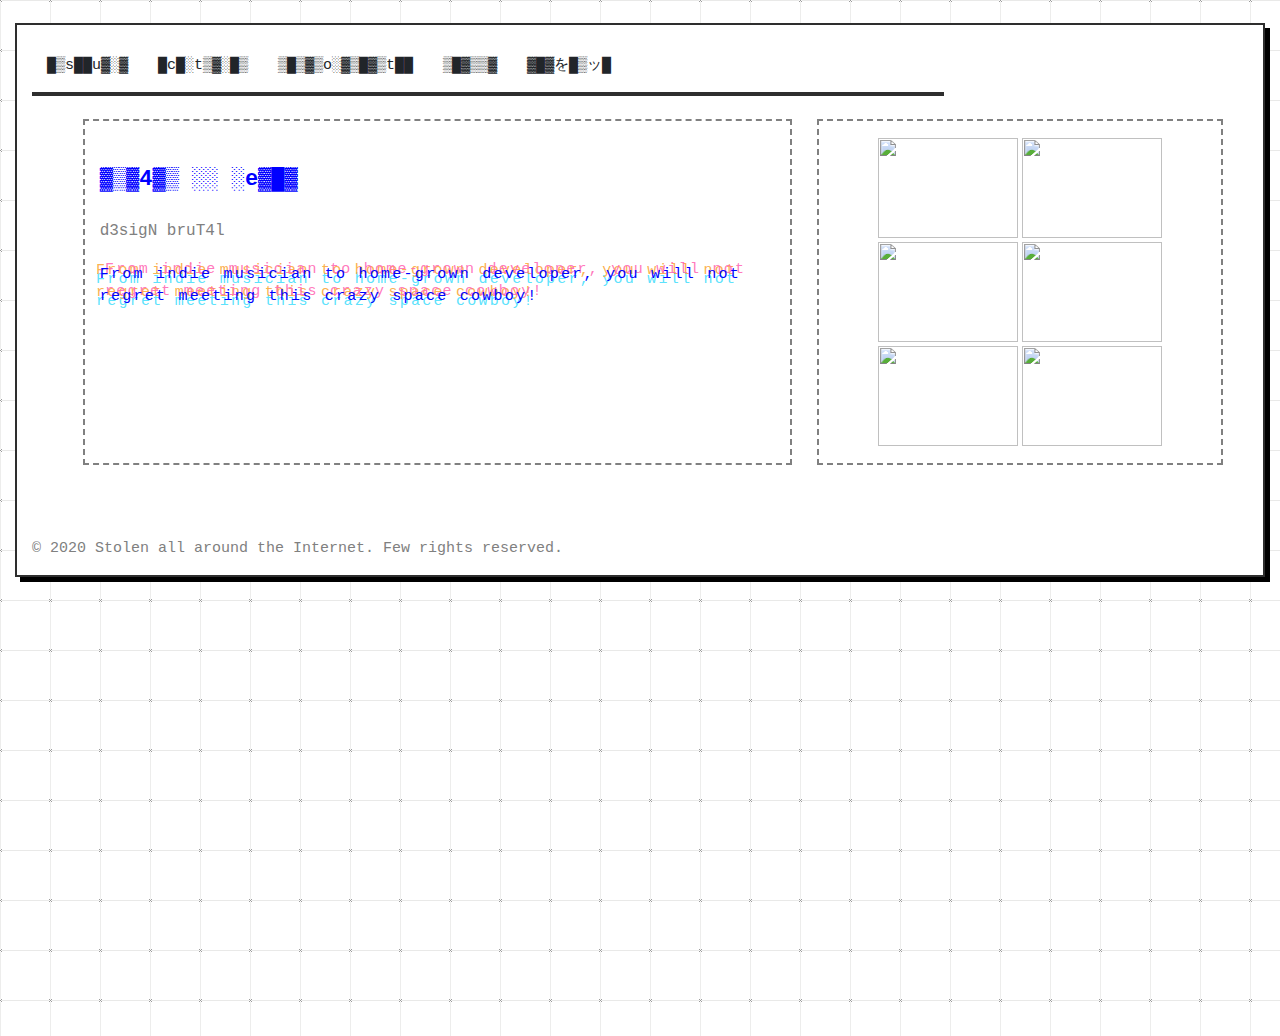
==== commit 4aa57be1: "2.0" ====
--- a/index.html
+++ b/index.html
@@ -7,9 +7,9 @@
 	<meta name="description" content="Hobbyist at everything." />
 
 	<!-- Icons -->
-	<link rel="shortcut icon" href="core/files/icons/bf44.png" type="image/x-icon" />
-	<link rel="icon" href="core/files/icons/bf15.ico" type="image/x-icon" />
-	<link rel="apple-touch-icon" href="core/files/icons/bf57.png" />
+	<link rel="shortcut icon" href="core/files/icons/new/bf44.png" type="image/x-icon" />
+	<link rel="icon" href="core/files/icons/new/bf15.ico" type="image/x-icon" />
+	<link rel="apple-touch-icon" href="core/files/icons/new/bf57.png" />
 	<!-- CSS  -->
 	<link href="core/css/brutalist.min.css" type="text/css" rel="stylesheet" media="all"/>
 	<link href="core/bell/css/bell.css" type="text/css" rel="stylesheet" media="all">
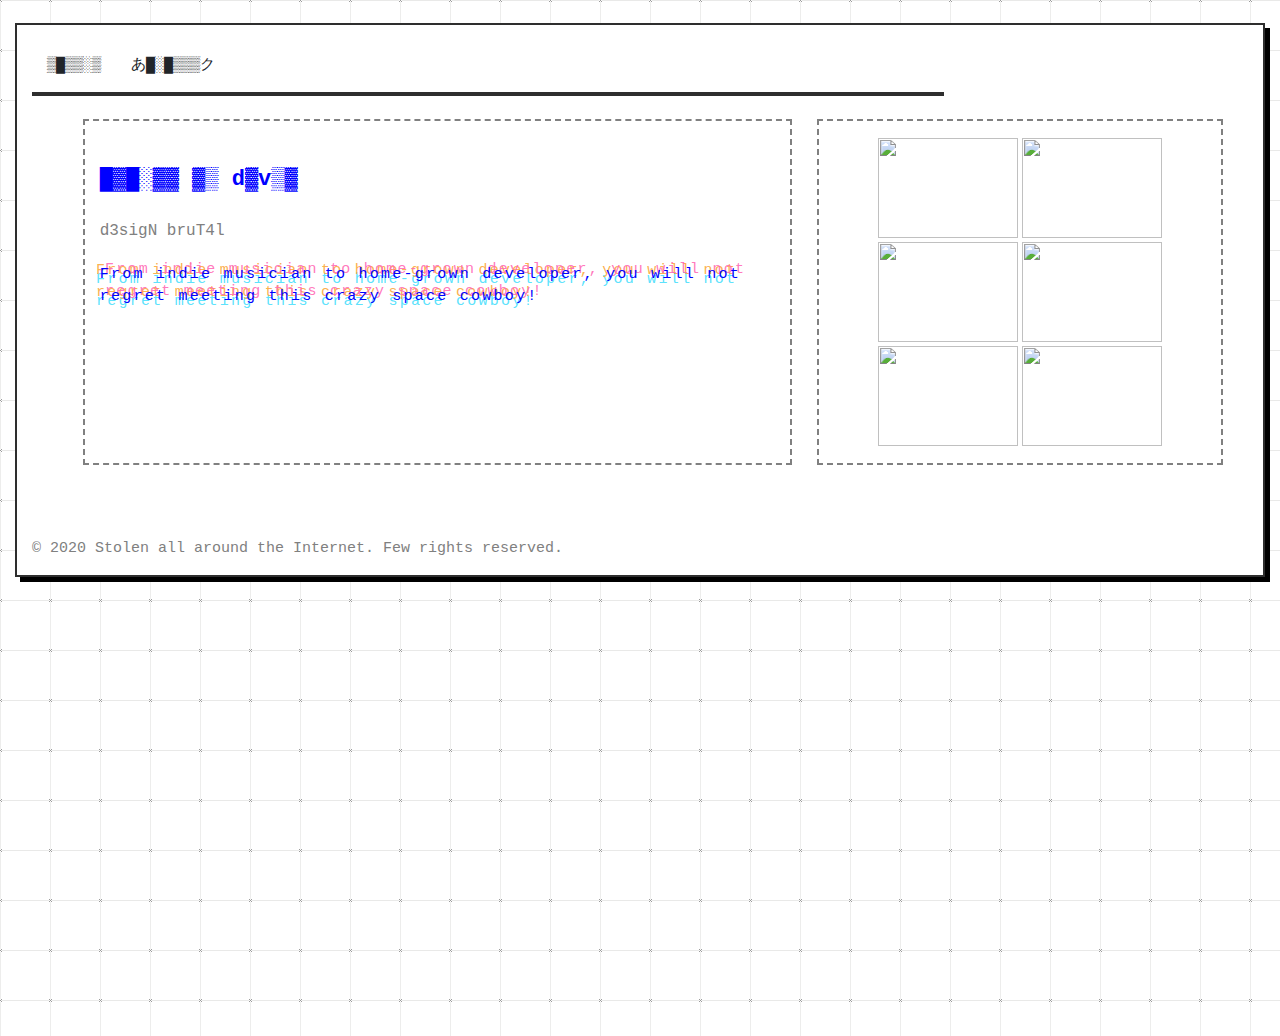
==== commit b49f317f: "Update index.html" ====
--- a/index.html
+++ b/index.html
@@ -27,11 +27,8 @@
 					<span class="navbar-toggler-icon"></span>
 				
 				<div class="row" id="navbarToggler">
-				  <a class="nav-link padded baffle-prolonged" href="musique.html">Musique🥗</a>
-				  <a class="nav-link padded baffle-prolonged" href="ecriture.html">Écriture🚰</a>
-				  <a class="nav-link padded baffle-prolonged" href="dev.html">Développement🍞</a>
 				  <a class="nav-link padded baffle-forever" href="#wut">Presse</a>
-				  <a class="nav-link padded baffle-prolonged" href="index.html">あなたをファック</a>
+				  <a class="nav-link padded baffle-prolonged" href="#wut">あなたをファック</a>
 				  </div>
 				</div>
 				<hr class="thin charcoal" />
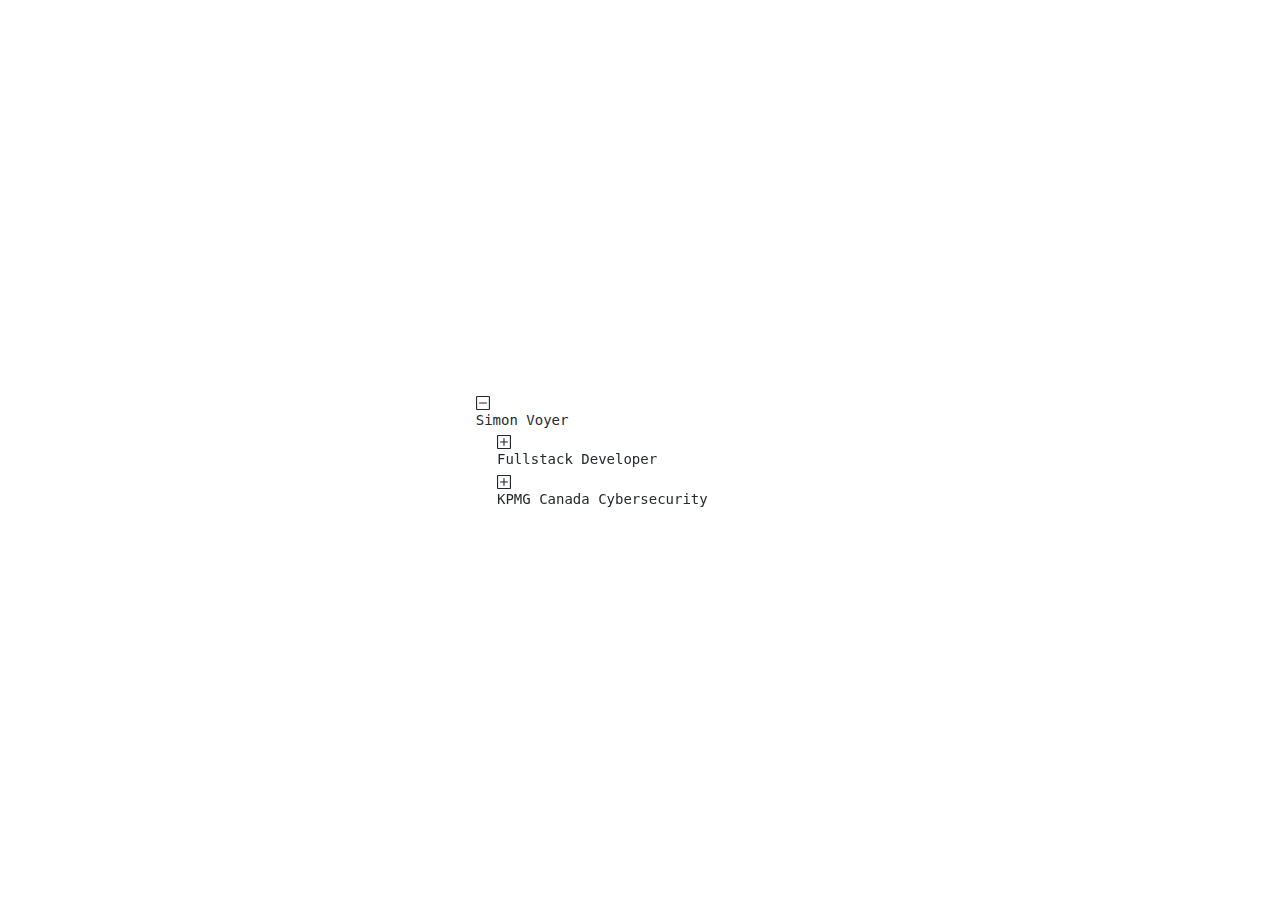
==== commit c82739d0: "new new new" ====
--- a/index.html
+++ b/index.html
@@ -1,94 +1 @@
-<!DOCTYPE html>
-<html lang="en">
-<head>
-	<meta http-equiv="Content-Type" content="text/html; charset=UTF-8"/>
-	<meta name="viewport" content="width=device-width, initial-scale=1, maximum-scale=1.0"/>
-	<title>GéR4rD || dev__</title>
-	<meta name="description" content="Hobbyist at everything." />
-
-	<!-- Icons -->
-	<link rel="shortcut icon" href="core/files/icons/new/bf44.png" type="image/x-icon" />
-	<link rel="icon" href="core/files/icons/new/bf15.ico" type="image/x-icon" />
-	<link rel="apple-touch-icon" href="core/files/icons/new/bf57.png" />
-	<!-- CSS  -->
-	<link href="core/css/brutalist.min.css" type="text/css" rel="stylesheet" media="all"/>
-	<link href="core/bell/css/bell.css" type="text/css" rel="stylesheet" media="all">
-	<link href="theme/default/css/theme.css" type="text/css" rel="stylesheet" media="all" />
-	<link href="core/css/home.css" type="text/css" rel="stylesheet" media="all"/>
-</head>
-<body>
-	
-<div class="vanilla-bean grey-text lucida infinitile" style="padding-top: 1.5em; padding-bottom: 30em; padding-left: 1em; padding-right: 1em;">
-	<div class="email-body box-shadow charcoal-border border-solid-thin padded white">
-		<!-- Heading -->
-		<div class="col-xs-12 col-sm-12 col-md-8 col-lg-9 no-padding">
-			<div>
-				<nav class="nav navbar navbar-expand-lg flex-d order-3">
-					<span class="navbar-toggler-icon"></span>
-				
-				<div class="row" id="navbarToggler">
-				  <a class="nav-link padded baffle-forever" href="#wut">Presse</a>
-				  <a class="nav-link padded baffle-prolonged" href="#wut">あなたをファック</a>
-				  </div>
-				</div>
-				<hr class="thin charcoal" />
-				<br>
-				</nav>
-		</div>
-		<div class="row" style="justify-content: space-evenly;">
-			<br>
-			<div class="col-sm-7 brdr-a-t padded">
-				<h1 class="heavy blue-text baffle-prolonged" style="font-size: 22px; line-height: 120%;">GéR4rD || dev__</h1>
-				<h2 style="font-size: 16px; line-height: 140%;" class="courier-new">d3sigN bruT4l</h2>
-			<!--	<p><span class="baffle-forever">hey, did you waste some time here?</span> -->
-				<p class="courier-new blue-text brutal-text-neon">From indie musician to home-grown developer, you will not regret meeting this crazy space cowboy!</p>
-			</div>
-			<div class="col-sm-4 brdr-a-t glitch padded" style="justify-content: center; display: flex; flex-wrap: wrap;">
-			<img src="https://static.pexels.com/photos/52500/horse-herd-fog-nature-52500.jpeg" class="invert-hover" alt="">
-            <img src="https://static.pexels.com/photos/66898/elephant-cub-tsavo-kenya-66898.jpeg" class="invert-hover" alt="">
-            <img src="https://static.pexels.com/photos/213399/pexels-photo-213399.jpeg" class="invert-hover" alt="">
-            <img src="https://static.pexels.com/photos/158471/ibis-bird-red-animals-158471.jpeg" class="invert-hover" alt="">
-            <img src="https://static.pexels.com/photos/133459/pexels-photo-133459.jpeg" class="invert-hover" alt="">
-            <img src="https://static.pexels.com/photos/50988/ape-berber-monkeys-mammal-affchen-50988.jpeg" class="invert-hover" alt="">
-			</div>
-		</div>
-		<br>
-		<iframe style="border: 0; width: 100%; height: 42px;" class="grayscale" src="https://bandcamp.com/EmbeddedPlayer/track=3515249928/size=small/bgcol=ffffff/linkcol=0687f5/transparent=true/" seamless><a href="https://brunnemer.bandcamp.com/track/les-fakirs">Les fakirs by Brunnemer</a></iframe>
-		<!-- BODY 
-		<div class="double-col pad30">
-			<p>Lorem ipsum no facer prompta vim, movet ubique qui ei. Per no regione aliquid, ea mei nulla scribentur liberavisse. Vim cu tale ludus possit, discere suavitate nam ad. No verterem reprimique vix, phaedrum hendrerit an quo. Qui feugait apeirian ut, ne virtute numquam mandamus mea. Eos et enim dicant deterruisset. At nec ceteros mentitum, ex solum putent offendit per.
-			</p>
-			<hr class="jagged-rule-dark" />
-			<p>Lorem ipsum no facer prompta vim, movet ubique qui ei. Vim cu tale ludus possit, discere suavitate nam ad. No verterem reprimique vix, phaedrum hendrerit an quo. Qui feugait apeirian ut, ne virtute numquam mandamus mea. Eos et enim dicant deterruisset. At nec ceteros mentitum, ex solum putent offendit per.
-			</p>
-			<hr class="jagged-rule-dark" />
-			<p>Per no regione aliquid, ea mei nulla scribentur liberavisse. Vim cu tale ludus possit, discere suavitate nam ad. No verterem reprimique vix, phaedrum hendrerit an quo. Qui feugait apeirian ut, ne virtute numquam mandamus mea. Eos et enim dicant deterruisset. At nec ceteros mentitum, ex solum putent offendit per.
-			</p>
-			<hr class="jagged-rule-dark" />
-			<p>Lorem ipsum no facer prompta vim, movet ubique qui ei. No verterem reprimique vix, phaedrum hendrerit an quo. Qui feugait apeirian ut, ne virtute numquam mandamus mea. Eos et enim dicant deterruisset. At nec ceteros mentitum, ex solum putent offendit per.
-			</p>
-			<hr class="jagged-rule-dark" />
-			<img src="fashion/poolside-sq.jpg" alt="Fashionable" class="circle" style="width: 160px; height: 160px; border: 3px dashed #0000ff; margin: 16px;" />
-			<p>Lorem ipsum no facer prompta vim, movet ubique qui ei. Per no regione aliquid. Vim cu tale ludus possit, discere suavitate nam ad. No verterem reprimique vix, phaedrum hendrerit an quo. Qui feugait apeirian ut, ne virtute numquam mandamus mea. Eos et enim dicant deterruisset. At nec ceteros mentitum, ex solum putent offendit per.
-			</p>
-		</div> -->
-		<!--
-		<h3>Topic Heading</h3>
-		<p>Qui feugait apeirian ut, ne virtute numquam mandamus mea. At nec ceteros mentitum, ex solum putent offendit per.<br><br></p>
-		CTA
-		<p><a href="http://www.bradfogelstrom.com" target="_blank" class="btn large-btn full-btn sweden bold" style="margin: 0;">Check It Out &raquo;</a><br><br></p>
-		FINE PRINT 
-		<p style="font-size: 12px;">You are receiving this email because you signed up for our <em>Brutal Blast</em> e-newsletter. | <a href="#">Unsubscribe &raquo;</a><br><br></p>
-		<footer class="charcoal vanilla-text center padding"> -->
-			<p class="courier-new hrumble">&copy; 2020 Stolen all around the Internet. Few rights reserved.</p>
-		</footer>
-	</div>
-</div>
-<script src="https://cdnjs.cloudflare.com/ajax/libs/popper.js/1.11.0/umd/popper.min.js" integrity="sha384-b/U6ypiBEHpOf/4+1nzFpr53nxSS+GLCkfwBdFNTxtclqqenISfwAzpKaMNFNmj4" crossorigin="anonymous"></script>
-<script src="https://maxcdn.bootstrapcdn.com/bootstrap/4.0.0-beta/js/bootstrap.min.js" integrity="sha384-h0AbiXch4ZDo7tp9hKZ4TsHbi047NrKGLO3SEJAg45jXxnGIfYzk4Si90RDIqNm1" crossorigin="anonymous"></script>
-<script src="core/js/jquery.3.js"></script>
-<script src="core/bell/js/bell.js"></script>
-<script src="core/js/start.brutalizing.js"></script>
-<script src="core/js/brutalist.js"></script>
-</body>
-</html>
+<!doctype html><html lang="en"><head><meta charset="utf-8"/><link rel="icon" href="./favicon.ico"/><meta name="viewport" content="width=device-width,initial-scale=1"/><meta name="theme-color" content="#000000"/><meta name="description" content="Web site created using create-react-app"/><title>React App</title><script defer="defer" src="./static/js/main.eced4a14.js"></script><link href="./static/css/main.66fe26ce.css" rel="stylesheet"></head><body><noscript>You need to enable JavaScript to run this app.</noscript><div id="root"></div></body></html>--- a/static/css/main.66fe26ce.css
+++ b/static/css/main.66fe26ce.css
@@ -0,0 +1 @@
+#root,body,html{height:100%;width:100%}body{font-family:system-ui;margin:0}*,:after,:before{box-sizing:border-box}